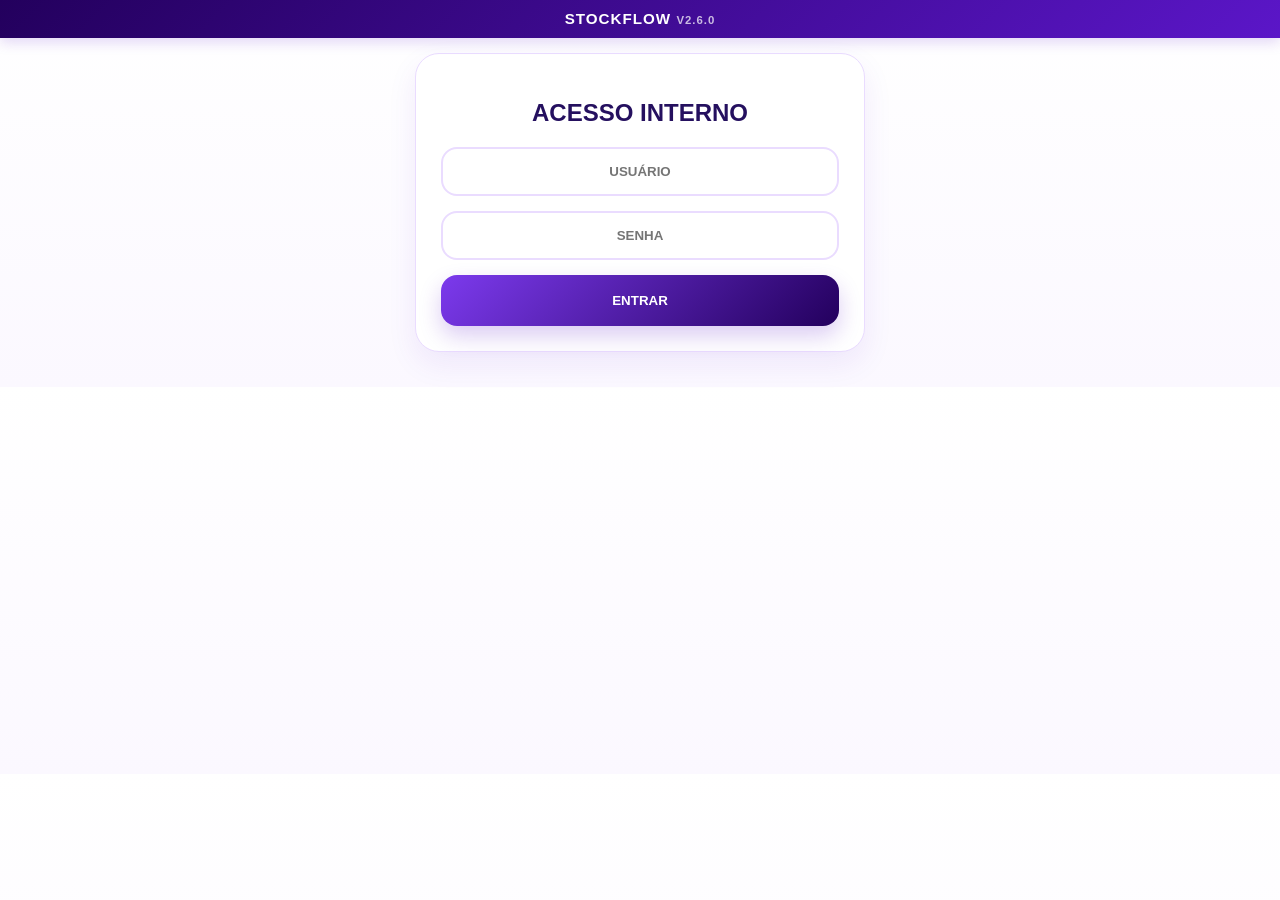
==== index.html @ c16a0c00 "v2.6.0 atualização master box" ====
<!DOCTYPE html>
<html lang="pt-br">
<head>
    <meta charset="UTF-8">
    <meta name="viewport" content="width=device-width, initial-scale=1.0, maximum-scale=1.0, user-scalable=no">
    <title>StockFlow v2.6.0</title>

    <link rel="stylesheet" href="css/main.css">
    <link rel="stylesheet" href="css/components.css">

    <script src="https://www.gstatic.com/firebasejs/9.22.1/firebase-app-compat.js"></script>
    <script src="https://www.gstatic.com/firebasejs/9.22.1/firebase-database-compat.js"></script>
    <script src="https://cdnjs.cloudflare.com/ajax/libs/xlsx/0.18.5/xlsx.full.min.js"></script>
    <script src="https://cdnjs.cloudflare.com/ajax/libs/PapaParse/5.3.0/papaparse.min.js"></script>
    <script src="https://unpkg.com/html5-qrcode"></script>
    <script src="https://cdnjs.cloudflare.com/ajax/libs/qrcodejs/1.0.0/qrcode.min.js"></script>
    <script src="https://www.gstatic.com/firebasejs/9.22.1/firebase-auth-compat.js"></script>
    <script src="https://cdnjs.cloudflare.com/ajax/libs/jspdf/2.5.1/jspdf.umd.min.js"></script>
</head>
<body>
<div id="overlay" class="overlay-hidden">
    <div class="spinner"></div>
    <p style="margin-top:15px; font-weight:900;">CARREGANDO DADOS...</p>
</div>

    <div id="matrixOverlay" style="display: none; position: fixed; inset: 0; background: rgba(0,0,0,0.95); z-index: 10001; padding: 20px; flex-direction: column; color: #00ff41; font-family: monospace; font-size: 0.8em; overflow: hidden;">
        <div style="font-weight: bold; font-size: 1.2em; border-bottom: 1px solid #00ff41; padding-bottom: 5px;">PROCESSANDO BASE...</div>
        <div id="matrixLog" style="flex: 1; overflow-y: hidden; white-space: nowrap; text-shadow: 0 0 5px #00ff41;"></div>
        <div class="matrix-bar-container" style="background: #111; height: 30px; border: 1px solid #00ff41; border-radius: 5px; margin-top: 15px; position: relative;">
            <div id="matrixBar" style="background: #00ff41; height: 100%; width: 0%; transition: width 0.1s;"></div>
            <div id="matrixPercent" style="position: absolute; inset: 0; display: flex; align-items: center; justify-content: center; color: white; font-weight: bold; mix-blend-mode: difference;">0%</div>
        </div>
    </div>

    <div id="modalFoto" onclick="this.style.display='none'" style="position:fixed; inset:0; background:rgba(0,0,0,0.85); z-index:2000; display:none; justify-content:center; align-items:center; padding:20px;">
        <div class="card-internal" onclick="event.stopPropagation()" style="padding:20px; text-align:center; max-width:320px;">
            <img id="imgGrande" src="" style="width:100%; border-radius:10px; margin-bottom:15px;">
            <button class="btn-main" onclick="document.getElementById('modalFoto').style.display='none'">FECHAR</button>
        </div>
    </div>

    <div id="modalQR" onclick="this.style.display='none'" style="position:fixed; inset:0; background:rgba(0,0,0,0.85); z-index:2000; display:none; justify-content:center; align-items:center; padding:20px;">
        <div class="card-internal" onclick="event.stopPropagation()" style="padding:20px; text-align:center; max-width:320px;">
            <h3 id="qrTitle" style="margin-top:0; font-size: 0.9em; color:#1e293b;"></h3>
            <div id="qrcode" style="display:flex; justify-content:center; margin: 15px 0;"></div>
            <p id="qrSku" style="font-weight: 800; font-size: 0.85em; margin-bottom: 20px; color: #e20613; word-break: break-all;"></p>
            <button class="btn-main" onclick="document.getElementById('modalQR').style.display='none'">CONCLUÍDO</button>
        </div>
    </div>

<div class="header stockflow-header">
    <button id="btnVoltarHome" onclick="app.voltarMenu()" class="btn-menu-top" style="display:none;">‹</button>

    <div class="header-info" id="infoHeader" style="display:none;">
        LOJA: <span id="displayLoja"></span>
    </div>

    <div class="stockflow-title">StockFlow <span>v2.6.0</span></div>
</div>

<div id="viewLogin" class="view-container active-view">
    <div class="card-internal">
        <h2 style="color: #2563eb; font-weight: 900; margin-bottom: 20px;">ACESSO INTERNO</h2>

        <input type="text" id="inputUsuario" placeholder="USUÁRIO">
        <input type="password" id="inputSenha" placeholder="SENHA">

        <button class="btn-main" onclick="app.fazerLogin()">ENTRAR</button>
    </div>
</div>

<div id="viewSelecionarLoja" class="view-container">
    <div class="card-internal">
        <h2 style="color: #2563eb; font-weight: 900; margin-bottom: 20px;">SELECIONAR LOJA</h2>

        <input type="number" id="inputLoja" placeholder="Nº DA LOJA">

        <button class="btn-main" onclick="app.confirmarLoja()">ACESSAR SISTEMA</button>
    </div>
</div>

<div id="viewMenu" class="view-container">
    <div class="loja-badge">
        📍 UNIDADE: <span id="labelLojaAtiva">--</span>
        <span class="badge-separator"></span>
        👤 <span id="labelOperador">--</span>
    </div>
<div class="home-grid">

    <div class="home-card small-card" onclick="app.abrirIA()">
        <div class="card-icon"><img src="img/icons/search-check.svg" class="menu-icon"></div>
        <div class="card-text"><h4>Busca Inteligente</h4><p>IA.</p></div>
        <span class="card-arrow">›</span>
    </div>

<div class="home-card small-card" onclick="app.abrirPainel('viewReposicao')">
        <div class="card-icon"><img src="img/icons/package-plus.svg" class="menu-icon"></div>
        <div class="card-text"><h4>Criar Lista de Reposição</h4><p>Crie novas listas de reposição.</p></div>
        <span class="card-arrow">›</span>
    </div>

    <div class="home-card small-card" onclick="app.abrirPainel('viewReman')">
        <div class="card-icon"><img src="img/icons/refresh-ccw-dot.svg" class="menu-icon"></div>
        <div class="card-text"><h4>Conferir Remanejamento</h4><p>Conferir e validar remanejamentos.</p></div>
        <span class="card-arrow">›</span>
    </div>

    <div class="home-card small-card" onclick="app.abrirPainel('viewEstoque')">
        <div class="card-icon"><img src="img/icons/clipboard-list.svg" class="menu-icon"></div>
        <div class="card-text"><h4>Listas de Reposição</h4><p>Visualize e gerencie suas listas.</p></div>
        <span class="card-arrow">›</span>
    </div>

    <div class="home-card small-card" onclick="app.abrirPainel('viewAnalise')">
        <div class="card-icon"><img src="img/icons/triangle-alert.svg" class="menu-icon"></div>
        <div class="card-text"><h4>Não Achei</h4><p>Itens que não foram encontrados.</p></div>
        <span class="card-arrow">›</span>
    </div>

    <div class="home-card small-card" onclick="app.abrirPainel('viewRelatorio')">
        <div class="card-icon"><img src="img/icons/chart-column.svg" class="menu-icon"></div>
        <div class="card-text"><h4>Histórico</h4><p>Acompanhe o histórico de atividades.</p></div>
        <span class="card-arrow">›</span>
    </div>

    <div class="home-card small-card" onclick="app.abrirPainel('viewMenuInventario')">
        <div class="card-icon"><img src="img/icons/target.svg" class="menu-icon"></div>
        <div class="card-text"><h4>Prevenção e perdas</h4><p>Ações e análises para reduzir perdas.</p></div>
        <span class="card-arrow">›</span>
    </div>

    <div class="home-card small-card" onclick="app.abrirPainel('viewUpload')">
        <div class="card-icon"><img src="img/icons/cloud-upload.svg" class="menu-icon"></div>
        <div class="card-text"><h4>Upload Base</h4><p>Envie e atualize bases.</p></div>
        <span class="card-arrow">›</span>
    </div>

    <div class="home-card small-card" onclick="app.abrirPainel('viewMasterBox')">
        <div class="card-icon"><img src="img/icons/archive.svg" class="menu-icon"></div>
        <div class="card-text"><h4>Master Box</h4><p>Criar e consultar caixas.</p></div>
        <span class="card-arrow">›</span>
    </div>


    <div class="home-card small-card" onclick="app.abrirPainel('viewSobre')">
        <div class="card-icon"><img src="img/icons/settings.svg" class="menu-icon"></div>
        <div class="card-text"><h4>Sobre</h4><p>Informações do sistema.</p></div>
        <span class="card-arrow">›</span>
    </div>


</div>

<button class="btn-sair" onclick="app.fazerLogout()">
    🚪 Sair do Sistema
</button>

<div class="footer-copy">
    © StockFlow v2.6.0 • Desenvolvido por Wagner Gomes dos Santos
</div>
        </div>
    </div>

    <div id="viewReposicao" class="view-container">
        <div class="card-internal">
            <button class="btn-main" style="background:#475569; margin-bottom: 15px;" onclick="app.iniciarCamera('readerLoja', 'reposicao')">📸 ABRIR CÂMERA</button>
            <div id="readerLoja" class="reader-box"></div>
            <input type="text" id="inputBip" placeholder="BIPAR SKU OU EAN" onchange="app.biparReposicao(this.value)">
            
            <div id="detalhesProduto" style="display: none; text-align: left; margin-top: 15px;">
                <div style="display: flex; gap: 15px; margin-bottom: 15px; align-items: center;">
                    <img id="prodImg" class="thumb" src="" onclick="app.zoomFoto(this.src)">
                    <div style="flex:1">
                        <div id="prodNome" style="font-weight:900; font-size:0.85em; line-height:1.2;"></div>
                        <div id="prodCor" class="cor-tag"></div>
                        <div id="prodPreco" class="preco-tag"></div>
                    </div>
                </div>
                <div class="grade-grid" id="gradeGridLoja"></div>
                <button class="btn-main" onclick="app.enviarPedidoFaltantes()">ENVIAR PARA ESTOQUE</button>
            </div>
        </div>
    </div>

    <!-- TELA REMAN -->
    <div id="viewReman" class="view-container">
        <!-- Card de Busca Profissional, Menor e Alinhado -->
        <div style="background: white; padding: 12px; border-radius: 16px; box-shadow: 0 4px 15px rgba(0,0,0,0.05); border: 1px solid #e2e8f0; margin-bottom: 20px; width: 100%; max-width: 450px; margin-left: auto; margin-right: auto; box-sizing: border-box;">

            <!-- CAMPO DE BUSCA, CÂMERA E EXPORTAR NA MESMA LINHA -->
            <div style="display: flex; gap: 8px; align-items: center; height: 50px;">
                
                <!-- Campo de digitação com ícone discreto -->
                <div style="flex: 1; position: relative; height: 100%;">
                    <input type="text" id="inputBipReman" placeholder="Bipar Ref ou EAN..." onchange="app.biparReman(this.value)" style="width: 100%; height: 100%; margin: 0; padding: 0 14px 0 40px; border-radius: 10px; border: 2px solid #e2e8f0; font-size: 15px; font-weight: bold; color: #0f172a; box-sizing: border-box; outline: none; transition: 0.2s;">
                    <svg style="position: absolute; left: 12px; top: 50%; transform: translateY(-50%); color: #94a3b8;" width="20" height="20" fill="none" stroke="currentColor" stroke-width="2" viewBox="0 0 24 24"><path d="M4 5v14M8 5v14M12 5v14M16 5v14M20 5v14"></path></svg>
                </div>
                
                <!-- Botão da Câmera (Tamanho exato do input) -->
                <button style="background: #2563eb; color: white; border: none; border-radius: 10px; width: 50px; height: 100%; margin: 0; padding: 0; display: flex; align-items: center; justify-content: center; cursor: pointer; box-shadow: 0 4px 10px rgba(37, 99, 235, 0.3); flex-shrink: 0; box-sizing: border-box;" onclick="document.getElementById('modalScannerReman').style.display='flex'; app.iniciarCamera('readerReman', 'reman')">
                    <svg width="22" height="22" fill="none" stroke="currentColor" stroke-width="2" stroke-linecap="round" stroke-linejoin="round" viewBox="0 0 24 24"><path d="M23 19a2 2 0 0 1-2 2H3a2 2 0 0 1-2-2V8a2 2 0 0 1 2-2h4l2-3h6l2 3h4a2 2 0 0 1 2 2z"></path><circle cx="12" cy="13" r="4"></circle></svg>
                </button>

                <!-- Botão Exportar (Apenas ícone, super discreto) -->
                <button style="background: #f8fafc; color: #475569; border: 1px solid #cbd5e1; border-radius: 10px; width: 50px; height: 100%; margin: 0; padding: 0; display: flex; align-items: center; justify-content: center; cursor: pointer; flex-shrink: 0; box-sizing: border-box; transition: 0.2s;" onclick="app.exportarReman()" title="Exportar Excel">
                    <svg width="20" height="20" fill="none" stroke="currentColor" stroke-width="2" viewBox="0 0 24 24"><path d="M14 2H6a2 2 0 0 0-2 2v16a2 2 0 0 0 2 2h12a2 2 0 0 0 2-2V8z"></path><polyline points="14 2 14 8 20 8"></polyline><line x1="8" y1="13" x2="16" y2="13"></line><line x1="8" y1="17" x2="16" y2="17"></line><polyline points="10 9 9 9 8 9"></polyline></svg>
                </button>
            </div>

            <!-- Modal de Resposta no Topo -->
            <div id="cardBipResultadoTop" style="display:none; margin-top:12px; padding:15px; border-radius:12px; border-left:6px solid #22c55e;">
                <div id="tagFeedbackTop" class="reman-tag"></div>
                <div id="corpoFeedbackTop" style="display:flex; flex-direction:column; gap:8px;"></div>
            </div>
        </div>
        
        <div id="remanListaSincronizada" class="reman-container-lista" style="width: 100%; max-width: 450px; margin: 0 auto; box-sizing: border-box;"></div>
        
        <!-- BOTÃO FLUTUANTE DA CÂMERA -->
        <button onclick="document.getElementById('modalScannerReman').style.display='flex'; app.iniciarCamera('readerReman', 'reman')" 
                style="position: fixed; bottom: 80px; right: 20px; width: 60px; height: 60px; border-radius: 50%; background: #2563eb; border: none; box-shadow: 0 4px 15px rgba(0,0,0,0.3); z-index: 9996; cursor: pointer; display: flex; justify-content: center; align-items: center; transition: 0.2s;">
            <svg width="26" height="26" fill="none" stroke="white" stroke-width="2" stroke-linecap="round" stroke-linejoin="round" viewBox="0 0 24 24"><path d="M23 19a2 2 0 0 1-2 2H3a2 2 0 0 1-2-2V8a2 2 0 0 1 2-2h4l2-3h6l2 3h4a2 2 0 0 1 2 2z"></path><circle cx="12" cy="13" r="4"></circle></svg>
        </button>

        <!-- Pop-up Flutuante da Câmera -->
        <div id="modalScannerReman" style="position:fixed; inset:0; background:rgba(0,0,0,0.9); z-index:9999; display:none; flex-direction:column; justify-content:center; align-items:center;">
            <div style="background:white; padding:15px; border-radius:20px; width:90%; max-width:400px; text-align:center;">
                <h3 style="margin-top:0; color:#0f172a; text-transform:uppercase; display:flex; align-items:center; justify-content:center; gap:8px;">
                    <svg width="20" height="20" fill="none" stroke="currentColor" stroke-width="2"><path d="M23 19a2 2 0 0 1-2 2H3a2 2 0 0 1-2-2V8a2 2 0 0 1 2-2h4l2-3h6l2 3h4a2 2 0 0 1 2 2z"></path><circle cx="12" cy="13" r="4"></circle></svg>
                    Escanear Produto
                </h3>
                <div id="readerReman" style="width: 100%; min-height: 250px; background: #000; border-radius: 12px; overflow: hidden; margin-bottom:15px;"></div>
                <button style="background:#ef4444; color:white; width:100%; padding:14px; border:none; border-radius:12px; font-weight:900; cursor:pointer;" onclick="document.getElementById('modalScannerReman').style.display='none'; document.getElementById('readerReman').innerHTML='';">FECHAR CÂMERA</button>
            </div>
        </div>
    </div>

<div id="viewEstoque" class="view-container">
    <!-- Barra de Progresso -->
    <div id="progressoEstoque" style="width: 100%; max-width: 450px; background: #e2e8f0; border-radius: 10px; height: 24px; margin-bottom: 15px; position: relative; overflow: hidden; display: none;">
        <div id="barFill" style="height: 100%; background: #22c55e; width: 0%; transition: width 0.4s ease;"></div>
        <div id="barTxt" style="position: absolute; inset: 0; display: flex; align-items: center; justify-content: center; font-size: 0.7em; font-weight: 900; color: #1e293b;">0 / 0</div>
    </div>

    <!-- Lista Principal de Separação -->
    <div id="listaPedidos" style="width: 100%; max-width: 450px;"></div>

    <!-- Histórico de Reposição -->
    <div id="histLocalRep" style="width: 100%; max-width: 450px; background: #f0fdf4; border: 2px solid #bbf7d0; border-radius: 22px; padding: 15px; margin-top: 15px; margin-bottom: 90px; display: none; text-align: left;">
        <h4 style="margin: 0 0 12px 0; color: #166534; font-size: 0.85em; font-weight: 900; text-transform: uppercase;">✅ Separados Agora</h4>
        <div id="listaHistLocal" style="display: flex; flex-direction: column; gap: 8px;"></div>
    </div>

    <!-- Botão Fixo de Sincronizar -->
    <div class="footer-action-estoque">
        <button class="btn-main" style="background:#22c55e; margin:0;" onclick="app.finalizarColetaGeral()">
            ✅ SINC COLETA GERAL
        </button>
    </div>
</div>

    <div id="viewAnalise" class="view-container">
        <h3 style="color:#e20613; margin-bottom:15px; text-transform:uppercase; font-weight:900;">Auditoria de Faltas</h3>
        <div id="listaAnalise" style="width: 100%; max-width: 450px;"></div>
    </div>

    <div id="viewRelatorio" class="view-container">
        <div class="card-internal">
            <h3 style="color:#4b5563; margin-bottom:15px; font-weight:900; text-transform:uppercase;">Histórico de Coletas</h3>
            <div id="contHist" style="width:100%; text-align: left;"></div>
        </div>
    </div>

<div id="viewMenuInventario" class="view-container">
    <h3 style="color:#6200ee; margin-bottom:20px; font-weight:900; text-transform:uppercase;">
        Prevenção e Perdas
    </h3>

    <div class="inventario-menu-grid">
        <div class="inventario-card-principal" onclick="app.abrirModoInventario('padrao', '1ª Busca RFID')">
            <div class="inventario-icon">🎯</div>
            <h4>1ª Busca RFID</h4>
            <p>Divergências Mojix</p>
        </div>

        <div class="inventario-card" onclick="app.abrirModoInventario('analista', '2ª Busca')">
            <div class="inventario-icon">📋</div>
            <h4>2ª Busca</h4>
        </div>

        <div class="inventario-card" onclick="app.abrirPainel('viewInventarioRelatorio')">
            <div class="inventario-icon">📊</div>
            <h4>Auditoria</h4>
        </div>
    </div>
</div>

 <div id="viewInventarioApp" class="view-container">
        <select id="filtroCategoria" style="width: auto; max-width: 180px; padding: 4px 8px; border-radius: 10px; border: 1.5px solid #ddd; background: #fff; color: #6200ee; font-weight: 800; margin-bottom: 10px; font-size: 0.65em; align-self: flex-end;" onchange="app.aplicarFiltroCategoriaInv()">
            <option value="TODAS">CATEGORIA</option>
        </select>
        
        <div class="card-internal" id="gestureZoneInv" style="padding:15px; position:relative; overflow:hidden;">
            <div style="display:flex; justify-content:space-between; font-size:0.75em; color:#64748b;"><span id="labelBuscaNome">MODO</span><span id="contadorInv">00 / 00</span></div>
            
            <div style="width:100%; height:260px; background:#fff; border-radius:20px; margin:10px 0; display:flex; align-items:center; justify-content:center; border:1px solid #f1f5f9;">
                <img id="viewImgInv" style="max-height:95%; max-width:95%; object-fit:contain;" src="">
            </div>
            
            <div id="viewNomeInv" style="font-weight:900; color:#6200ee; height:50px; overflow:hidden; font-size:1.1em;">---</div>
            <div style="font-size:0.85em; text-align:left; border-bottom: 2px solid #f1f5f9; padding-bottom: 8px;">SKU: <b id="viewSKUInv">--</b> | EAN: <b id="viewEANInv">--</b> | TAM: <b id="viewTamanhoInv" style="color:#6200ee">--</b></div>
            
            <div class="stats-grid" id="statsAreaInv">
                <div class="stat-box" style="background:#f8f9fd; padding:10px 5px; border-radius:15px; border:1px solid #eef0f7;"><span style="color:#6200ee; font-size:0.6em; font-weight:900;">ESP</span><b id="viewExpInv" style="font-size:1.2em;">0</b></div>
                <div class="stat-box" style="background:#f8f9fd; padding:10px 5px; border-radius:15px; border:1px solid #eef0f7;"><span style="color:#6200ee; font-size:0.6em; font-weight:900;">LIDO</span><b id="viewCountInv" style="font-size:1.2em;">0</b></div>
                <div class="stat-box" style="background:#f8f9fd; padding:10px 5px; border-radius:15px; border:1px solid #eef0f7;"><span style="color:#6200ee; font-size:0.6em; font-weight:900;">DIF</span><b id="viewDifInv" style="font-size:1.2em;">0</b></div>
            </div>
            
            <div style="display:flex; gap:10px;">
                <button class="btn-main" style="background:#202124; flex:1; font-size:0.75em;" onclick="app.gerarQRInv()">🔳 QR SKU</button>
                <button id="btnEspiarInv" class="btn-main" style="background:#475569; flex:1; font-size:0.75em;" onclick="app.espiarMojix()">🔍 ESPIAR</button>
            </div>
            
            <input type="number" id="inputAchadoInv" style="font-size:3em; text-align:center; border:3px solid #6200ee; height:80px; color:#6200ee; font-weight:900; border-radius:25px; margin:10px 0; width:100%; background:#fff;" placeholder="0" oninput="app.salvarContagemRemota()">
            
            <span id="labelProgressoPercent" style="font-size:0.6em; color:#64748b; font-weight:900; display:block;">Progresso: 0%</span>
            <div style="width:100%; background:#eef0f7; border-radius:10px; height:10px; margin:10px 0; overflow:hidden;">
                <div id="progressBarInv" style="height:100%; background:#22c55e; width:0%; transition:0.3s;"></div>
            </div>
            
            <div style="display:flex; gap:12px;">
                <button class="btn-main" style="background:#eef0f7; color:#64748b; flex:1;" onclick="app.navegarInventario(-1)">VOLTAR</button>
                <button class="btn-main" style="background:#6200ee; flex:2;" onclick="app.navegarInventario(1)">PRÓXIMO</button>
            </div>
        </div>

        <div id="listaProgresso" style="width: 100%; max-width: 480px; margin-top: 15px;"></div>
    </div>

    <div id="viewInventarioRelatorio" class="view-container">
        <div class="card-internal">
            <h3 style="color:#6200ee; margin-bottom:15px; text-transform:uppercase; font-weight:900;">Auditoria</h3>
            <div style="display:flex; gap:10px; margin-bottom: 20px;">
                <button class="btn-main" style="background:#6200ee; padding:12px;" onclick="app.gerarHistAuditoria('padrao')">1ª Busca</button>
                <button class="btn-main" style="background:#5f6368; padding:12px;" onclick="app.gerarHistAuditoria('analista')">2ª Busca</button>
            </div>
            <div id="histRelatorioInv" style="max-height:60vh; overflow-y:auto; border:1.5px solid #eee; border-radius:20px; margin-bottom:15px; background:#fff; text-align:left;"></div>
            
<button class="btn-main" style="background:#22c55e;" onclick="app.baixarCSVInventario()">
    Exportar CSV
</button>

<button class="btn-main" style="background:#ef4444; margin-top:20px;" onclick="app.limparColetaInventario('padrao')">
    🗑️ Apagar Coleta 1ª Busca
</button>

<button class="btn-main" style="background:#991b1b; margin-top:10px;" onclick="app.limparColetaInventario('analista')">
    🗑️ Apagar Coleta 2ª Busca
</button>
        </div>
    </div>

<div id="viewUpload" class="view-container">
    <div class="card-internal" style="text-align:left;">

        <h3 style="
            color:#25105f;
            margin-bottom:25px;
            font-weight:900;
            text-transform:uppercase;
            font-size:1.2em;
        ">
            ☁️ Painel de Sincronização
        </h3>

        <!-- REPOSIÇÃO -->
        <div style="margin-bottom:30px;">

            <b style="
                color:#e20613;
                font-size:0.82em;
                text-transform:uppercase;
                display:block;
                margin-bottom:12px;
            ">
                Reposição & Reman
            </b>

            <!-- SAP -->
            <div class="upload-box">

                <label for="fileSAP" class="upload-btn">
                    📁 Selecionar Arquivo SAP
                </label>

                <input
                    type="file"
                    id="fileSAP"
                    accept=".xlsx"
                    hidden
                    onchange="mostrarNomeArquivo(this, 'nomeSAP')"
                >

                <div id="nomeSAP" class="upload-name">
                    Nenhum arquivo selecionado
                </div>

                <button class="btn-main"
                    style="background:#e20613;"
                    onclick="app.processarSAP()">
                    SAP (.xlsx)
                </button>

            </div>

            <!-- REMAN -->
            <div class="upload-box" style="margin-top:18px;">

                <label for="fileReman" class="upload-btn">
                    📁 Selecionar Arquivo REMAN
                </label>

                <input
                    type="file"
                    id="fileReman"
                    accept=".xlsx"
                    hidden
                    onchange="mostrarNomeArquivo(this, 'nomeReman')"
                >

                <div id="nomeReman" class="upload-name">
                    Nenhum arquivo selecionado
                </div>

                <button class="btn-main"
                    style="background:#7c3aed;"
                    onclick="app.processarReman()">
                    REMAN (.xlsx)
                </button>

            </div>

        </div>

        <!-- INVENTÁRIO -->
        <div style="
            border-top:2px dashed #eadcff;
            padding-top:24px;
        ">

            <b style="
                color:#6200ee;
                font-size:0.82em;
                text-transform:uppercase;
                display:block;
                margin-bottom:12px;
            ">
                Inventários RFID
            </b>

            <!-- MOJIX -->
            <div class="upload-box">

                <label for="inMogix" class="upload-btn">
                    📁 Report Mojix (.csv)
                </label>

                <input
                    type="file"
                    id="inMogix"
                    accept=".csv"
                    hidden
                    onchange="mostrarNomeArquivo(this, 'nomeMojix')"
                >

                <div id="nomeMojix" class="upload-name">
                    Nenhum arquivo selecionado
                </div>

            </div>

            <!-- BUSCA -->
            <div class="upload-box" style="margin-top:18px;">

                <label for="inBusca" class="upload-btn">
                    📁 Busca Analista (.xlsx)
                </label>

                <input
                    type="file"
                    id="inBusca"
                    accept=".xlsx"
                    hidden
                    onchange="mostrarNomeArquivo(this, 'nomeBusca')"
                >

                <div id="nomeBusca" class="upload-name">
                    Nenhum arquivo selecionado
                </div>

            </div>

            <button class="btn-main"
                style="
                    background:#6200ee;
                    padding:14px;
                    margin-top:18px;
                "
                onclick="app.processarUploadApp2()">

                SUBIR BASES RFID

            </button>

        </div>
    </div>
</div>

<div id="viewMasterBox" class="view-container">
    <div class="card-internal" style="text-align:left;">
        <h3 style="color:#0f172a; font-weight:900; margin-bottom: 20px; display:flex; align-items:center; gap:8px;">
            <svg width="24" height="24" fill="none" stroke="currentColor" stroke-width="2"><path d="M21 16V8a2 2 0 0 0-1-1.73l-7-4a2 2 0 0 0-2 0l-7 4A2 2 0 0 0 3 8v8a2 2 0 0 0 1 1.73l7 4a2 2 0 0 0 2 0l7-4A2 2 0 0 0 21 16z"></path><polyline points="3.27 6.96 12 12.01 20.73 6.96"></polyline><line x1="12" y1="22.08" x2="12" y2="12"></line></svg>
            PAINEL MASTER BOX
        </h3>

        <!-- Novo Grid de Menu Moderno -->
        <div style="display:grid; grid-template-columns:1fr 1fr; gap:12px; margin-bottom: 20px;">
            <div onclick="app.abrirCriarMasterBox()" style="background:#ffffff; border:1px solid #e2e8f0; border-radius:16px; padding:20px 10px; text-align:center; box-shadow:0 4px 10px rgba(0,0,0,0.02); cursor:pointer; transition:0.2s;">
                <div style="font-size:2.2em; margin-bottom:8px;">📦</div>
                <b style="font-size:0.8em; color:#0f172a;">CRIAR MASTER</b>
            </div>
            <div onclick="app.abrirConsultarMasterBox()" style="background:#ffffff; border:1px solid #e2e8f0; border-radius:16px; padding:20px 10px; text-align:center; box-shadow:0 4px 10px rgba(0,0,0,0.02); cursor:pointer; transition:0.2s;">
                <div style="font-size:2.2em; margin-bottom:8px;">🔍</div>
                <b style="font-size:0.8em; color:#0f172a;">CONSULTAR</b>
            </div>
            <div onclick="app.abrirBuscarItemMasterBox()" style="background:#ffffff; border:1px solid #e2e8f0; border-radius:16px; padding:20px 10px; text-align:center; box-shadow:0 4px 10px rgba(0,0,0,0.02); cursor:pointer; transition:0.2s;">
                <div style="font-size:2.2em; margin-bottom:8px;">🎯</div>
                <b style="font-size:0.8em; color:#0f172a;">BUSCAR ITEM</b>
            </div>
            <div onclick="app.listarHistoricoMasters()" style="background:#ffffff; border:1px solid #e2e8f0; border-radius:16px; padding:20px 10px; text-align:center; box-shadow:0 4px 10px rgba(0,0,0,0.02); cursor:pointer; transition:0.2s;">
                <div style="font-size:2.2em; margin-bottom:8px;">📋</div>
                <b style="font-size:0.8em; color:#0f172a;">HISTÓRICO</b>
            </div>
        </div>

        <!-- Botão para Exportar TODAS AS CAIXAS de uma vez -->
        <button class="btn-main" style="background:#10b981; margin-top:0; border-radius:12px; font-weight:800; display:flex; align-items:center; justify-content:center; gap:8px;" onclick="app.exportarTodasMasters()">
            <svg width="20" height="20" fill="none" stroke="currentColor" stroke-width="2" viewBox="0 0 24 24"><path d="M14 2H6a2 2 0 0 0-2 2v16a2 2 0 0 0 2 2h12a2 2 0 0 0 2-2V8z"></path><polyline points="14 2 14 8 20 8"></polyline><line x1="8" y1="13" x2="16" y2="13"></line><line x1="8" y1="17" x2="16" y2="17"></line><polyline points="10 9 9 9 8 9"></polyline></svg>
            EXPORTAR BASE COMPLETA
        </button>

        <div id="historicoMasters" style="margin-top:20px;"></div>
    </div>
</div>

<div id="viewMasterCriar" class="view-container">
    <div class="card-internal" style="text-align:left;">
        <h3 id="tituloMasterCriar" style="color:#0f172a; font-weight:900; margin-bottom: 20px;">MASTER</h3>

        <div style="display:grid;grid-template-columns:1fr 1fr;gap:10px;margin-bottom:15px;">
            <div class="loja-badge" style="background:#f1f5f9; border-color:#e2e8f0; color:#0f172a;">📦 Itens: <b id="totalItensMaster">0</b></div>
            <div class="loja-badge" style="background:#f1f5f9; border-color:#e2e8f0; color:#0f172a;">🏷️ SKUs: <b id="totalSkusMaster">0</b></div>
        </div>

        <button class="btn-main" style="background:#2563eb;" onclick="app.iniciarCamera('readerMaster','master')">
            📸 INICIAR LEITURA
        </button>

        <div id="readerMaster" class="reader-box"></div>

        <input type="text" id="inputBipMaster" placeholder="Bipar SKU ou EAN">

        <button class="btn-main" onclick="app.biparItemMaster()">
            ADICIONAR ITEM
        </button>

        <div id="listaItensMaster" style="margin-top:15px; margin-bottom:15px;"></div>

        <button id="btnEditarMaster" class="btn-main" style="background:#f59e0b;" onclick="app.editarMasterAtual()">✏️ EDITAR MASTER</button>
        <button id="btnSalvarMaster" class="btn-main" style="background:#22c55e;" onclick="app.salvarMasterAtual()">SALVAR MASTER</button>

        <!-- Três opções de saída -->
        <div style="display:flex; gap:10px; margin-top:15px;">
            <button class="btn-main" style="background:#10b981; margin:0; flex:1; font-size: 11px; padding:12px 5px;" onclick="app.exportarMasterExcel()">📊 EXCEL</button>
            <button class="btn-main" style="background:#0f172a; margin:0; flex:1; font-size: 11px; padding:12px 5px;" onclick="app.imprimirEtiquetaMaster()">🖨️ ETIQUETA</button>
            <button class="btn-main" style="background:#64748b; margin:0; flex:1; font-size: 11px; padding:12px 5px;" onclick="app.exportarPDFMaster()">📄 LISTA</button>
        </div>
    </div>
</div>

<div id="viewMasterConsultar" class="view-container">
    <div class="card-internal" style="text-align:left;">
        <h3 style="color:#25105f;font-weight:900;">CONSULTAR MASTER</h3>

        <button class="btn-main" onclick="app.iniciarCamera('readerMasterConsulta','masterConsulta')">
            📸 LER QR DA MASTER
        </button>

        <div id="readerMasterConsulta" class="reader-box"></div>

        <input type="text" id="inputMasterConsulta" placeholder="BIPAR / DIGITAR CÓDIGO DA MASTER">

        <button class="btn-main" onclick="app.consultarMaster()">
            CONSULTAR MASTER
        </button>

        <div id="resultadoConsultaMaster" style="margin-top:15px;"></div>
    </div>
</div>

<div id="viewMasterBuscar" class="view-container">
    <div class="card-internal" style="text-align:left;">
        <h3 style="color:#25105f;font-weight:900;">BUSCAR ITEM NA MASTER</h3>

        <button class="btn-main" onclick="app.iniciarCamera('readerMasterBusca','masterBusca')">
            📸 LER SKU / EAN
        </button>

        <div id="readerMasterBusca" class="reader-box"></div>

        <input type="text" id="inputBuscaItemMaster" placeholder="BIPAR SKU OU EAN">

        <button class="btn-main" onclick="app.buscarItemNaMaster()">
            BUSCAR ITEM
        </button>

        <div id="resultadoBuscaMaster" style="margin-top:15px;"></div>
    </div>
</div>

<!-- TELA DA IA -->
<div id="viewIA" class="view-container">
    <div class="page-header">
        <h2 style="display: flex; justify-content: center; align-items: center; gap: 10px; margin: 0; color: #25105f;">
            <img src="img/icons/search-check.svg" style="width: 28px; height: 28px;">
            Busca Inteligente
        </h2>
    </div>
    
    <div id="iaConteudo"></div>
</div>

<!-- TELA SOBRE -->
<div id="viewSobre" class="view-container">
    <div class="card-internal" style="text-align:left; line-height:1.7;">

        <h2 style="
            color:#25105f;
            font-size:1.5em;
            margin-bottom:10px;
            font-weight:900;
        ">
            STOCKFLOW
        </h2>
        
    <p style="
        color:#5b5570;
        font-size:0.92em;
        margin-bottom:25px;
    ">
        Plataforma operacional inteligente desenvolvida para otimizar
        processos internos de reposição, inventário RFID,
        remanejamento e prevenção de perdas em ambiente de varejo.
    </p>

    <div class="sobre-bloco">

        <h3>🚀 Objetivo do Sistema</h3>

        <p>
            O STOCKFLOW foi criado com foco em velocidade,
            organização operacional e redução de perdas, permitindo
            que equipes trabalhem de forma mais eficiente no dia a dia
            da loja.
        </p>

        <p>
            O sistema centraliza múltiplos processos operacionais
            em uma única plataforma moderna, responsiva e integrada
            em tempo real com bases SAP, inventários RFID e
            sincronização em nuvem.
        </p>

    </div>

    <div class="sobre-bloco">

        <h3>📦 Principais Funcionalidades</h3>

        <ul class="sobre-lista">
            <li>Reposição inteligente por divergência de estoque</li>
            <li>Separação e conferência de remanejamentos</li>
            <li>Inventário RFID integrado</li>
            <li>Auditoria operacional e histórico em tempo real</li>
            <li>Integração SAP + Mojix</li>
            <li>Controle de itens não encontrados</li>
            <li>Sincronização em nuvem entre lojas</li>
            <li>Controle de usuários e autenticação segura</li>
            <li>Compatibilidade com coletores e leitores de código de barras</li>
            <li>Interface otimizada para dispositivos móveis</li>
        </ul>

    </div>

    <div class="sobre-bloco">

        <h3>⚡ Diferenciais</h3>

        <p>
            Diferente de sistemas operacionais tradicionais,
            o STOCKFLOW foi projetado com foco em
            praticidade operacional real, reduzindo etapas,
            eliminando processos manuais desnecessários e
            acelerando fluxos internos críticos da loja.
        </p>

        <p>
            A interface foi desenvolvida priorizando rapidez,
            acessibilidade e usabilidade em ambiente operacional,
            inclusive em dispositivos móveis e coletores.
        </p>

    </div>

    <div class="sobre-dev">

        <div class="dev-badge">
            👨‍💻 Desenvolvido por
        </div>

        <h3>Wagner Gomes dos Santos</h3>

        <p>
            Desenvolvimento independente focado em automação,
            tecnologia operacional e otimização de processos
            internos para varejo.
        </p>

    </div>

</div>
    </div>

<script>
(function () {
    const style = document.createElement("style");
    style.innerHTML = `
        #toastContainer {
            position: fixed;
            left: 50%;
            bottom: 24px;
            transform: translateX(-50%);
            z-index: 99999;
            width: calc(100% - 32px);
            max-width: 420px;
            display: flex;
            flex-direction: column;
            gap: 10px;
            pointer-events: none;
        }

        .toast-msg {
            background: linear-gradient(135deg, #5b16c8, #23005d);
            color: white;
            padding: 14px 16px;
            border-radius: 18px;
            font-weight: 900;
            font-size: 0.85em;
            text-align: center;
            box-shadow: 0 12px 28px rgba(91, 22, 200, 0.28);
            opacity: 0;
            transform: translateY(20px);
            transition: 0.25s ease;
        }

        .toast-msg.show {
            opacity: 1;
            transform: translateY(0);
        }

        .toast-msg.erro {
            background: linear-gradient(135deg, #ef4444, #991b1b);
        }

        .toast-msg.sucesso {
            background: linear-gradient(135deg, #22c55e, #166534);
        }
    `;
    document.head.appendChild(style);

    const container = document.createElement("div");
    container.id = "toastContainer";
    document.body.appendChild(container);

    window.mostrarAviso = function (mensagem, tipo = "info") {
        const toast = document.createElement("div");
        toast.className = "toast-msg";

        const texto = String(mensagem || "");

        if (
            texto.toLowerCase().includes("erro") ||
            texto.toLowerCase().includes("negado") ||
            texto.toLowerCase().includes("não") ||
            texto.toLowerCase().includes("selecione")
        ) {
            toast.classList.add("erro");
        }

        if (
            texto.toLowerCase().includes("sucesso") ||
            texto.toLowerCase().includes("enviado") ||
            texto.toLowerCase().includes("concluído") ||
            texto.toLowerCase().includes("sincronizada")
        ) {
            toast.classList.add("sucesso");
        }

        toast.innerText = texto;

        container.appendChild(toast);

        setTimeout(() => {
            toast.classList.add("show");
        }, 50);

        setTimeout(() => {
            toast.classList.remove("show");
            setTimeout(() => toast.remove(), 300);
        }, 2800);
    };

    window.alert = function (mensagem) {
        window.mostrarAviso(mensagem);
    };
})();
</script>

<script>
document.addEventListener("DOMContentLoaded", () => {
    function configurarCampoBip(inputId, callback) {
        const input = document.getElementById(inputId);
        if (!input) return;

        input.addEventListener("keydown", (e) => {
            if (e.key === "Enter") {
                e.preventDefault();

                const valor = input.value.trim();
                if (!valor) return;

                callback(valor);

                setTimeout(() => {
                    input.value = "";
                    input.focus();
                }, 80);
            }
        });

        input.addEventListener("change", () => {
            setTimeout(() => {
                input.value = "";
                input.focus();
            }, 80);
        });
    }

    configurarCampoBip("inputBip", (valor) => {
        if (window.app && window.app.biparReposicao) {
            window.app.biparReposicao(valor);
        }
    });

    configurarCampoBip("inputBipReman", (valor) => {
        if (window.app && window.app.biparReman) {
            window.app.biparReman(valor);
        }
    });
});
</script>

<script>
function mostrarNomeArquivo(input, targetId) {
    const alvo = document.getElementById(targetId);
    if (!alvo) return;
    if (input.files.length > 0) {
        alvo.innerText = "📄 " + input.files[0].name;
    } else {
        alvo.innerText = "Nenhum arquivo selecionado";
    }
}
</script>

<script type="module" src="js/main.js"></script>

<script>
let tS = 0;
let tY = 0;
let swipeTravado = false;

document.addEventListener("DOMContentLoaded", () => {
    const gZ = document.getElementById('gestureZoneInv');

    if (gZ) {
        gZ.style.touchAction = "pan-y";

        gZ.addEventListener('touchstart', e => {
            if (e.target.closest('input, button, select')) return;

            tS = e.touches[0].clientX;
            tY = e.touches[0].clientY;
            swipeTravado = false;

            gZ.style.transition = "none";
        }, { passive: true });

        gZ.addEventListener('touchmove', e => {
            if (e.target.closest('input, button, select')) return;

            const dx = e.touches[0].clientX - tS;
            const dy = e.touches[0].clientY - tY;

            if (Math.abs(dx) > 25 && Math.abs(dx) > Math.abs(dy)) {
                swipeTravado = true;
                e.preventDefault();

                gZ.style.transform = `translateX(${dx * 0.18}px)`;
            }
        }, { passive: false });

        gZ.addEventListener('touchend', e => {
            if (e.target.closest('input, button, select')) return;

            const endX = e.changedTouches[0].clientX;
            const diff = endX - tS;

            gZ.style.transition = "transform 0.18s ease-out";
            gZ.style.transform = "translateX(0)";

            if (!swipeTravado) return;

            if (diff < -70) {
                window.app.navegarInventario(1);
            }

            if (diff > 70) {
                window.app.navegarInventario(-1);
            }
        }, { passive: true });
    }
});
</script>
</body>
</html>
---- css/main.css ----
/* css/main.css */

/* Resets Básicos */
body { 
    font-family: 'Segoe UI', Tahoma, Geneva, Verdana, sans-serif; 
    margin: 0; 
    background: #f1f5f9; 
    color: #1e293b; 
}

* { 
    box-sizing: border-box; 
    -webkit-tap-highlight-color: transparent; 
}

/* -------------------------------------------
   CONTROLE DAS TELAS (O SEGREDO DA NAVEGAÇÃO)
-------------------------------------------- */
.view-container { 
    display: none; /* Esconde todas as telas por padrão */
    padding: 15px; 
    flex-direction: column; 
    align-items: center; 
}

.active-view { 
    display: flex !important; /* Mostra apenas a tela com essa classe */
}

/* -------------------------------------------
   ESTILOS GLOBAIS (Header, Botões, Cards)
-------------------------------------------- */
.header { 
    background: #e20613; 
    color: white; 
    padding: 15px; 
    text-align: center; 
    position: sticky; 
    top: 0; 
    z-index: 999; 
    display: flex; 
    align-items: center; 
    justify-content: center; 
    height: 60px; 
    box-shadow: 0 4px 12px rgba(0,0,0,0.1);
}

.btn-menu-top { 
    position: absolute; 
    left: 15px; 
    background: rgba(255,255,255,0.2); 
    color: white; 
    border: none; 
    padding: 8px 12px; 
    border-radius: 8px; 
    font-weight: 800; 
    cursor: pointer; 
}

.card-internal { 
    background: white; 
    padding: 25px; 
    border-radius: 20px; 
    width: 100%; 
    max-width: 450px; 
    box-shadow: 0 4px 10px rgba(0,0,0,0.05); 
    text-align: center; 
    margin-bottom: 20px; 
}

input { 
    width: 100%; 
    padding: 15px; 
    border-radius: 12px; 
    border: 2px solid #eee; 
    margin-bottom: 15px; 
    text-align: center; 
    font-weight: 800; 
}

.btn-main { 
    background: #e20613; 
    color: white; 
    border: none; 
    padding: 18px; 
    border-radius: 15px; 
    width: 100%; 
    font-weight: 800; 
    cursor: pointer; 
    text-transform: uppercase; 
}

/* -------------------------------------------
   MENU GRID E CARDS
-------------------------------------------- */
.home-grid { 
    display: grid; 
    grid-template-columns: 1fr 1fr; 
    gap: 12px; 
    width: 100%; 
    max-width: 450px; 
}

.home-card { 
    background: white; 
    padding: 20px; 
    border-radius: 18px; 
    text-align: center; 
    cursor: pointer; 
    box-shadow: 0 4px 10px rgba(0,0,0,0.05); 
    display: flex;
    flex-direction: column;
    align-items: center;
}

.home-card-large { 
    grid-column: span 2; 
}

.card-icon { 
    font-size: 2em; 
    margin-bottom: 5px; 
}

/* -------------------------------------------
   OVERLAY DE CARREGAMENTO (SPINNER)
-------------------------------------------- */
#overlay { 
    position: fixed; 
    inset: 0; 
    background: rgba(255,255,255,0.95); 
    z-index: 10000; 
    flex-direction: column; 
    justify-content: center; 
    align-items: center; 
}

.overlay-hidden { 
    display: none !important; 
}

.spinner { 
    width: 50px; 
    height: 50px; 
    border: 5px solid #f3f3f3; 
    border-top: 5px solid #6200ee; 
    border-radius: 50%; 
    animation: spin 1s linear infinite; 
}

@keyframes spin { 
    100% { transform: rotate(360deg); } 
}
/* ================================
   TEMA NOVO - AZUL PETRÓLEO
   Cole no FINAL do css/main.css
================================ */

:root {
    --primary: #0f172a;
    --primary-light: #1e293b;
    --accent: #2563eb;
    --accent-soft: #dbeafe;
    --bg: #f8fafc;
    --card: #ffffff;
    --text: #0f172a;
    --muted: #64748b;
    --success: #22c55e;
    --warning: #f59e0b;
    --danger: #ef4444;

    --centauro-red: #2563eb;
    --dark-blue: #0f172a;
}

body {
    background: linear-gradient(180deg, #eef4ff, #f8fafc);
    color: var(--text);
}

/* HEADER */
.header {
    background: linear-gradient(135deg, #0f172a, #1e3a8a);
    box-shadow: 0 6px 18px rgba(15, 23, 42, 0.22);
}

.header h1 {
    letter-spacing: 0.3px;
}

/* BOTÃO MENU / VOLTAR */
.btn-menu-top {
    background: rgba(255,255,255,0.16);
    border: 1px solid rgba(255,255,255,0.25);
    border-radius: 999px;
    padding: 8px 14px;
}

/* CARDS INTERNOS */
.card-internal {
    border-radius: 24px;
    box-shadow: 0 10px 25px rgba(15, 23, 42, 0.08);
    border: 1px solid #e2e8f0;
}

/* INPUTS */
input {
    border: 2px solid #e2e8f0;
    background: #f8fafc;
    color: var(--text);
}

input:focus {
    outline: none;
    border-color: var(--accent);
    background: white;
    box-shadow: 0 0 0 4px rgba(37, 99, 235, 0.12);
}

/* BOTÕES PRINCIPAIS */
.btn-main {
    background: linear-gradient(135deg, #2563eb, #1e40af);
    border-radius: 16px;
    box-shadow: 0 8px 18px rgba(37, 99, 235, 0.25);
    transition: 0.2s ease;
}

.btn-main:active {
    transform: scale(0.97);
}

/* MENU PRINCIPAL */
.home-grid {
    gap: 14px;
}

.home-card {
    border-radius: 24px;
    padding: 22px 14px;
    border: 1px solid #e2e8f0 !important;
    border-left: none !important;
    box-shadow: 0 10px 22px rgba(15, 23, 42, 0.08);
    transition: 0.2s ease;
    position: relative;
    overflow: hidden;
}

.home-card:active {
    transform: scale(0.97);
}

.home-card::before {
    content: "";
    position: absolute;
    top: 0;
    left: 0;
    width: 100%;
    height: 5px;
    background: linear-gradient(90deg, #2563eb, #38bdf8);
}

.home-card h4 {
    margin: 6px 0 0;
    font-size: 0.85em;
    color: #0f172a;
}

.card-icon {
    width: 48px;
    height: 48px;
    border-radius: 16px;
    background: #dbeafe;
    color: #2563eb;
    display: flex;
    align-items: center;
    justify-content: center;
    font-size: 1.7em;
    margin-bottom: 8px;
}

/* CARDS ESCUROS DO MENU */
.home-card[style*="color:white"] h4,
.home-card[style*="color: white"] h4 {
    color: white;
}

.home-card[style*="background:#6200ee"],
.home-card[style*="background:#334155"],
.home-card[style*="background:#475569"] {
    background: linear-gradient(135deg, #0f172a, #1e3a8a) !important;
    color: white !important;
}

.home-card[style*="background:#6200ee"]::before,
.home-card[style*="background:#334155"]::before,
.home-card[style*="background:#475569"]::before {
    background: linear-gradient(90deg, #38bdf8, #2563eb);
}

/* BADGE DA LOJA */
.loja-badge {
    border: 1px solid #bfdbfe !important;
    background: white !important;
    color: #0f172a !important;
    box-shadow: 0 8px 18px rgba(15, 23, 42, 0.06);
}

/* TÍTULOS VERMELHOS DO HTML */
h2,
h3 {
    color: #0f172a !important;
}

/* OVERLAY */
#overlay p {
    color: #2563eb !important;
}

/* SWIPE */
.swipe-container {
    background: #2563eb;
}

.swipe-content {
    border-left-color: #2563eb;
}

/* REMAN MANTÉM ROXO, MAS MAIS MODERNO */
.reman-tag,
.btn-reman-check {
    background: #4f46e5 !important;
}

.reman-card-item {
    border-left-color: #4f46e5;
}

/* INVENTÁRIO / PREVENÇÃO */
#viewMenuInventario h3,
#viewNomeInv,
#viewTamanhoInv {
    color: #2563eb !important;
}

/* BOTÕES COM COR INLINE ANTIGA */
button[style*="background:#7c3aed"],
button[style*="background: #7c3aed"],
button[style*="background:#6200ee"],
button[style*="background: #6200ee"] {
    background: linear-gradient(135deg, #2563eb, #1e40af) !important;
}

/* MOBILE */
@media (max-width: 480px) {
    .home-card {
        padding: 20px 10px;
    }

    .card-icon {
        width: 44px;
        height: 44px;
        font-size: 1.5em;
    }

    .home-card h4 {
        font-size: 0.78em;
    }
}
/* =================================
   AJUSTE DO TOPO / MENU PRINCIPAL
   Remove loja duplicada do cabeçalho
================================= */

/* Esconde "LOJA: 288" do cabeçalho */
.header-info {
    display: none !important;
}

/* Deixa o título centralizado e mais limpo */
.header h1 {
    font-size: 1.25em !important;
    margin: 0 auto !important;
}

/* Deixa o badge de unidade mais discreto */
.loja-badge {
    font-size: 0.85em !important;
    padding: 9px 12px !important;
    border-radius: 18px !important;
}

/* Caso queira esconder também a linha UNIDADE/OPERADOR, descomente abaixo */
/*
.loja-badge {
    display: none !important;
}
*/
/* BOTÃO FIXO DA LISTA DE REPOSIÇÃO */
.footer-action-estoque {
    position: fixed;
    left: 0;
    right: 0;
    bottom: 0;
    background: rgba(255,255,255,0.96);
    padding: 14px 18px;
    border-top: 1px solid #e2e8f0;
    z-index: 900;
    display: flex;
    justify-content: center;
}

.footer-action-estoque .btn-main {
    max-width: 450px;
}

/* MELHORA DO SWIPE */
.swipe-content {
    touch-action: pan-y;
    will-change: transform;
}

/* ================================
   MENU PREMIUM ROXO
================================ */

:root {
    --purple-main: #5b16c8;
    --purple-dark: #24105f;
    --purple-soft: #f5efff;
    --purple-border: #dfccff;
    --purple-text: #25105f;
}

.header {
    background: linear-gradient(135deg, #23005d, #6d19d8) !important;
    height: 88px;
    box-shadow: none;
}

.header h1 {
    font-size: 1.45em !important;
    font-weight: 900;
}

#viewMenu {
    background: linear-gradient(180deg, #ffffff 0%, #fbf8ff 100%);
    border-radius: 34px 34px 0 0;
    margin-top: -8px;
    padding: 26px 18px 18px;
}

.loja-badge {
    background: white !important;
    border: 1.5px solid var(--purple-border) !important;
    color: var(--purple-text) !important;
    border-radius: 18px !important;
    box-shadow: 0 8px 25px rgba(91, 22, 200, 0.08);
    font-size: 0.95em !important;
}

.badge-separator {
    display: inline-block;
    width: 1px;
    height: 22px;
    background: var(--purple-border);
    margin: 0 18px;
    vertical-align: middle;
}

.home-grid {
    max-width: 900px;
    grid-template-columns: repeat(2, 1fr);
    gap: 18px;
}

.home-card {
    min-height: 175px;
    align-items: flex-start;
    text-align: left;
    border-radius: 22px;
    padding: 26px 26px 22px;
    border: 1px solid #eee7ff !important;
    box-shadow: 0 12px 32px rgba(91, 22, 200, 0.08);
    position: relative;
}

.home-card::before {
    display: none;
}

.card-icon {
    width: 72px;
    height: 72px;
    border-radius: 50%;
    background: #f0e4ff;
    color: var(--purple-main);
    font-size: 2.1em;
    margin-bottom: 18px;
}

.card-text h4 {
    color: var(--purple-text);
    font-size: 1.05em;
    margin: 0 0 8px;
}

.card-text p {
    color: #625b7c;
    font-size: 0.9em;
    line-height: 1.35;
    margin: 0;
}

.card-arrow {
    position: absolute;
    right: 26px;
    bottom: 28px;
    color: #8b5cf6;
    font-size: 2.2em;
    font-weight: 300;
}

.small-card {
    min-height: 120px;
    flex-direction: row;
    align-items: center;
    gap: 18px;
}

.small-card .card-icon {
    width: 58px;
    height: 58px;
    font-size: 1.7em;
    margin-bottom: 0;
}

.btn-sair {
    grid-column: span 2;
    background: linear-gradient(135deg, #741ee8, #31046f);
    color: white;
    border: none;
    border-radius: 16px;
    padding: 18px;
    font-size: 1em;
    font-weight: 900;
    box-shadow: 0 12px 28px rgba(91, 22, 200, 0.25);
}

.footer-copy {
    margin-top: 18px;
    color: #9b85c9;
    font-size: 0.8em;
    text-align: center;
}

@media (max-width: 520px) {
    .home-grid {
        grid-template-columns: repeat(2, 1fr);
        gap: 12px;
    }

    .home-card {
        min-height: 160px;
        padding: 20px 16px;
    }

    .card-icon {
        width: 58px;
        height: 58px;
        font-size: 1.7em;
    }

    .card-text h4 {
        font-size: 0.86em;
    }

    .card-text p {
        font-size: 0.75em;
    }

    .card-arrow {
        right: 16px;
        bottom: 18px;
    }
}

/* =====================================================
   TEMA GLOBAL ROXO PREMIUM - ULTRA CHECK HUB
   Cole no FINAL do css/main.css
===================================================== */

:root {
    --uh-primary: #5b16c8;
    --uh-primary-dark: #23005d;
    --uh-primary-2: #7c3aed;
    --uh-bg: #fbf8ff;
    --uh-card: #ffffff;
    --uh-border: #eadcff;
    --uh-soft: #f2e9ff;
    --uh-text: #25105f;
    --uh-muted: #6b6380;
    --uh-success: #22c55e;
    --uh-warning: #f59e0b;
    --uh-danger: #ef4444;

    --centauro-red: #5b16c8;
    --dark-blue: #25105f;
    --accent: #7c3aed;
}

body {
    background: linear-gradient(180deg, #ffffff 0%, var(--uh-bg) 100%) !important;
    color: var(--uh-text) !important;
    overflow-x: hidden;
    -webkit-overflow-scrolling: touch;
}

/* HEADER GLOBAL */
.header {
    background: linear-gradient(135deg, var(--uh-primary-dark), var(--uh-primary)) !important;
    color: white !important;
    box-shadow: 0 10px 28px rgba(91, 22, 200, 0.22) !important;
}

.header h1 {
    color: white !important;
    font-weight: 900 !important;
}

.btn-menu-top {
    background: rgba(255,255,255,0.18) !important;
    border: 1px solid rgba(255,255,255,0.28) !important;
    color: white !important;
    border-radius: 999px !important;
}

/* TELAS */
.view-container {
    background: transparent !important;
}

/* CARDS GERAIS */
.card-internal,
.reman-card-item,
.swipe-content {
    background: var(--uh-card) !important;
    border: 1px solid var(--uh-border) !important;
    border-radius: 24px !important;
    box-shadow: 0 12px 30px rgba(91, 22, 200, 0.08) !important;
}

/* TÍTULOS */
h2, h3, h4 {
    color: var(--uh-text) !important;
}

/* INPUTS E SELECTS */
input,
select {
    background: white !important;
    border: 2px solid var(--uh-border) !important;
    color: var(--uh-text) !important;
    border-radius: 16px !important;
}

input:focus,
select:focus {
    outline: none !important;
    border-color: var(--uh-primary) !important;
    box-shadow: 0 0 0 4px rgba(91, 22, 200, 0.12) !important;
}

/* BOTÕES */
.btn-main {
    background: linear-gradient(135deg, var(--uh-primary-2), var(--uh-primary-dark)) !important;
    color: white !important;
    border-radius: 16px !important;
    box-shadow: 0 10px 22px rgba(91, 22, 200, 0.22) !important;
    transition: transform 0.15s ease, box-shadow 0.15s ease !important;
}

.btn-main:active,
.home-card:active {
    transform: scale(0.98);
}

/* BADGES */
.loja-badge {
    background: white !important;
    color: var(--uh-text) !important;
    border: 1.5px solid var(--uh-border) !important;
    border-radius: 18px !important;
    box-shadow: 0 8px 25px rgba(91, 22, 200, 0.08) !important;
}

/* MENU */
.home-card {
    background: white !important;
    color: var(--uh-text) !important;
    border: 1px solid var(--uh-border) !important;
    border-left: none !important;
    border-radius: 22px !important;
    box-shadow: 0 12px 32px rgba(91, 22, 200, 0.08) !important;
}

.card-icon {
    background: var(--uh-soft) !important;
    color: var(--uh-primary) !important;
}

/* REPOSIÇÃO / ESTOQUE */
.swipe-container {
    background: var(--uh-danger) !important;
    border-radius: 22px !important;
}

.swipe-content {
    border-left: 6px solid var(--uh-primary) !important;
}

.swipe-action {
    background: var(--uh-danger) !important;
}

.tam-row,
.reman-grade-linha,
.grade-btn {
    background: #fcfaff !important;
    border: 2px solid var(--uh-border) !important;
    color: var(--uh-text) !important;
    border-radius: 16px !important;
}

.tam-row.coletado,
.marcado-separado {
    background: #f0fdf4 !important;
    border-color: var(--uh-success) !important;
    color: #166534 !important;
}

/* QR */
.btn-qr-direct,
.btn-reman-check {
    background: var(--uh-primary) !important;
    color: white !important;
}

/* TAGS */
.reman-tag {
    background: linear-gradient(135deg, var(--uh-primary-2), var(--uh-primary-dark)) !important;
    color: white !important;
}

.cor-tag,
.saldo-txt {
    color: var(--uh-muted) !important;
}

.preco-tag {
    background: var(--uh-primary-dark) !important;
    color: white !important;
}

/* HISTÓRICO */
#contHist > div,
#histRelatorioInv,
#listaAnalise > div,
#listaPedidos > div {
    border-radius: 22px !important;
}

/* INVENTÁRIO */
#gestureZoneInv {
    border-radius: 28px !important;
}

#viewNomeInv,
#viewTamanhoInv,
#viewSKUInv {
    color: var(--uh-primary) !important;
}

#progressBarInv,
#barFill {
    background: linear-gradient(90deg, var(--uh-primary), var(--uh-primary-2)) !important;
}

/* UPLOAD */
#viewUpload .card-internal {
    background: white !important;
}

/* MODAIS */
#modalFoto .card-internal,
#modalQR .card-internal {
    border-radius: 24px !important;
    border: 1px solid var(--uh-border) !important;
}

/* LOADING */
.spinner {
    border-top-color: var(--uh-primary) !important;
}

#overlay p {
    color: var(--uh-primary) !important;
}

/* BOTÃO FIXO DE SINC */
.footer-action-estoque {
    background: rgba(255,255,255,0.96) !important;
    border-top: 1px solid var(--uh-border) !important;
}

/* MOBILE */
@media (max-width: 520px) {
    .card-internal {
        padding: 20px !important;
    }

    .btn-main {
        padding: 16px !important;
        font-size: 0.85em !important;
    }

    input,
    select {
        padding: 14px !important;
    }

    .home-card {
        border-radius: 20px !important;
    }
}

/* STATUS REMAN */
.reman-alerta {
    background: linear-gradient(135deg, #f97316, #ea580c) !important;
    color: white !important;
    border: none !important;
    box-shadow: 0 8px 22px rgba(249,115,22,0.25);
}

.reman-normal {
    background: linear-gradient(135deg, #7c3aed, #23005d) !important;
    color: white !important;
}

#tagFeedbackTop.reman-laranja {
    background: linear-gradient(135deg, #f97316, #c2410c) !important;
    color: #ffffff !important;
    box-shadow: 0 10px 24px rgba(249,115,22,0.35) !important;
    border: none !important;
}

/* CARD ESCURO - PRIMEIRA BUSCA */
.home-card.card-dark,
.menu-card-dark {
    background: linear-gradient(135deg, #23005d, #233b8f) !important;
    color: white !important;
}

.home-card.card-dark h3,
.home-card.card-dark h4,
.home-card.card-dark p,
.menu-card-dark h3,
.menu-card-dark h4,
.menu-card-dark p {
    color: white !important;
}

.home-card.card-dark .card-icon,
.menu-card-dark .card-icon {
    background: rgba(255,255,255,0.12) !important;
    color: white !important;
}

/* AJUSTE CARD 1ª BUSCA RFID */
.inventario-card-destaque {
    background: linear-gradient(135deg, #23005d, #233b8f) !important;
    color: white !important;
    border: none !important;
    min-height: 170px !important;
    display: flex !important;
    align-items: flex-start !important;
    justify-content: center !important;
}

.inventario-card-destaque h4,
.inventario-card-destaque p {
    color: white !important;
}

.inventario-card-destaque p {
    font-size: 0.75em;
    opacity: 0.9;
    margin: 6px 0 0;
}

.inventario-card-destaque .card-icon {
    background: rgba(255,255,255,0.16) !important;
    color: white !important;
}

/* MENU INVENTÁRIO ISOLADO */
.inventario-menu-grid {
    width: 100%;
    max-width: 900px;
    display: grid;
    grid-template-columns: 1fr 1fr;
    gap: 18px;
}

.inventario-card-principal {
    grid-column: span 2;
    background: linear-gradient(135deg, #23005d, #233b8f);
    color: white;
    border-radius: 24px;
    padding: 28px;
    min-height: 170px;
    box-shadow: 0 14px 32px rgba(91, 22, 200, 0.18);
    cursor: pointer;
}

.inventario-card-principal h4,
.inventario-card-principal p {
    color: white !important;
    margin: 0;
}

.inventario-card-principal p {
    margin-top: 8px;
    opacity: 0.9;
    font-size: 0.85em;
}

.inventario-card,
.inventario-card-principal {
    display: flex;
    flex-direction: column;
    align-items: flex-start;
    justify-content: center;
}

.inventario-card {
    background: white;
    color: #25105f;
    border: 1px solid #eadcff;
    border-radius: 22px;
    padding: 24px;
    min-height: 150px;
    box-shadow: 0 12px 32px rgba(91, 22, 200, 0.08);
    cursor: pointer;
}

.inventario-card h4 {
    color: #25105f !important;
    margin: 12px 0 0;
}

.inventario-icon {
    width: 62px;
    height: 62px;
    border-radius: 50%;
    background: #f2e9ff;
    display: flex;
    align-items: center;
    justify-content: center;
    font-size: 1.8em;
    margin-bottom: 12px;
}

.inventario-card-principal .inventario-icon {
    background: rgba(255,255,255,0.16);
}

@media (max-width: 520px) {
    .inventario-menu-grid {
        grid-template-columns: 1fr 1fr;
        gap: 12px;
    }

    .inventario-card-principal {
        min-height: 150px;
        padding: 22px;
    }

    .inventario-card {
        min-height: 135px;
        padding: 18px;
    }

    .inventario-icon {
        width: 54px;
        height: 54px;
        font-size: 1.5em;
    }
}

/* =========================================
   UPLOAD MODERNO
========================================= */

.upload-box {
    width: 100%;
    background: white;
    border: 2px solid #eadcff;
    border-radius: 22px;
    padding: 18px;
    display: flex;
    flex-direction: column;
    gap: 12px;
    box-shadow: 0 10px 28px rgba(91,22,200,0.06);
}

.upload-btn {
    background: linear-gradient(135deg, #7c3aed, #23005d);
    color: white;
    border-radius: 16px;
    padding: 14px;
    font-weight: 900;
    text-align: center;
    cursor: pointer;
    transition: 0.15s ease;
}

.upload-btn:active {
    transform: scale(0.98);
}

.upload-name {
    background: #faf7ff;
    border: 1px solid #eadcff;
    border-radius: 14px;
    padding: 12px;
    font-size: 0.8em;
    color: #25105f;
    word-break: break-word;
    text-align: center;
}

/* =========================================
   SOBRE
========================================= */

.sobre-bloco {
    margin-bottom: 28px;
}

.sobre-bloco h3 {
    color: #5b16c8;
    margin-bottom: 12px;
    font-size: 1.05em;
}

.sobre-bloco p {
    color: #5b5570;
    font-size: 0.9em;
    margin-bottom: 14px;
}

.sobre-lista {
    padding-left: 18px;
    color: #5b5570;
    font-size: 0.9em;
}

.sobre-lista li {
    margin-bottom: 10px;
}

.sobre-dev {
    margin-top: 35px;
    padding: 24px;
    border-radius: 24px;
    background: linear-gradient(135deg, #23005d, #5b16c8);
    color: white;
    box-shadow: 0 14px 32px rgba(91,22,200,0.22);
}

.sobre-dev h3 {
    color: white;
    margin: 12px 0 8px;
}

.sobre-dev p {
    color: rgba(255,255,255,0.88);
    font-size: 0.88em;
}

.dev-badge {
    display: inline-block;
    background: rgba(255,255,255,0.16);
    padding: 8px 14px;
    border-radius: 999px;
    font-size: 0.75em;
    font-weight: 900;
}

/* ================================
   STOCKFLOW v2.4.1 - HEADER FINO
================================ */

.stockflow-header {
    height: 38px !important;
    min-height: 38px !important;
    padding: 0 10px !important;
    display: flex !important;
    align-items: center !important;
    justify-content: space-between !important;
    background: linear-gradient(135deg, #23005d, #5b16c8) !important;
    box-shadow: 0 4px 14px rgba(91,22,200,0.18) !important;
}

.stockflow-header .btn-menu-top {
    position: static !important;
    display: none;
    width: 34px !important;
    height: 28px !important;
    padding: 0 !important;
    border-radius: 10px !important;
    font-size: 1.4em !important;
    line-height: 1 !important;
    background: rgba(255,255,255,0.16) !important;
    color: white !important;
    border: 1px solid rgba(255,255,255,0.25) !important;
}

.stockflow-header .header-info {
    font-size: 0.68em !important;
    color: rgba(255,255,255,0.9) !important;
    font-weight: 800 !important;
}

.stockflow-title {
    position: absolute;
    left: 50%;
    transform: translateX(-50%);
    text-align: center;
    line-height: 1.1;

    color: white;
    font-size: 0.95em;
    font-weight: 900;
    letter-spacing: 1px;
    text-transform: uppercase;
}

.stockflow-title span {
    opacity: 0.72;
    font-size: 0.75em;
}

.card-icon{
    width:64px !important;
    height:64px !important;
    min-width:64px !important;
    border-radius:18px !important;
    background:#f3e8ff !important;
    display:flex !important;
    align-items:center !important;
    justify-content:center !important;
    flex-shrink:0 !important;
}

.menu-icon{
    width:36px !important;
    height:36px !important;
    object-fit:contain !important;
    display:block !important;
}

#viewMasterBox,
#viewMasterBox * {
    pointer-events: auto !important;
}

#historicoMasters {
    pointer-events: auto !important;
}

.home-card,
.btn-main {
    touch-action: manipulation;
}

/* =========================================
   NOVAS CLASSES DE ARRASTE (SWIPE DUPLO)
========================================= */
.swipe-container {
    background: #e2e8f0 !important; /* Fundo base */
    position: relative;
    overflow: hidden;
    border-radius: 24px !important;
}

/* Fundo da Esquerda e Direita que aparecem atrás do card */
.swipe-action-dir, .swipe-action-esq {
    position: absolute;
    top: 0;
    bottom: 0;
    display: flex;
    align-items: center;
    color: white;
    font-weight: 900;
    font-size: 0.85em;
    padding: 0 25px;
    z-index: 0;
}

.swipe-action-esq {
    right: 0;
    background: var(--uh-danger);
    justify-content: flex-end;
    width: 50%;
}

.swipe-action-dir {
    left: 0;
    background: var(--uh-success);
    justify-content: flex-start;
    width: 50%;
}

.swipe-content {
    position: relative;
    z-index: 1;
    transition: transform 0.2s ease;
}

/* Estilo do item dentro do Histórico na tela */
.hist-local-item {
    background: white;
    border-radius: 14px;
    padding: 12px;
    font-size: 0.75em;
    color: var(--uh-text);
    box-shadow: 0 4px 10px rgba(0,0,0,0.04);
    border-left: 5px solid var(--uh-success);
}

/* Correção do Menu StockFlow */
.home-card {
    position: relative;
    display: flex;
    flex-direction: column;
    justify-content: flex-start;
    padding: 15px;
    background: white;
    border-radius: 18px;
    box-shadow: 0 4px 10px rgba(0,0,0,0.03);
    border: 1px solid #f1f5f9;
    min-height: 130px; /* Mantém todos com a mesma altura */
    box-sizing: border-box;
}

.card-icon {
    width: 40px;
    height: 40px;
    background: #f4f0ff;
    border-radius: 10px;
    display: flex;
    align-items: center;
    justify-content: center;
    margin-bottom: 8px;
}

.menu-icon {
    width: 22px;
    height: 22px;
}

.card-text h4 {
    margin: 0 0 4px 0;
    font-size: 0.85em;
    color: #25105f;
    line-height: 1.2;
    padding-right: 15px; /* Libera espaço para a seta não encavalar */
}

.card-text p {
    margin: 0;
    font-size: 0.7em;
    color: #64748b;
    line-height: 1.3;
    padding-right: 15px; /* Libera espaço para a seta não encavalar */
}

.card-arrow {
    position: absolute;
    bottom: 15px;
    right: 15px;
    color: #6200ee;
    font-size: 1.5em;
    line-height: 1;
    font-weight: bold;
}
---- css/components.css ----
/* css/components.css */

/* -------------------------------------------
   LEITOR DE CÂMERA
-------------------------------------------- */
.reader-box { 
    width: 100%; 
    min-height: 150px; 
    border-radius: 15px; 
    overflow: hidden; 
    margin-bottom: 10px; 
    border: 4px solid #1e293b; 
    display: none; 
}

/* -------------------------------------------
   CARDS DE PRODUTO E GRADE (REPOSIÇÃO)
-------------------------------------------- */
.grade-grid { 
    display: grid; 
    grid-template-columns: repeat(2, 1fr); 
    gap: 10px; 
    margin-top: 15px; 
}

.grade-btn {
    background: #f8fafc; 
    border: 2px solid #e2e8f0; 
    padding: 12px 5px; 
    border-radius: 15px; 
    font-weight: 800; 
    text-align: center; 
    cursor: pointer;
    font-size: 0.8em;
}

.saldo-txt {
    font-size: 0.85em;
    color: #64748b;
}

/* -------------------------------------------
   ELEMENTOS DO REMAN
-------------------------------------------- */
.reman-tag { 
    background: #7c3aed; 
    color: white; 
    padding: 15px; 
    border-radius: 15px; 
    font-weight: 900; 
    text-align: center; 
    margin-bottom: 15px; 
    font-size: 0.9em; 
}

.reman-card-item { 
    background: white; 
    border-radius: 20px; 
    padding: 15px; 
    margin-bottom: 12px; 
    border-left: 6px solid #7c3aed; 
    box-shadow: 0 4px 10px rgba(0,0,0,0.05); 
    display: flex; 
    flex-direction: column; 
    gap: 10px; 
}

.item-separado-completo { 
    border-left-color: #22c55e !important; 
    opacity: 0.6; 
}

.reman-grade-linha { 
    display: flex; 
    align-items: center; 
    justify-content: space-between; 
    background: #f8fafc; 
    border: 2px solid #e2e8f0; 
    border-radius: 12px; 
    padding: 8px 12px; 
    font-size: 0.8em; 
    font-weight: 800; 
}

.marcado-separado { 
    border-color: #22c55e !important; 
    background: #f0fdf4 !important; 
    color: #22c55e; 
    text-decoration: line-through; 
}

.btn-reman-action { 
    border: none; 
    padding: 6px 12px; 
    border-radius: 8px; 
    font-weight: 800; 
    cursor: pointer; 
    font-size: 0.8em; 
}

.btn-reman-check { background: #7c3aed; color: white; }
.check-ok { background: #22c55e !important; }

/* -------------------------------------------
   SWIPE DE ESTOQUE (APP 1)
-------------------------------------------- */
.swipe-container { 
    position: relative; 
    width: 100%; 
    overflow: hidden; 
    margin-bottom: 12px; 
    border-radius: 15px; 
    background: #ef4444; 
}

.swipe-content { 
    background: white; 
    padding: 15px; 
    display: flex; 
    flex-direction: column; 
    border-left: 6px solid #e20613; 
    position: relative; 
    z-index: 2; 
    transition: transform 0.2s ease-out; 
}

.swipe-action { 
    position: absolute; 
    right: 0; 
    top: 0; 
    bottom: 0; 
    width: 100px; 
    display: flex; 
    align-items: center; 
    justify-content: center; 
    color: white; 
    font-weight: 900; 
    font-size: 0.7em; 
    text-align: center; 
    padding: 10px; 
    z-index: 1; 
}

.thumb { 
    width: 85px; 
    height: 85px; 
    object-fit: contain; 
    background: white; 
    border-radius: 12px; 
    border: 1px solid #eee; 
}

.tam-row { 
    display: flex; 
    align-items: stretch; 
    background: #f8fafc; 
    border: 2px solid #e2e8f0; 
    border-radius: 15px; 
    overflow: hidden; 
}

.tam-btn-est { 
    flex: 1; 
    font-weight: 800; 
    text-align: center; 
    font-size: 0.75em; 
    padding: 12px 5px; 
    cursor: pointer; 
    display: flex; 
    align-items: center; 
    justify-content: center; 
}

.btn-qr-direct { 
    background: #e20610; 
    border: none; 
    padding: 0 10px; 
    cursor: pointer; 
    color: #fff; 
    font-size: 1.1em; 
    display: flex; 
    align-items: center; 
}

/* -------------------------------------------
   ESTATÍSTICAS MOJIX (APP 2)
-------------------------------------------- */
.stats-grid { 
    display: grid; 
    grid-template-columns: 1fr 1fr 1fr; 
    gap: 8px; 
    margin: 10px 0; 
}

.stat-box { 
    background: #f8f9fd; 
    padding: 10px 5px; 
    border-radius: 15px; 
    border: 1px solid #eef0f7; 
}

.stat-box span { 
    display: block; 
    color: #6200ee; 
    font-weight: 900; 
    text-transform: uppercase; 
    margin-bottom: 3px; 
    font-size: 0.6em; 
}

.stat-box b { font-size: 1.2em; }
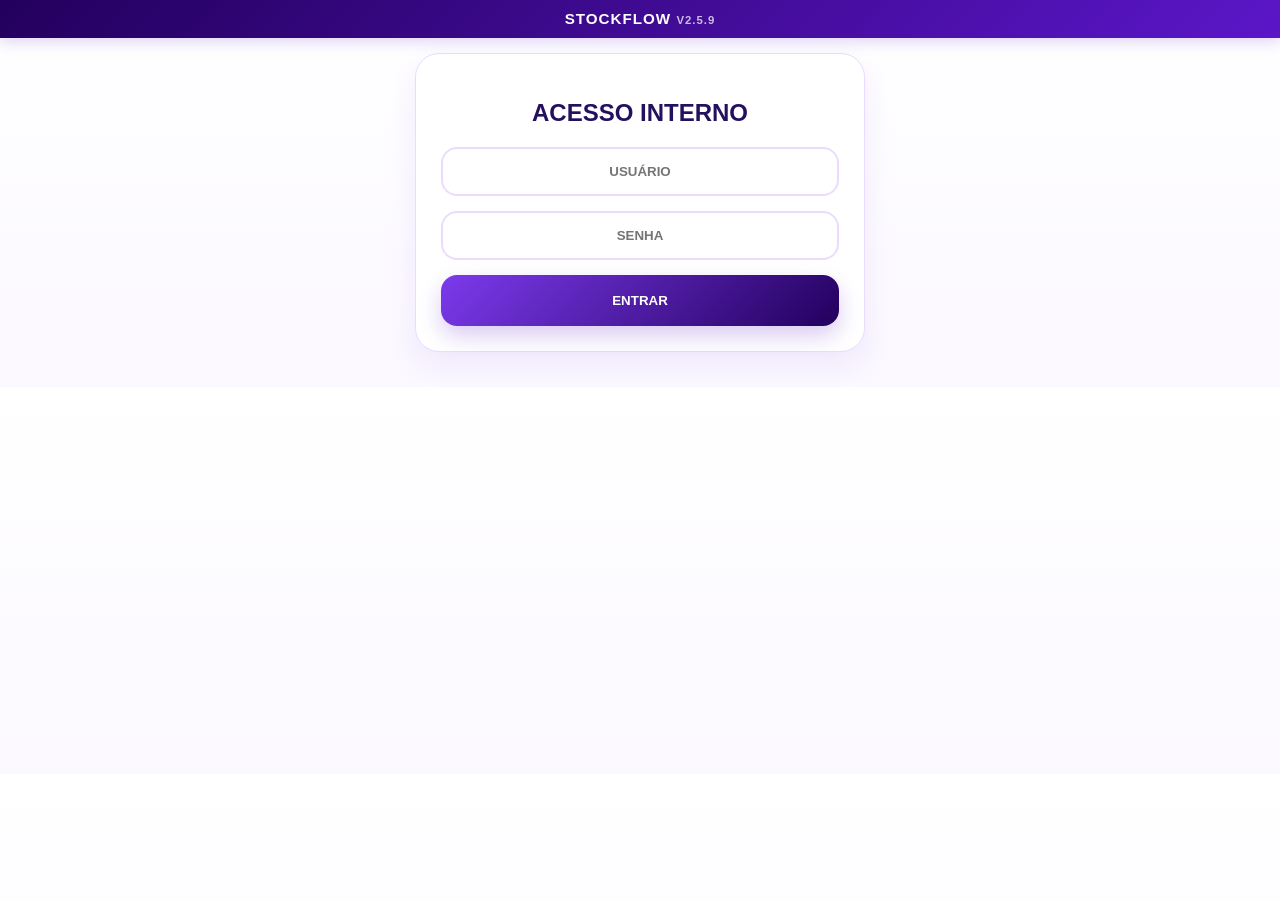
==== commit 4b09e549: "nova versao v2.5.9 adicionando o novo modulo de reman" ====
--- a/index.html
+++ b/index.html
@@ -3,7 +3,7 @@
 <head>
     <meta charset="UTF-8">
     <meta name="viewport" content="width=device-width, initial-scale=1.0, maximum-scale=1.0, user-scalable=no">
-    <title>StockFlow v2.6.0</title>
+    <title>StockFlow v2.5.9</title>
 
     <link rel="stylesheet" href="css/main.css">
     <link rel="stylesheet" href="css/components.css">
@@ -55,7 +55,7 @@
         LOJA: <span id="displayLoja"></span>
     </div>
 
-    <div class="stockflow-title">StockFlow <span>v2.6.0</span></div>
+    <div class="stockflow-title">StockFlow <span>v2.5.9</span></div>
 </div>
 
 <div id="viewLogin" class="view-container active-view">
@@ -93,7 +93,7 @@
         <span class="card-arrow">›</span>
     </div>
 
-<div class="home-card small-card" onclick="app.abrirPainel('viewReposicao')">
+    <div class="home-card small-card" onclick="app.abrirPainel('viewReposicao')">
         <div class="card-icon"><img src="img/icons/package-plus.svg" class="menu-icon"></div>
         <div class="card-text"><h4>Criar Lista de Reposição</h4><p>Crie novas listas de reposição.</p></div>
         <span class="card-arrow">›</span>
@@ -101,7 +101,7 @@
 
     <div class="home-card small-card" onclick="app.abrirPainel('viewReman')">
         <div class="card-icon"><img src="img/icons/refresh-ccw-dot.svg" class="menu-icon"></div>
-        <div class="card-text"><h4>Conferir Remanejamento</h4><p>Conferir e validar remanejamentos.</p></div>
+        <div class="card-text"><h4>Remanejamento</h4><p>Conferir e criar listas.</p></div>
         <span class="card-arrow">›</span>
     </div>
 
@@ -141,14 +141,12 @@
         <span class="card-arrow">›</span>
     </div>
 
-
     <div class="home-card small-card" onclick="app.abrirPainel('viewSobre')">
         <div class="card-icon"><img src="img/icons/settings.svg" class="menu-icon"></div>
         <div class="card-text"><h4>Sobre</h4><p>Informações do sistema.</p></div>
         <span class="card-arrow">›</span>
     </div>
 
-
 </div>
 
 <button class="btn-sair" onclick="app.fazerLogout()">
@@ -156,7 +154,7 @@
 </button>
 
 <div class="footer-copy">
-    © StockFlow v2.6.0 • Desenvolvido por Wagner Gomes dos Santos
+    © StockFlow v2.5.9 • Desenvolvido por Wagner Gomes dos Santos
 </div>
         </div>
     </div>
@@ -182,47 +180,136 @@
         </div>
     </div>
 
-    <!-- TELA REMAN -->
+    <!-- TELA REMAN (HUB E SUBMENUS) -->
     <div id="viewReman" class="view-container">
-        <!-- Card de Busca Profissional, Menor e Alinhado -->
-        <div style="background: white; padding: 12px; border-radius: 16px; box-shadow: 0 4px 15px rgba(0,0,0,0.05); border: 1px solid #e2e8f0; margin-bottom: 20px; width: 100%; max-width: 450px; margin-left: auto; margin-right: auto; box-sizing: border-box;">
-
-            <!-- CAMPO DE BUSCA, CÂMERA E EXPORTAR NA MESMA LINHA -->
-            <div style="display: flex; gap: 8px; align-items: center; height: 50px;">
-                
-                <!-- Campo de digitação com ícone discreto -->
-                <div style="flex: 1; position: relative; height: 100%;">
-                    <input type="text" id="inputBipReman" placeholder="Bipar Ref ou EAN..." onchange="app.biparReman(this.value)" style="width: 100%; height: 100%; margin: 0; padding: 0 14px 0 40px; border-radius: 10px; border: 2px solid #e2e8f0; font-size: 15px; font-weight: bold; color: #0f172a; box-sizing: border-box; outline: none; transition: 0.2s;">
-                    <svg style="position: absolute; left: 12px; top: 50%; transform: translateY(-50%); color: #94a3b8;" width="20" height="20" fill="none" stroke="currentColor" stroke-width="2" viewBox="0 0 24 24"><path d="M4 5v14M8 5v14M12 5v14M16 5v14M20 5v14"></path></svg>
-                </div>
-                
-                <!-- Botão da Câmera (Tamanho exato do input) -->
-                <button style="background: #2563eb; color: white; border: none; border-radius: 10px; width: 50px; height: 100%; margin: 0; padding: 0; display: flex; align-items: center; justify-content: center; cursor: pointer; box-shadow: 0 4px 10px rgba(37, 99, 235, 0.3); flex-shrink: 0; box-sizing: border-box;" onclick="document.getElementById('modalScannerReman').style.display='flex'; app.iniciarCamera('readerReman', 'reman')">
-                    <svg width="22" height="22" fill="none" stroke="currentColor" stroke-width="2" stroke-linecap="round" stroke-linejoin="round" viewBox="0 0 24 24"><path d="M23 19a2 2 0 0 1-2 2H3a2 2 0 0 1-2-2V8a2 2 0 0 1 2-2h4l2-3h6l2 3h4a2 2 0 0 1 2 2z"></path><circle cx="12" cy="13" r="4"></circle></svg>
-                </button>
-
-                <!-- Botão Exportar (Apenas ícone, super discreto) -->
-                <button style="background: #f8fafc; color: #475569; border: 1px solid #cbd5e1; border-radius: 10px; width: 50px; height: 100%; margin: 0; padding: 0; display: flex; align-items: center; justify-content: center; cursor: pointer; flex-shrink: 0; box-sizing: border-box; transition: 0.2s;" onclick="app.exportarReman()" title="Exportar Excel">
-                    <svg width="20" height="20" fill="none" stroke="currentColor" stroke-width="2" viewBox="0 0 24 24"><path d="M14 2H6a2 2 0 0 0-2 2v16a2 2 0 0 0 2 2h12a2 2 0 0 0 2-2V8z"></path><polyline points="14 2 14 8 20 8"></polyline><line x1="8" y1="13" x2="16" y2="13"></line><line x1="8" y1="17" x2="16" y2="17"></line><polyline points="10 9 9 9 8 9"></polyline></svg>
-                </button>
-            </div>
-
-            <!-- Modal de Resposta no Topo -->
-            <div id="cardBipResultadoTop" style="display:none; margin-top:12px; padding:15px; border-radius:12px; border-left:6px solid #22c55e;">
-                <div id="tagFeedbackTop" class="reman-tag"></div>
-                <div id="corpoFeedbackTop" style="display:flex; flex-direction:column; gap:8px;"></div>
-            </div>
-        </div>
-        
-        <div id="remanListaSincronizada" class="reman-container-lista" style="width: 100%; max-width: 450px; margin: 0 auto; box-sizing: border-box;"></div>
-        
-        <!-- BOTÃO FLUTUANTE DA CÂMERA -->
-        <button onclick="document.getElementById('modalScannerReman').style.display='flex'; app.iniciarCamera('readerReman', 'reman')" 
-                style="position: fixed; bottom: 80px; right: 20px; width: 60px; height: 60px; border-radius: 50%; background: #2563eb; border: none; box-shadow: 0 4px 15px rgba(0,0,0,0.3); z-index: 9996; cursor: pointer; display: flex; justify-content: center; align-items: center; transition: 0.2s;">
-            <svg width="26" height="26" fill="none" stroke="white" stroke-width="2" stroke-linecap="round" stroke-linejoin="round" viewBox="0 0 24 24"><path d="M23 19a2 2 0 0 1-2 2H3a2 2 0 0 1-2-2V8a2 2 0 0 1 2-2h4l2-3h6l2 3h4a2 2 0 0 1 2 2z"></path><circle cx="12" cy="13" r="4"></circle></svg>
-        </button>
-
-        <!-- Pop-up Flutuante da Câmera -->
+
+<!-- 1. HUB (MENU PRINCIPAL) -->
+        <div id="remanMenuPrincipal" class="card-internal" style="text-align:center;">
+            <h3 style="color:#0f172a; font-weight:900; margin-bottom: 20px; display:flex; align-items:center; justify-content:center; gap:8px;">
+                <svg width="24" height="24" fill="none" stroke="currentColor" stroke-width="2"><path d="M21 16V8a2 2 0 0 0-1-1.73l-7-4a2 2 0 0 0-2 0l-7 4A2 2 0 0 0 3 8v8a2 2 0 0 0 1 1.73l7 4a2 2 0 0 0 2 0l7-4A2 2 0 0 0 21 16z"></path><polyline points="3.27 6.96 12 12.01 20.73 6.96"></polyline><line x1="12" y1="22.08" x2="12" y2="12"></line></svg>
+                REMANEJAMENTO
+            </h3>
+
+            <div style="display:grid; grid-template-columns:1fr; gap:12px;">
+                <!-- Botão 1 -->
+                <div onclick="app.abrirSubTelaReman('conferir')" style="background:#ffffff; border:1px solid #e2e8f0; border-radius:16px; padding:20px; text-align:left; box-shadow:0 4px 10px rgba(0,0,0,0.02); cursor:pointer; display:flex; align-items:center; gap:15px; transition:0.2s;">
+                    <div style="width:40px; text-align:center; flex-shrink:0;">
+                        <img src="img/icons/clipboard-check.svg" style="width:34px; height:34px;">
+                    </div>
+                    <div style="flex:1;">
+                        <b style="font-size:1.1em; color:#0f172a;">1. Remanejamentos Recebidos</b>
+                        <p style="margin:4px 0 0 0; font-size:0.85em; color:#64748b; line-height:1.4;">Consultar a lista de produtos que a loja precisa separar e enviar.</p>
+                    </div>
+                </div>
+
+                <!-- Botão 2 -->
+                <div onclick="app.abrirSubTelaReman('bipar_possivel')" style="background:#ffffff; border:1px solid #e2e8f0; border-radius:16px; padding:20px; text-align:left; box-shadow:0 4px 10px rgba(0,0,0,0.02); cursor:pointer; display:flex; align-items:center; gap:15px; transition:0.2s;">
+                    <div style="width:40px; text-align:center; flex-shrink:0;">
+                        <img src="img/icons/scan-barcode.svg" style="width:34px; height:34px;">
+                    </div>
+                    <div style="flex:1;">
+                        <b style="font-size:1.1em; color:#0f172a;">2. Mapeamento de Produtos</b>
+                        <p style="margin:4px 0 0 0; font-size:0.85em; color:#64748b; line-height:1.4;">Bipar os produtos disponíveis no estoque para identificar possíveis remanejamentos.</p>
+                    </div>
+                </div>
+
+                <!-- Botão 3 -->
+                <div onclick="app.abrirSubTelaReman('lista_possivel')" style="background:#ffffff; border:1px solid #e2e8f0; border-radius:16px; padding:20px; text-align:left; box-shadow:0 4px 10px rgba(0,0,0,0.02); cursor:pointer; display:flex; align-items:center; gap:15px; transition:0.2s;">
+                    <div style="width:40px; text-align:center; flex-shrink:0;">
+                        <img src="img/icons/file-check.svg" style="width:34px; height:34px;">
+                    </div>
+                    <div style="flex:1;">
+                        <b style="font-size:1.1em; color:#0f172a;">3. Solicitações de Remanejamento</b>
+                        <p style="margin:4px 0 0 0; font-size:0.85em; color:#64748b; line-height:1.4;">Visualizar os produtos bipados, montar a solicitação e exportar a lista para análise e aprovação.</p>
+                    </div>
+                </div>
+            </div>
+        </div>
+
+        <!-- 2. CONFERIR MATRIZ (Subtela 1) -->
+        <div id="remanTelaConferir" style="display:none;">
+            <div style="background: white; padding: 12px; border-radius: 16px; box-shadow: 0 4px 15px rgba(0,0,0,0.05); border: 1px solid #e2e8f0; margin-bottom: 20px; width: 100%; max-width: 450px; margin-left: auto; margin-right: auto; box-sizing: border-box;">
+                <div style="display: flex; gap: 8px; align-items: center; height: 50px;">
+                    <div style="flex: 1; position: relative; height: 100%;">
+                        <input type="text" id="inputBipReman" placeholder="Bipar Ref ou EAN..." onchange="app.biparReman(this.value)" style="width: 100%; height: 100%; margin: 0; padding: 0 14px 0 40px; border-radius: 10px; border: 2px solid #e2e8f0; font-size: 15px; font-weight: bold; color: #0f172a; box-sizing: border-box; outline: none; transition: 0.2s;">
+                        <svg style="position: absolute; left: 12px; top: 50%; transform: translateY(-50%); color: #94a3b8;" width="20" height="20" fill="none" stroke="currentColor" stroke-width="2" viewBox="0 0 24 24"><path d="M4 5v14M8 5v14M12 5v14M16 5v14M20 5v14"></path></svg>
+                    </div>
+                    <button style="background: #2563eb; color: white; border: none; border-radius: 10px; width: 50px; height: 100%; margin: 0; padding: 0; display: flex; align-items: center; justify-content: center; cursor: pointer; box-shadow: 0 4px 10px rgba(37, 99, 235, 0.3);" onclick="document.getElementById('modalScannerReman').style.display='flex'; app.iniciarCamera('readerReman', 'reman')">
+                        <svg width="22" height="22" fill="none" stroke="currentColor" stroke-width="2" stroke-linecap="round" stroke-linejoin="round" viewBox="0 0 24 24"><path d="M23 19a2 2 0 0 1-2 2H3a2 2 0 0 1-2-2V8a2 2 0 0 1 2-2h4l2-3h6l2 3h4a2 2 0 0 1 2 2z"></path><circle cx="12" cy="13" r="4"></circle></svg>
+                    </button>
+                    <button style="background: #f8fafc; color: #475569; border: 1px solid #cbd5e1; border-radius: 10px; width: 50px; height: 100%; margin: 0; padding: 0; display: flex; align-items: center; justify-content: center; cursor: pointer; transition: 0.2s;" onclick="app.exportarReman()" title="Exportar Excel">
+                        <svg width="20" height="20" fill="none" stroke="currentColor" stroke-width="2" viewBox="0 0 24 24"><path d="M14 2H6a2 2 0 0 0-2 2v16a2 2 0 0 0 2 2h12a2 2 0 0 0 2-2V8z"></path><polyline points="14 2 14 8 20 8"></polyline><line x1="8" y1="13" x2="16" y2="13"></line><line x1="8" y1="17" x2="16" y2="17"></line><polyline points="10 9 9 9 8 9"></polyline></svg>
+                    </button>
+                </div>
+                <div id="cardBipResultadoTop" style="display:none; margin-top:12px; padding:15px; border-radius:12px; border-left:6px solid #22c55e;">
+                    <div id="tagFeedbackTop" class="reman-tag"></div>
+                    <div id="corpoFeedbackTop" style="display:flex; flex-direction:column; gap:8px;"></div>
+                </div>
+            </div>
+            
+            <div id="remanListaSincronizada" class="reman-container-lista" style="width: 100%; max-width: 450px; margin: 0 auto; box-sizing: border-box;"></div>
+            
+            <button onclick="document.getElementById('modalScannerReman').style.display='flex'; app.iniciarCamera('readerReman', 'reman')" 
+                    style="position: fixed; bottom: 80px; right: 20px; width: 60px; height: 60px; border-radius: 50%; background: #2563eb; border: none; box-shadow: 0 4px 15px rgba(0,0,0,0.3); z-index: 9996; cursor: pointer; display: flex; justify-content: center; align-items: center; transition: 0.2s;">
+                <svg width="26" height="26" fill="none" stroke="white" stroke-width="2" stroke-linecap="round" stroke-linejoin="round" viewBox="0 0 24 24"><path d="M23 19a2 2 0 0 1-2 2H3a2 2 0 0 1-2-2V8a2 2 0 0 1 2-2h4l2-3h6l2 3h4a2 2 0 0 1 2 2z"></path><circle cx="12" cy="13" r="4"></circle></svg>
+            </button>
+        </div>
+
+        <!-- 3. BIPAR POSSÍVEL REMAN (Subtela 2) -->
+        <div id="remanTelaPossivelBipar" style="display:none;">
+            <!-- Dashboard de Quantidades -->
+            <div style="display:grid; grid-template-columns:1fr 1fr; gap:10px; margin-bottom:15px;">
+                <div style="background:#f1f5f9; border:1px solid #e2e8f0; padding:12px; border-radius:12px; text-align:center;">
+                    <span style="font-size:11px; color:#64748b; font-weight:800; text-transform:uppercase;">Modelos Salvos</span><br>
+                    <b id="lblTotalSkusPossivel" style="font-size:24px; color:#7c3aed;">0</b>
+                </div>
+                <div style="background:#f1f5f9; border:1px solid #e2e8f0; padding:12px; border-radius:12px; text-align:center;">
+                    <span style="font-size:11px; color:#64748b; font-weight:800; text-transform:uppercase;">Peças Totais</span><br>
+                    <b id="lblTotalItensPossivel" style="font-size:24px; color:#7c3aed;">0</b>
+                </div>
+            </div>
+
+            <!-- Área de Scan -->
+            <div style="background: white; padding: 15px; border-radius: 16px; box-shadow: 0 4px 15px rgba(0,0,0,0.05); border: 1px solid #e2e8f0; margin-bottom: 20px;">
+                <h4 style="color:#0f172a; margin-top:0; margin-bottom:15px; font-weight:900;">Bipar Produto</h4>
+                <div style="display: flex; gap: 8px; align-items: center; height: 50px; margin-bottom: 15px;">
+                    <div style="flex: 1; position: relative; height: 100%;">
+                        <input type="text" id="inputBipPossivelReman" placeholder="Bipar Ref ou EAN..." onchange="app.biparPossivelReman(this.value)" style="width: 100%; height: 100%; margin: 0; padding: 0 14px 0 40px; border-radius: 10px; border: 2px solid #e2e8f0; font-size: 15px; font-weight: bold; color: #0f172a; box-sizing: border-box; outline: none; transition: 0.2s;">
+                        <svg style="position: absolute; left: 12px; top: 50%; transform: translateY(-50%); color: #94a3b8;" width="20" height="20" fill="none" stroke="currentColor" stroke-width="2" viewBox="0 0 24 24"><path d="M4 5v14M8 5v14M12 5v14M16 5v14M20 5v14"></path></svg>
+                    </div>
+                    <button style="background: #7c3aed; color: white; border: none; border-radius: 10px; width: 50px; height: 100%; margin: 0; display: flex; align-items: center; justify-content: center; cursor: pointer; box-shadow: 0 4px 10px rgba(124, 58, 237, 0.3);" onclick="document.getElementById('modalScannerReman').style.display='flex'; app.iniciarCamera('readerReman', 'possivel_reman')">
+                        <svg width="22" height="22" fill="none" stroke="currentColor" stroke-width="2" stroke-linecap="round" stroke-linejoin="round" viewBox="0 0 24 24"><path d="M23 19a2 2 0 0 1-2 2H3a2 2 0 0 1-2-2V8a2 2 0 0 1 2-2h4l2-3h6l2 3h4a2 2 0 0 1 2 2z"></path><circle cx="12" cy="13" r="4"></circle></svg>
+                    </button>
+                </div>
+                <div style="display:flex; align-items:center; gap:8px; background:#f8fafc; padding:10px 15px; border-radius:10px; border:1px solid #e2e8f0;">
+                    <input type="checkbox" id="chkRemanAuto" style="width:18px; height:18px; accent-color:#7c3aed; cursor:pointer;">
+                    <label for="chkRemanAuto" style="font-size:13px; font-weight:800; color:#475569; cursor:pointer;">
+                        Modo Automático <span style="font-weight:normal; font-size:11px;">(Adiciona direto)</span>
+                    </label>
+                </div>
+            </div>
+
+            <div id="resultadoPossivelReman"></div>
+            
+            <button onclick="document.getElementById('modalScannerReman').style.display='flex'; app.iniciarCamera('readerReman', 'possivel_reman')" 
+                    style="position: fixed; bottom: 80px; right: 20px; width: 60px; height: 60px; border-radius: 50%; background: #7c3aed; border: none; box-shadow: 0 4px 15px rgba(0,0,0,0.3); z-index: 9996; cursor: pointer; display: flex; justify-content: center; align-items: center; transition: 0.2s;">
+                <svg width="26" height="26" fill="none" stroke="white" stroke-width="2" stroke-linecap="round" stroke-linejoin="round" viewBox="0 0 24 24"><path d="M23 19a2 2 0 0 1-2 2H3a2 2 0 0 1-2-2V8a2 2 0 0 1 2-2h4l2-3h6l2 3h4a2 2 0 0 1 2 2z"></path><circle cx="12" cy="13" r="4"></circle></svg>
+            </button>
+        </div>
+
+        <!-- 4. LISTA POSSÍVEL REMAN (Subtela 3) -->
+        <div id="remanTelaPossivelLista" style="display:none;">
+            <!-- Botão de exportar FIXO NO TOPO -->
+            <button class="btn-main" style="background:#10b981; margin-bottom:20px; display:flex; align-items:center; justify-content:center; gap:8px;" onclick="app.exportarPossivelReman()">
+                <svg width="20" height="20" fill="none" stroke="currentColor" stroke-width="2" viewBox="0 0 24 24"><path d="M14 2H6a2 2 0 0 0-2 2v16a2 2 0 0 0 2 2h12a2 2 0 0 0 2-2V8z"></path><polyline points="14 2 14 8 20 8"></polyline><line x1="8" y1="13" x2="16" y2="13"></line><line x1="8" y1="17" x2="16" y2="17"></line><polyline points="10 9 9 9 8 9"></polyline></svg>
+                EXPORTAR LISTA DE SUGESTÕES
+            </button>
+
+            <!-- Lista que pode crescer infinitamente para baixo -->
+            <div id="listaCompletaPossivelReman" style="padding-bottom:80px;"></div>
+        </div>
+
+        <!-- Pop-up Flutuante da Câmera (Compartilhado) -->
         <div id="modalScannerReman" style="position:fixed; inset:0; background:rgba(0,0,0,0.9); z-index:9999; display:none; flex-direction:column; justify-content:center; align-items:center;">
             <div style="background:white; padding:15px; border-radius:20px; width:90%; max-width:400px; text-align:center;">
                 <h3 style="margin-top:0; color:#0f172a; text-transform:uppercase; display:flex; align-items:center; justify-content:center; gap:8px;">
@@ -236,22 +323,15 @@
     </div>
 
 <div id="viewEstoque" class="view-container">
-    <!-- Barra de Progresso -->
     <div id="progressoEstoque" style="width: 100%; max-width: 450px; background: #e2e8f0; border-radius: 10px; height: 24px; margin-bottom: 15px; position: relative; overflow: hidden; display: none;">
         <div id="barFill" style="height: 100%; background: #22c55e; width: 0%; transition: width 0.4s ease;"></div>
         <div id="barTxt" style="position: absolute; inset: 0; display: flex; align-items: center; justify-content: center; font-size: 0.7em; font-weight: 900; color: #1e293b;">0 / 0</div>
     </div>
-
-    <!-- Lista Principal de Separação -->
     <div id="listaPedidos" style="width: 100%; max-width: 450px;"></div>
-
-    <!-- Histórico de Reposição -->
     <div id="histLocalRep" style="width: 100%; max-width: 450px; background: #f0fdf4; border: 2px solid #bbf7d0; border-radius: 22px; padding: 15px; margin-top: 15px; margin-bottom: 90px; display: none; text-align: left;">
         <h4 style="margin: 0 0 12px 0; color: #166534; font-size: 0.85em; font-weight: 900; text-transform: uppercase;">✅ Separados Agora</h4>
         <div id="listaHistLocal" style="display: flex; flex-direction: column; gap: 8px;"></div>
     </div>
-
-    <!-- Botão Fixo de Sincronizar -->
     <div class="footer-action-estoque">
         <button class="btn-main" style="background:#22c55e; margin:0;" onclick="app.finalizarColetaGeral()">
             ✅ SINC COLETA GERAL
@@ -275,19 +355,16 @@
     <h3 style="color:#6200ee; margin-bottom:20px; font-weight:900; text-transform:uppercase;">
         Prevenção e Perdas
     </h3>
-
     <div class="inventario-menu-grid">
         <div class="inventario-card-principal" onclick="app.abrirModoInventario('padrao', '1ª Busca RFID')">
             <div class="inventario-icon">🎯</div>
             <h4>1ª Busca RFID</h4>
             <p>Divergências Mojix</p>
         </div>
-
         <div class="inventario-card" onclick="app.abrirModoInventario('analista', '2ª Busca')">
             <div class="inventario-icon">📋</div>
             <h4>2ª Busca</h4>
         </div>
-
         <div class="inventario-card" onclick="app.abrirPainel('viewInventarioRelatorio')">
             <div class="inventario-icon">📊</div>
             <h4>Auditoria</h4>
@@ -388,130 +465,42 @@
 
             <!-- SAP -->
             <div class="upload-box">
-
-                <label for="fileSAP" class="upload-btn">
-                    📁 Selecionar Arquivo SAP
-                </label>
-
-                <input
-                    type="file"
-                    id="fileSAP"
-                    accept=".xlsx"
-                    hidden
-                    onchange="mostrarNomeArquivo(this, 'nomeSAP')"
-                >
-
-                <div id="nomeSAP" class="upload-name">
-                    Nenhum arquivo selecionado
-                </div>
-
-                <button class="btn-main"
-                    style="background:#e20613;"
-                    onclick="app.processarSAP()">
-                    SAP (.xlsx)
-                </button>
-
+                <label for="fileSAP" class="upload-btn">📁 Selecionar Arquivo SAP</label>
+                <input type="file" id="fileSAP" accept=".xlsx" hidden onchange="mostrarNomeArquivo(this, 'nomeSAP')">
+                <div id="nomeSAP" class="upload-name">Nenhum arquivo selecionado</div>
+                <button class="btn-main" style="background:#e20613;" onclick="app.processarSAP()">SAP (.xlsx)</button>
             </div>
 
             <!-- REMAN -->
             <div class="upload-box" style="margin-top:18px;">
-
-                <label for="fileReman" class="upload-btn">
-                    📁 Selecionar Arquivo REMAN
-                </label>
-
-                <input
-                    type="file"
-                    id="fileReman"
-                    accept=".xlsx"
-                    hidden
-                    onchange="mostrarNomeArquivo(this, 'nomeReman')"
-                >
-
-                <div id="nomeReman" class="upload-name">
-                    Nenhum arquivo selecionado
-                </div>
-
-                <button class="btn-main"
-                    style="background:#7c3aed;"
-                    onclick="app.processarReman()">
-                    REMAN (.xlsx)
-                </button>
-
+                <label for="fileReman" class="upload-btn">📁 Selecionar Arquivo REMAN</label>
+                <input type="file" id="fileReman" accept=".xlsx" hidden onchange="mostrarNomeArquivo(this, 'nomeReman')">
+                <div id="nomeReman" class="upload-name">Nenhum arquivo selecionado</div>
+                <button class="btn-main" style="background:#7c3aed;" onclick="app.processarReman()">REMAN (.xlsx)</button>
             </div>
 
         </div>
 
         <!-- INVENTÁRIO -->
-        <div style="
-            border-top:2px dashed #eadcff;
-            padding-top:24px;
-        ">
-
-            <b style="
-                color:#6200ee;
-                font-size:0.82em;
-                text-transform:uppercase;
-                display:block;
-                margin-bottom:12px;
-            ">
-                Inventários RFID
-            </b>
+        <div style="border-top:2px dashed #eadcff; padding-top:24px;">
+
+            <b style="color:#6200ee; font-size:0.82em; text-transform:uppercase; display:block; margin-bottom:12px;">Inventários RFID</b>
 
             <!-- MOJIX -->
             <div class="upload-box">
-
-                <label for="inMogix" class="upload-btn">
-                    📁 Report Mojix (.csv)
-                </label>
-
-                <input
-                    type="file"
-                    id="inMogix"
-                    accept=".csv"
-                    hidden
-                    onchange="mostrarNomeArquivo(this, 'nomeMojix')"
-                >
-
-                <div id="nomeMojix" class="upload-name">
-                    Nenhum arquivo selecionado
-                </div>
-
+                <label for="inMogix" class="upload-btn">📁 Report Mojix (.csv)</label>
+                <input type="file" id="inMogix" accept=".csv" hidden onchange="mostrarNomeArquivo(this, 'nomeMojix')">
+                <div id="nomeMojix" class="upload-name">Nenhum arquivo selecionado</div>
             </div>
 
             <!-- BUSCA -->
             <div class="upload-box" style="margin-top:18px;">
-
-                <label for="inBusca" class="upload-btn">
-                    📁 Busca Analista (.xlsx)
-                </label>
-
-                <input
-                    type="file"
-                    id="inBusca"
-                    accept=".xlsx"
-                    hidden
-                    onchange="mostrarNomeArquivo(this, 'nomeBusca')"
-                >
-
-                <div id="nomeBusca" class="upload-name">
-                    Nenhum arquivo selecionado
-                </div>
-
-            </div>
-
-            <button class="btn-main"
-                style="
-                    background:#6200ee;
-                    padding:14px;
-                    margin-top:18px;
-                "
-                onclick="app.processarUploadApp2()">
-
-                SUBIR BASES RFID
-
-            </button>
-
+                <label for="inBusca" class="upload-btn">📁 Busca Analista (.xlsx)</label>
+                <input type="file" id="inBusca" accept=".xlsx" hidden onchange="mostrarNomeArquivo(this, 'nomeBusca')">
+                <div id="nomeBusca" class="upload-name">Nenhum arquivo selecionado</div>
+            </div>
+
+            <button class="btn-main" style="background:#6200ee; padding:14px; margin-top:18px;" onclick="app.processarUploadApp2()">SUBIR BASES RFID</button>
         </div>
     </div>
 </div>
@@ -543,7 +532,6 @@
             </div>
         </div>
 
-        <!-- Botão para Exportar TODAS AS CAIXAS de uma vez -->
         <button class="btn-main" style="background:#10b981; margin-top:0; border-radius:12px; font-weight:800; display:flex; align-items:center; justify-content:center; gap:8px;" onclick="app.exportarTodasMasters()">
             <svg width="20" height="20" fill="none" stroke="currentColor" stroke-width="2" viewBox="0 0 24 24"><path d="M14 2H6a2 2 0 0 0-2 2v16a2 2 0 0 0 2 2h12a2 2 0 0 0 2-2V8z"></path><polyline points="14 2 14 8 20 8"></polyline><line x1="8" y1="13" x2="16" y2="13"></line><line x1="8" y1="17" x2="16" y2="17"></line><polyline points="10 9 9 9 8 9"></polyline></svg>
             EXPORTAR BASE COMPLETA
@@ -579,7 +567,6 @@
         <button id="btnEditarMaster" class="btn-main" style="background:#f59e0b;" onclick="app.editarMasterAtual()">✏️ EDITAR MASTER</button>
         <button id="btnSalvarMaster" class="btn-main" style="background:#22c55e;" onclick="app.salvarMasterAtual()">SALVAR MASTER</button>
 
-        <!-- Três opções de saída -->
         <div style="display:flex; gap:10px; margin-top:15px;">
             <button class="btn-main" style="background:#10b981; margin:0; flex:1; font-size: 11px; padding:12px 5px;" onclick="app.exportarMasterExcel()">📊 EXCEL</button>
             <button class="btn-main" style="background:#0f172a; margin:0; flex:1; font-size: 11px; padding:12px 5px;" onclick="app.imprimirEtiquetaMaster()">🖨️ ETIQUETA</button>
@@ -591,19 +578,10 @@
 <div id="viewMasterConsultar" class="view-container">
     <div class="card-internal" style="text-align:left;">
         <h3 style="color:#25105f;font-weight:900;">CONSULTAR MASTER</h3>
-
-        <button class="btn-main" onclick="app.iniciarCamera('readerMasterConsulta','masterConsulta')">
-            📸 LER QR DA MASTER
-        </button>
-
+        <button class="btn-main" onclick="app.iniciarCamera('readerMasterConsulta','masterConsulta')">📸 LER QR DA MASTER</button>
         <div id="readerMasterConsulta" class="reader-box"></div>
-
         <input type="text" id="inputMasterConsulta" placeholder="BIPAR / DIGITAR CÓDIGO DA MASTER">
-
-        <button class="btn-main" onclick="app.consultarMaster()">
-            CONSULTAR MASTER
-        </button>
-
+        <button class="btn-main" onclick="app.consultarMaster()">CONSULTAR MASTER</button>
         <div id="resultadoConsultaMaster" style="margin-top:15px;"></div>
     </div>
 </div>
@@ -611,19 +589,10 @@
 <div id="viewMasterBuscar" class="view-container">
     <div class="card-internal" style="text-align:left;">
         <h3 style="color:#25105f;font-weight:900;">BUSCAR ITEM NA MASTER</h3>
-
-        <button class="btn-main" onclick="app.iniciarCamera('readerMasterBusca','masterBusca')">
-            📸 LER SKU / EAN
-        </button>
-
+        <button class="btn-main" onclick="app.iniciarCamera('readerMasterBusca','masterBusca')">📸 LER SKU / EAN</button>
         <div id="readerMasterBusca" class="reader-box"></div>
-
         <input type="text" id="inputBuscaItemMaster" placeholder="BIPAR SKU OU EAN">
-
-        <button class="btn-main" onclick="app.buscarItemNaMaster()">
-            BUSCAR ITEM
-        </button>
-
+        <button class="btn-main" onclick="app.buscarItemNaMaster()">BUSCAR ITEM</button>
         <div id="resultadoBuscaMaster" style="margin-top:15px;"></div>
     </div>
 </div>
@@ -636,155 +605,50 @@
             Busca Inteligente
         </h2>
     </div>
-    
     <div id="iaConteudo"></div>
 </div>
 
 <!-- TELA SOBRE -->
 <div id="viewSobre" class="view-container">
     <div class="card-internal" style="text-align:left; line-height:1.7;">
-
-        <h2 style="
-            color:#25105f;
-            font-size:1.5em;
-            margin-bottom:10px;
-            font-weight:900;
-        ">
-            STOCKFLOW
-        </h2>
-        
-    <p style="
-        color:#5b5570;
-        font-size:0.92em;
-        margin-bottom:25px;
-    ">
-        Plataforma operacional inteligente desenvolvida para otimizar
-        processos internos de reposição, inventário RFID,
-        remanejamento e prevenção de perdas em ambiente de varejo.
-    </p>
-
-    <div class="sobre-bloco">
-
-        <h3>🚀 Objetivo do Sistema</h3>
-
-        <p>
-            O STOCKFLOW foi criado com foco em velocidade,
-            organização operacional e redução de perdas, permitindo
-            que equipes trabalhem de forma mais eficiente no dia a dia
-            da loja.
+        <h2 style="color:#25105f; font-size:1.5em; margin-bottom:10px; font-weight:900;">STOCKFLOW</h2>
+        <p style="color:#5b5570; font-size:0.92em; margin-bottom:25px;">
+            Plataforma operacional inteligente desenvolvida para otimizar processos internos de reposição, inventário RFID, remanejamento e prevenção de perdas em ambiente de varejo.
         </p>
-
-        <p>
-            O sistema centraliza múltiplos processos operacionais
-            em uma única plataforma moderna, responsiva e integrada
-            em tempo real com bases SAP, inventários RFID e
-            sincronização em nuvem.
-        </p>
-
-    </div>
-
-    <div class="sobre-bloco">
-
-        <h3>📦 Principais Funcionalidades</h3>
-
-        <ul class="sobre-lista">
-            <li>Reposição inteligente por divergência de estoque</li>
-            <li>Separação e conferência de remanejamentos</li>
-            <li>Inventário RFID integrado</li>
-            <li>Auditoria operacional e histórico em tempo real</li>
-            <li>Integração SAP + Mojix</li>
-            <li>Controle de itens não encontrados</li>
-            <li>Sincronização em nuvem entre lojas</li>
-            <li>Controle de usuários e autenticação segura</li>
-            <li>Compatibilidade com coletores e leitores de código de barras</li>
-            <li>Interface otimizada para dispositivos móveis</li>
-        </ul>
-
-    </div>
-
-    <div class="sobre-bloco">
-
-        <h3>⚡ Diferenciais</h3>
-
-        <p>
-            Diferente de sistemas operacionais tradicionais,
-            o STOCKFLOW foi projetado com foco em
-            praticidade operacional real, reduzindo etapas,
-            eliminando processos manuais desnecessários e
-            acelerando fluxos internos críticos da loja.
-        </p>
-
-        <p>
-            A interface foi desenvolvida priorizando rapidez,
-            acessibilidade e usabilidade em ambiente operacional,
-            inclusive em dispositivos móveis e coletores.
-        </p>
-
-    </div>
-
-    <div class="sobre-dev">
-
-        <div class="dev-badge">
-            👨‍💻 Desenvolvido por
-        </div>
-
-        <h3>Wagner Gomes dos Santos</h3>
-
-        <p>
-            Desenvolvimento independente focado em automação,
-            tecnologia operacional e otimização de processos
-            internos para varejo.
-        </p>
-
-    </div>
-
-</div>
-    </div>
+        <div class="sobre-bloco">
+            <h3>🚀 Objetivo do Sistema</h3>
+            <p>O STOCKFLOW foi criado com foco em velocidade, organização operacional e redução de perdas, permitindo que equipes trabalhem de forma mais eficiente no dia a dia da loja.</p>
+        </div>
+        <div class="sobre-bloco">
+            <h3>📦 Principais Funcionalidades</h3>
+            <ul class="sobre-lista">
+                <li>Reposição inteligente por divergência de estoque</li>
+                <li>Separação e conferência de remanejamentos</li>
+                <li>Inventário RFID integrado</li>
+                <li>Auditoria operacional e histórico em tempo real</li>
+                <li>Integração SAP + Mojix</li>
+                <li>Controle de itens não encontrados</li>
+                <li>Sincronização em nuvem entre lojas</li>
+                <li>Controle de usuários e autenticação segura</li>
+                <li>Compatibilidade com coletores e leitores de código de barras</li>
+            </ul>
+        </div>
+        <div class="sobre-dev">
+            <div class="dev-badge">👨‍💻 Desenvolvido por</div>
+            <h3>Wagner Gomes dos Santos</h3>
+        </div>
+    </div>
+</div>
 
 <script>
 (function () {
     const style = document.createElement("style");
     style.innerHTML = `
-        #toastContainer {
-            position: fixed;
-            left: 50%;
-            bottom: 24px;
-            transform: translateX(-50%);
-            z-index: 99999;
-            width: calc(100% - 32px);
-            max-width: 420px;
-            display: flex;
-            flex-direction: column;
-            gap: 10px;
-            pointer-events: none;
-        }
-
-        .toast-msg {
-            background: linear-gradient(135deg, #5b16c8, #23005d);
-            color: white;
-            padding: 14px 16px;
-            border-radius: 18px;
-            font-weight: 900;
-            font-size: 0.85em;
-            text-align: center;
-            box-shadow: 0 12px 28px rgba(91, 22, 200, 0.28);
-            opacity: 0;
-            transform: translateY(20px);
-            transition: 0.25s ease;
-        }
-
-        .toast-msg.show {
-            opacity: 1;
-            transform: translateY(0);
-        }
-
-        .toast-msg.erro {
-            background: linear-gradient(135deg, #ef4444, #991b1b);
-        }
-
-        .toast-msg.sucesso {
-            background: linear-gradient(135deg, #22c55e, #166534);
-        }
+        #toastContainer { position: fixed; left: 50%; bottom: 24px; transform: translateX(-50%); z-index: 99999; width: calc(100% - 32px); max-width: 420px; display: flex; flex-direction: column; gap: 10px; pointer-events: none; }
+        .toast-msg { background: linear-gradient(135deg, #5b16c8, #23005d); color: white; padding: 14px 16px; border-radius: 18px; font-weight: 900; font-size: 0.85em; text-align: center; box-shadow: 0 12px 28px rgba(91, 22, 200, 0.28); opacity: 0; transform: translateY(20px); transition: 0.25s ease; }
+        .toast-msg.show { opacity: 1; transform: translateY(0); }
+        .toast-msg.erro { background: linear-gradient(135deg, #ef4444, #991b1b); }
+        .toast-msg.sucesso { background: linear-gradient(135deg, #22c55e, #166534); }
     `;
     document.head.appendChild(style);
 
@@ -795,44 +659,26 @@
     window.mostrarAviso = function (mensagem, tipo = "info") {
         const toast = document.createElement("div");
         toast.className = "toast-msg";
-
         const texto = String(mensagem || "");
 
-        if (
-            texto.toLowerCase().includes("erro") ||
-            texto.toLowerCase().includes("negado") ||
-            texto.toLowerCase().includes("não") ||
-            texto.toLowerCase().includes("selecione")
-        ) {
+        if (texto.toLowerCase().includes("erro") || texto.toLowerCase().includes("negado") || texto.toLowerCase().includes("não") || texto.toLowerCase().includes("selecione")) {
             toast.classList.add("erro");
         }
-
-        if (
-            texto.toLowerCase().includes("sucesso") ||
-            texto.toLowerCase().includes("enviado") ||
-            texto.toLowerCase().includes("concluído") ||
-            texto.toLowerCase().includes("sincronizada")
-        ) {
+        if (texto.toLowerCase().includes("sucesso") || texto.toLowerCase().includes("enviado") || texto.toLowerCase().includes("concluído") || texto.toLowerCase().includes("sincronizada")) {
             toast.classList.add("sucesso");
         }
 
         toast.innerText = texto;
-
         container.appendChild(toast);
 
-        setTimeout(() => {
-            toast.classList.add("show");
-        }, 50);
-
+        setTimeout(() => toast.classList.add("show"), 50);
         setTimeout(() => {
             toast.classList.remove("show");
             setTimeout(() => toast.remove(), 300);
         }, 2800);
     };
 
-    window.alert = function (mensagem) {
-        window.mostrarAviso(mensagem);
-    };
+    window.alert = function (mensagem) { window.mostrarAviso(mensagem); };
 })();
 </script>
 
@@ -845,38 +691,21 @@
         input.addEventListener("keydown", (e) => {
             if (e.key === "Enter") {
                 e.preventDefault();
-
                 const valor = input.value.trim();
                 if (!valor) return;
-
                 callback(valor);
-
-                setTimeout(() => {
-                    input.value = "";
-                    input.focus();
-                }, 80);
+                setTimeout(() => { input.value = ""; input.focus(); }, 80);
             }
         });
 
         input.addEventListener("change", () => {
-            setTimeout(() => {
-                input.value = "";
-                input.focus();
-            }, 80);
+            setTimeout(() => { input.value = ""; input.focus(); }, 80);
         });
     }
 
-    configurarCampoBip("inputBip", (valor) => {
-        if (window.app && window.app.biparReposicao) {
-            window.app.biparReposicao(valor);
-        }
-    });
-
-    configurarCampoBip("inputBipReman", (valor) => {
-        if (window.app && window.app.biparReman) {
-            window.app.biparReman(valor);
-        }
-    });
+    configurarCampoBip("inputBip", (valor) => { if (window.app && window.app.biparReposicao) window.app.biparReposicao(valor); });
+    configurarCampoBip("inputBipReman", (valor) => { if (window.app && window.app.biparReman) window.app.biparReman(valor); });
+    configurarCampoBip("inputBipPossivelReman", (valor) => { if (window.app && window.app.biparPossivelReman) window.app.biparPossivelReman(valor); });
 });
 </script>
 
@@ -884,11 +713,8 @@
 function mostrarNomeArquivo(input, targetId) {
     const alvo = document.getElementById(targetId);
     if (!alvo) return;
-    if (input.files.length > 0) {
-        alvo.innerText = "📄 " + input.files[0].name;
-    } else {
-        alvo.innerText = "Nenhum arquivo selecionado";
-    }
+    if (input.files.length > 0) alvo.innerText = "📄 " + input.files[0].name;
+    else alvo.innerText = "Nenhum arquivo selecionado";
 }
 </script>
 
@@ -904,49 +730,34 @@
 
     if (gZ) {
         gZ.style.touchAction = "pan-y";
-
         gZ.addEventListener('touchstart', e => {
             if (e.target.closest('input, button, select')) return;
-
             tS = e.touches[0].clientX;
             tY = e.touches[0].clientY;
             swipeTravado = false;
-
             gZ.style.transition = "none";
         }, { passive: true });
 
         gZ.addEventListener('touchmove', e => {
             if (e.target.closest('input, button, select')) return;
-
             const dx = e.touches[0].clientX - tS;
             const dy = e.touches[0].clientY - tY;
-
             if (Math.abs(dx) > 25 && Math.abs(dx) > Math.abs(dy)) {
                 swipeTravado = true;
                 e.preventDefault();
-
                 gZ.style.transform = `translateX(${dx * 0.18}px)`;
             }
         }, { passive: false });
 
         gZ.addEventListener('touchend', e => {
             if (e.target.closest('input, button, select')) return;
-
             const endX = e.changedTouches[0].clientX;
             const diff = endX - tS;
-
             gZ.style.transition = "transform 0.18s ease-out";
             gZ.style.transform = "translateX(0)";
-
             if (!swipeTravado) return;
-
-            if (diff < -70) {
-                window.app.navegarInventario(1);
-            }
-
-            if (diff > 70) {
-                window.app.navegarInventario(-1);
-            }
+            if (diff < -70) window.app.navegarInventario(1);
+            if (diff > 70) window.app.navegarInventario(-1);
         }, { passive: true });
     }
 });
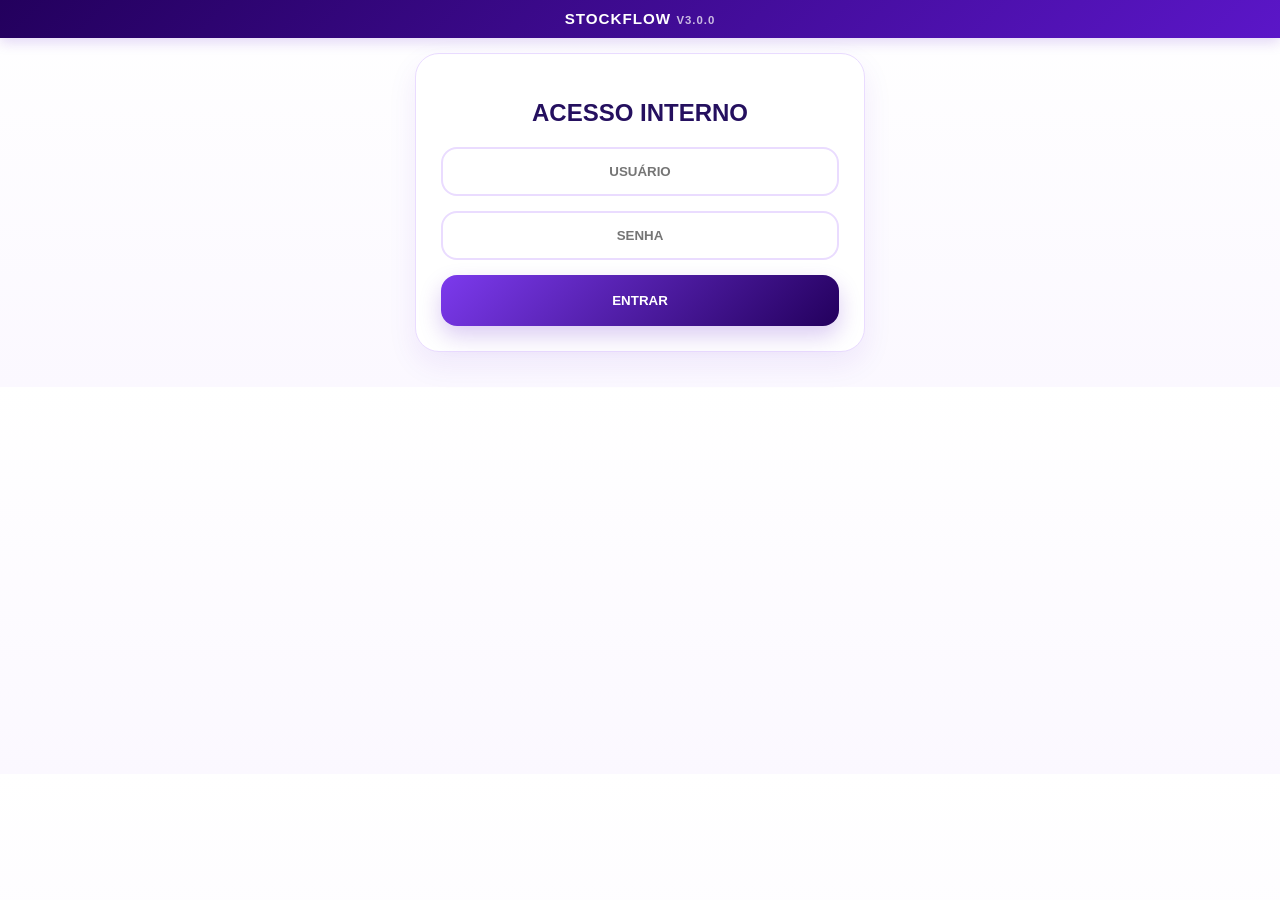
==== commit 34a1fcaf: "v3.0.0 melhorias gerais" ====
--- a/index.html
+++ b/index.html
@@ -3,7 +3,7 @@
 <head>
     <meta charset="UTF-8">
     <meta name="viewport" content="width=device-width, initial-scale=1.0, maximum-scale=1.0, user-scalable=no">
-    <title>StockFlow v2.5.9</title>
+    <title>StockFlow v3.0.0</title>
 
     <link rel="stylesheet" href="css/main.css">
     <link rel="stylesheet" href="css/components.css">
@@ -55,7 +55,7 @@
         LOJA: <span id="displayLoja"></span>
     </div>
 
-    <div class="stockflow-title">StockFlow <span>v2.5.9</span></div>
+    <div class="stockflow-title">StockFlow <span>v3.0.0</span></div>
 </div>
 
 <div id="viewLogin" class="view-container active-view">
@@ -154,7 +154,7 @@
 </button>
 
 <div class="footer-copy">
-    © StockFlow v2.5.9 • Desenvolvido por Wagner Gomes dos Santos
+    © StockFlow v3.0.0 • Desenvolvido por Wagner Gomes dos Santos
 </div>
         </div>
     </div>
@@ -372,68 +372,565 @@
     </div>
 </div>
 
- <div id="viewInventarioApp" class="view-container">
-        <select id="filtroCategoria" style="width: auto; max-width: 180px; padding: 4px 8px; border-radius: 10px; border: 1.5px solid #ddd; background: #fff; color: #6200ee; font-weight: 800; margin-bottom: 10px; font-size: 0.65em; align-self: flex-end;" onchange="app.aplicarFiltroCategoriaInv()">
-            <option value="TODAS">CATEGORIA</option>
-        </select>
+<div id="viewInventarioApp" class="view-container">
+    <style>
+        /* =========================================
+           LAYOUT MODERNO - APP INVENTÁRIO
+           ========================================= */
+        .inv-modern-container { 
+            max-width: 900px; 
+            margin: 0 auto; 
+            width: 100%; 
+            padding: 15px; 
+            box-sizing: border-box; 
+        }
         
-        <div class="card-internal" id="gestureZoneInv" style="padding:15px; position:relative; overflow:hidden;">
-            <div style="display:flex; justify-content:space-between; font-size:0.75em; color:#64748b;"><span id="labelBuscaNome">MODO</span><span id="contadorInv">00 / 00</span></div>
+        /* Filtros */
+        .inv-filters-row { 
+            display: flex; 
+            gap: 15px; 
+            margin-bottom: 20px; 
+            flex-wrap: wrap; 
+        }
+        .inv-filters-row select { 
+            flex: 1; 
+            min-width: 200px; 
+            padding: 14px 15px; 
+            border-radius: 10px; 
+            border: 1px solid #d8b4fe; 
+            background: #fff; 
+            color: #4c1d95; 
+            font-weight: 800; 
+            font-size: 14px; 
+            box-shadow: 0 4px 6px rgba(0,0,0,0.02); 
+            outline: none;
+            transition: border-color 0.2s;
+        }
+        .inv-filters-row select:focus { border-color: #7c3aed; }
+
+        /* Card Principal */
+        .inv-card-modern { 
+            background: #fff; 
+            border-radius: 16px; 
+            padding: 25px 30px; 
+            box-shadow: 0 10px 40px rgba(91,33,182,0.08); 
+            border: 1px solid #f3e8ff; 
+            margin-bottom: 25px; 
+        }
+
+        /* Cabeçalho do Card */
+        .inv-card-header { 
+            display: flex; 
+            justify-content: space-between; 
+            align-items: center; 
+            margin-bottom: 25px; 
+            border-bottom: 1px solid #f3e8ff; 
+            padding-bottom: 15px; 
+        }
+        .inv-badge-busca { 
+            background: #f3e8ff; 
+            color: #5b21b6; 
+            padding: 6px 14px; 
+            border-radius: 20px; 
+            font-size: 13px; 
+            font-weight: 800; 
+            display: inline-flex; 
+            align-items: center; 
+            gap: 8px; 
+        }
+        .inv-contador { font-size: 18px; color: #475569; font-weight: 900; }
+
+        /* Dados do Produto (Responsivo) */
+        .inv-product-split { 
+            display: flex; 
+            flex-direction: column; 
+            gap: 25px; 
+            margin-bottom: 35px; 
+        }
+        @media (min-width: 768px) { 
+            .inv-product-split { flex-direction: row; align-items: stretch; } 
+        }
+
+        /* Imagem e Funcionalidade de Zoom */
+        .inv-product-img-wrapper { 
+            flex-shrink: 0; 
+            width: 100%; 
+            max-width: 240px; 
+            margin: 0 auto; 
+            cursor: pointer; 
+            transition: transform 0.2s; 
+            position: relative; 
+            display: flex;
+            align-items: center;
+            justify-content: center;
+            background: #f8fafc;
+            border-radius: 12px;
+            border: 1px solid #e2e8f0;
+        }
+        .inv-product-img-wrapper:hover { transform: scale(1.03); box-shadow: 0 10px 20px rgba(0,0,0,0.05); }
+        .inv-product-img-wrapper::after { 
+            content: '🔍 Ampliar'; 
+            position: absolute; 
+            bottom: 12px; 
+            right: 12px; 
+            background: rgba(46, 16, 101, 0.85); 
+            color: white; 
+            font-size: 11px; 
+            padding: 6px 10px; 
+            border-radius: 8px; 
+            font-weight: bold; 
+            pointer-events: none; 
+        }
+        .inv-produto-img { 
+            width: 100%; 
+            height: auto; 
+            aspect-ratio: 4/5; 
+            object-fit: contain; 
+            border-radius: 12px; 
+        }
+
+        /* Informações Textuais */
+        .inv-product-info { 
+            flex: 1; 
+            display: flex; 
+            flex-direction: column; 
+            justify-content: center; 
+        }
+        .inv-produto-titulo { font-size: 24px; font-weight: 900; color: #2e1065; margin: 0 0 8px 0; line-height: 1.2; }
+        .inv-produto-cor { font-size: 14px; color: #64748b; font-weight: 800; text-transform: uppercase; margin: 0 0 20px 0; }
+        
+        .inv-specs-grid { 
+            display: grid; 
+            grid-template-columns: 1fr; 
+            gap: 12px; 
+            background: #f8fafc; 
+            padding: 20px; 
+            border-radius: 12px; 
+            border: 1px solid #f1f5f9; 
+        }
+        @media (min-width: 500px) { .inv-specs-grid { grid-template-columns: 1fr 1fr; } }
+        
+        .inv-spec-item { font-size: 14px; color: #64748b; }
+        .inv-spec-item b { color: #1e293b; }
+        .inv-spec-tam { 
+            grid-column: 1 / -1; 
+            font-size: 18px; 
+            color: #4c1d95; 
+            font-weight: 900; 
+            margin-top: 5px; 
+            padding-top: 15px; 
+            border-top: 1px solid #e2e8f0; 
+        }
+
+        /* Indicadores (ESP, LIDO, DIF) */
+        .inv-stats-modern { 
+            display: grid; 
+            grid-template-columns: repeat(3, 1fr); 
+            gap: 15px; 
+            margin-bottom: 35px; 
+        }
+        .inv-stat-box { 
+            background: #f8fafc; 
+            border: 1px solid #e2e8f0; 
+            border-radius: 12px; 
+            padding: 18px 10px; 
+            text-align: center; 
+        }
+        .inv-stat-label { font-size: 12px; font-weight: 900; color: #64748b; margin-bottom: 8px; text-transform: uppercase; }
+        .inv-stat-valor { font-size: 32px; font-weight: 900; color: #0f172a; }
+        
+        .inv-stat-box.dif-negativa { background: #fef2f2; border-color: #fca5a5; }
+        .inv-stat-box.dif-negativa .inv-stat-valor { color: #dc2626; }
+        .inv-stat-box.dif-negativa .inv-stat-label { color: #b91c1c; }
+        
+        .inv-stat-box.dif-positiva { background: #eff6ff; border-color: #93c5fd; }
+        .inv-stat-box.dif-positiva .inv-stat-valor { color: #2563eb; }
+        .inv-stat-box.dif-positiva .inv-stat-label { color: #1d4ed8; }
+
+        /* Área de Digitação e QR */
+        .inv-action-area { 
+            display: flex; 
+            align-items: stretch; 
+            gap: 20px; 
+            background: #f8fafc; 
+            padding: 25px; 
+            border-radius: 16px; 
+            border: 1px solid #e2e8f0; 
+            margin-bottom: 30px; 
+        }
+        .inv-btn-qr-modern { 
+            background: #fff; 
+            color: #5b21b6; 
+            border: 2px solid #ddd6fe; 
+            border-radius: 12px; 
+            padding: 0 20px; 
+            display: flex; 
+            flex-direction: column; 
+            justify-content: center;
+            align-items: center; 
+            gap: 8px; 
+            cursor: pointer; 
+            transition: all 0.2s; 
+            font-weight: 900; 
+            font-size: 12px; 
+        }
+        .inv-btn-qr-modern:hover { background: #f3e8ff; border-color: #a855f7; transform: translateY(-2px); }
+        .inv-btn-qr-modern svg { width: 28px; height: 28px; stroke: #5b21b6; }
+        
+        .inv-input-group { 
+            flex: 1; 
+            display: flex; 
+            flex-direction: column; 
+            align-items: center; 
+        }
+        .inv-input-label { 
+            font-size: 14px; 
+            color: #475569; 
+            font-weight: 900; 
+            margin-bottom: 12px; 
+            text-transform: uppercase; 
+            letter-spacing: 0.5px; 
+        }
+        .inv-input-number { 
+            width: 100%; 
+            max-width: 350px; 
+            text-align: center; 
+            font-size: 64px; 
+            font-weight: 900; 
+            color: #2e1065; 
+            background: #fff; 
+            border: 2px solid #cbd5e1; 
+            border-radius: 16px; 
+            padding: 10px; 
+            outline: none; 
+            transition: all 0.2s; 
+            box-shadow: inset 0 2px 8px rgba(0,0,0,0.03); 
+        }
+        .inv-input-number:focus { border-color: #8b5cf6; box-shadow: 0 0 0 4px rgba(139, 92, 246, 0.15); }
+        .inv-input-number::-webkit-inner-spin-button, .inv-input-number::-webkit-outer-spin-button { -webkit-appearance: none; margin: 0; }
+        .inv-input-number[type=number] { -moz-appearance: textfield; }
+
+        /* Barra de Progresso */
+        .inv-progress-modern { margin-bottom: 35px; }
+        .inv-progress-text { 
+            font-size: 14px; 
+            font-weight: 900; 
+            color: #64748b; 
+            margin-bottom: 12px; 
+            display: flex; 
+            justify-content: space-between; 
+        }
+        .inv-progress-track { height: 8px; background: #e2e8f0; border-radius: 10px; overflow: hidden; }
+        .inv-progress-fill { height: 100%; background: linear-gradient(90deg, #7c3aed, #3b82f6); width: 0%; border-radius: 10px; transition: width 0.4s ease; }
+
+        /* Navegação Inferior */
+        .inv-footer-nav { display: flex; gap: 20px; }
+        .inv-btn-secondary { 
+            flex: 1; 
+            background: #fff; 
+            border: 2px solid #cbd5e1; 
+            color: #475569; 
+            padding: 20px; 
+            border-radius: 14px; 
+            font-weight: 900; 
+            font-size: 16px; 
+            cursor: pointer; 
+            transition: all 0.2s; 
+        }
+        .inv-btn-secondary:hover { background: #f1f5f9; color: #1e293b; border-color: #94a3b8; }
+        .inv-btn-primary { 
+            flex: 2; 
+            background: linear-gradient(135deg, #7c3aed, #3b82f6); 
+            border: none; 
+            color: white; 
+            padding: 20px; 
+            border-radius: 14px; 
+            font-weight: 900; 
+            font-size: 16px; 
+            cursor: pointer; 
+            transition: all 0.2s; 
+            box-shadow: 0 6px 20px rgba(124, 58, 237, 0.25); 
+        }
+        .inv-btn-primary:hover { transform: translateY(-2px); box-shadow: 0 8px 25px rgba(124, 58, 237, 0.4); }
+
+        /* MODAL DE ZOOM DA IMAGEM */
+        .inv-modal-zoom { 
+            display: none; 
+            position: fixed; 
+            top: 0; left: 0; 
+            width: 100vw; height: 100vh; 
+            background: rgba(15, 23, 42, 0.92); 
+            z-index: 10000; 
+            justify-content: center; 
+            align-items: center; 
+            flex-direction: column; 
+            backdrop-filter: blur(4px); 
+        }
+        .inv-modal-zoom.active { display: flex; }
+        .inv-modal-close { 
+            position: absolute; 
+            top: 25px; 
+            right: 35px; 
+            color: white; 
+            font-size: 45px; 
+            cursor: pointer; 
+            font-weight: 300; 
+            line-height: 1; 
+            padding: 10px; 
+            z-index: 10001; 
+            transition: color 0.2s;
+        }
+        .inv-modal-close:hover { color: #d8b4fe; }
+        .inv-modal-content { 
+            max-width: 90vw; 
+            max-height: 85vh; 
+            object-fit: contain; 
+            border-radius: 16px; 
+            box-shadow: 0 20px 60px rgba(0,0,0,0.6); 
+        }
+        .inv-modal-hint { 
+            color: rgba(255,255,255,0.7); 
+            margin-top: 20px; 
+            font-size: 14px; 
+            font-weight: 600; 
+            letter-spacing: 0.5px;
+        }
+    </style>
+
+    <div class="inv-modern-container">
+        
+        <!-- Filtros Superiores -->
+        <div class="inv-filters-row">
+            <select id="filtroCategoria" onchange="app.aplicarFiltrosInventario()">
+                <option value="TODAS">TODAS AS CATEGORIAS</option>
+            </select>
+            <select id="filtroDivergencia" onchange="app.aplicarFiltrosInventario()">
+                <option value="TODOS">📦 TODOS OS ITENS</option>
+                <option value="SOBRAS">📈 APENAS SOBRAS (Lido > Esperado)</option>
+                <option value="FALTAS">📉 APENAS FALTAS (Lido < Esperado)</option>
+            </select>
+        </div>
+
+        <!-- Card Principal (Com suporte a gestos swipe) -->
+        <div id="gestureZoneInv" class="inv-card-modern">
             
-            <div style="width:100%; height:260px; background:#fff; border-radius:20px; margin:10px 0; display:flex; align-items:center; justify-content:center; border:1px solid #f1f5f9;">
-                <img id="viewImgInv" style="max-height:95%; max-width:95%; object-fit:contain;" src="">
-            </div>
+            <!-- Cabeçalho -->
+            <div class="inv-card-header">
+                <div class="inv-badge-busca">
+                    <span style="letter-spacing: -1px;">|||||</span> <span id="labelBuscaNome">1ª Busca RFID</span>
+                </div>
+                <div class="inv-contador" id="contadorInv">01 / 252</div>
+            </div>
+
+            <!-- Dados do Produto (Imagem clicável e Textos) -->
+            <div class="inv-product-split">
+                <div class="inv-product-img-wrapper" onclick="abrirZoomInventario()">
+                    <img id="viewImgInv" src="" class="inv-produto-img" alt="Foto do Produto">
+                </div>
+                
+                <div class="inv-product-info">
+                    <h3 id="viewNomeInv" class="inv-produto-titulo">NOME DO PRODUTO</h3>
+                    <p id="viewCorInv" class="inv-produto-cor">COR DO PRODUTO</p>
+                    
+                    <div class="inv-specs-grid">
+                        <div class="inv-spec-item"><b>SKU:</b> <span id="viewSKUInv">---</span></div>
+                        <div class="inv-spec-item"><b>EAN:</b> <span id="viewEANInv">---</span></div>
+                        <div class="inv-spec-tam">TAM: <span id="viewTamanhoInv">---</span></div>
+                    </div>
+                </div>
+            </div>
+
+            <!-- Indicadores Estatísticos -->
+            <div id="statsAreaInv" class="inv-stats-modern">
+                <div class="inv-stat-box">
+                    <div class="inv-stat-label">📦 ESP</div>
+                    <div id="viewExpInv" class="inv-stat-valor">0</div>
+                </div>
+                <div class="inv-stat-box">
+                    <div class="inv-stat-label">||||| LIDO</div>
+                    <div id="viewCountInv" class="inv-stat-valor">0</div>
+                </div>
+                <div class="inv-stat-box" id="boxDifInv">
+                    <div class="inv-stat-label" id="labelDifInv">⚠️ DIF</div>
+                    <div id="viewDifInv" class="inv-stat-valor">0</div>
+                </div>
+            </div>
+
+            <!-- Ações: Botão QR (Discreto) e Campo de Digitação (Destaque) -->
+            <div class="inv-action-area">
+                <button class="inv-btn-qr-modern" onclick="app.gerarQRInv()">
+                    <svg viewBox="0 0 24 24" fill="none" stroke="currentColor" stroke-width="2" stroke-linecap="round" stroke-linejoin="round">
+                        <path d="M4 4h4v4H4z"></path>
+                        <path d="M4 16h4v4H4z"></path>
+                        <path d="M16 4h4v4h-4z"></path>
+                        <path d="M12 16v4"></path>
+                        <path d="M16 16v4"></path>
+                        <path d="M16 20h4"></path>
+                        <path d="M12 12v.01"></path>
+                    </svg>
+                    QR SKU
+                </button>
+                
+                <div class="inv-input-group">
+                    <span class="inv-input-label">Quantidade Encontrada</span>
+                    <input type="number" id="inputAchadoInv" class="inv-input-number" placeholder="0" onchange="app.salvarContagemRemota()">
+                </div>
+            </div>
+
+            <!-- Progresso -->
+            <div class="inv-progress-modern">
+                <div class="inv-progress-text">
+                    <span>Progresso da Conferência</span>
+                    <span id="labelProgressoPercent">0% (0/0)</span>
+                </div>
+                <div class="inv-progress-track">
+                    <div id="progressBarInv" class="inv-progress-fill"></div>
+                </div>
+            </div>
+
+            <!-- Navegação -->
+            <div class="inv-footer-nav">
+                <button class="inv-btn-secondary" onclick="app.navegarInventario(-1)">← VOLTAR</button>
+                <button class="inv-btn-primary" onclick="app.navegarInventario(1)">PRÓXIMO →</button>
+            </div>
+        </div>
+
+        <!-- Lista de Progresso Inferior (Preservada) -->
+        <div id="listaProgresso" style="padding-bottom: 80px;"></div>
+    </div>
+
+    <!-- ESTRUTURA DO MODAL DE ZOOM -->
+    <div id="modalZoomImgInv" class="inv-modal-zoom" onclick="fecharZoomInventario()">
+        <span class="inv-modal-close" onclick="fecharZoomInventario()">&times;</span>
+        <img id="imgZoomTargetInv" src="" class="inv-modal-content" onclick="event.stopPropagation()">
+        <div class="inv-modal-hint">Toque fora da imagem ou pressione ESC para fechar</div>
+    </div>
+
+    <!-- SCRIPT DO MODAL DE ZOOM -->
+    <script>
+        function abrirZoomInventario() {
+            const imgSrc = document.getElementById('viewImgInv').src;
+            if(imgSrc && !imgSrc.endsWith('undefined.jpg')) {
+                // Tenta puxar a imagem em alta resolução (768x768) do CDN da Centauro
+                const highResSrc = imgSrc.replace('100x100', '768x768').replace('400x400', '768x768');
+                document.getElementById('imgZoomTargetInv').src = highResSrc;
+                document.getElementById('modalZoomImgInv').classList.add('active');
+            }
+        }
+        
+        function fecharZoomInventario() {
+            document.getElementById('modalZoomImgInv').classList.remove('active');
+            // Limpa a src para não piscar a foto anterior no próximo clique
+            setTimeout(() => { document.getElementById('imgZoomTargetInv').src = ''; }, 200);
+        }
+
+        // Fecha o modal ao apertar a tecla ESC
+        document.addEventListener('keydown', function(e) {
+            if (e.key === 'Escape' && document.getElementById('modalZoomImgInv').classList.contains('active')) {
+                fecharZoomInventario();
+            }
+        });
+    </script>
+</div>
+
+<div id="viewInventarioRelatorio" class="view-container">
+        <h2 style="color: #0f172a; font-weight: 900; margin-bottom: 20px; text-transform: uppercase;">AUDITORIA DE INVENTÁRIO</h2>
+
+        <!-- BARRA SUPERIOR DE MÉTRICAS (Limpa, apenas o Total) -->
+        <div class="audit-metrics-bar" style="justify-content: flex-start;">
+            <div>
+                <span class="audit-label">Total de itens auditados</span>
+                <b id="auditTotalItens" style="font-size:18px; color:#2563eb;">0</b>
+            </div>
+        </div>
+
+        <!-- GRID DE 2 COLUNAS -->
+        <div class="audit-desktop-grid-2-cols">
             
-            <div id="viewNomeInv" style="font-weight:900; color:#6200ee; height:50px; overflow:hidden; font-size:1.1em;">---</div>
-            <div style="font-size:0.85em; text-align:left; border-bottom: 2px solid #f1f5f9; padding-bottom: 8px;">SKU: <b id="viewSKUInv">--</b> | EAN: <b id="viewEANInv">--</b> | TAM: <b id="viewTamanhoInv" style="color:#6200ee">--</b></div>
-            
-            <div class="stats-grid" id="statsAreaInv">
-                <div class="stat-box" style="background:#f8f9fd; padding:10px 5px; border-radius:15px; border:1px solid #eef0f7;"><span style="color:#6200ee; font-size:0.6em; font-weight:900;">ESP</span><b id="viewExpInv" style="font-size:1.2em;">0</b></div>
-                <div class="stat-box" style="background:#f8f9fd; padding:10px 5px; border-radius:15px; border:1px solid #eef0f7;"><span style="color:#6200ee; font-size:0.6em; font-weight:900;">LIDO</span><b id="viewCountInv" style="font-size:1.2em;">0</b></div>
-                <div class="stat-box" style="background:#f8f9fd; padding:10px 5px; border-radius:15px; border:1px solid #eef0f7;"><span style="color:#6200ee; font-size:0.6em; font-weight:900;">DIF</span><b id="viewDifInv" style="font-size:1.2em;">0</b></div>
-            </div>
-            
-            <div style="display:flex; gap:10px;">
-                <button class="btn-main" style="background:#202124; flex:1; font-size:0.75em;" onclick="app.gerarQRInv()">🔳 QR SKU</button>
-                <button id="btnEspiarInv" class="btn-main" style="background:#475569; flex:1; font-size:0.75em;" onclick="app.espiarMojix()">🔍 ESPIAR</button>
-            </div>
-            
-            <input type="number" id="inputAchadoInv" style="font-size:3em; text-align:center; border:3px solid #6200ee; height:80px; color:#6200ee; font-weight:900; border-radius:25px; margin:10px 0; width:100%; background:#fff;" placeholder="0" oninput="app.salvarContagemRemota()">
-            
-            <span id="labelProgressoPercent" style="font-size:0.6em; color:#64748b; font-weight:900; display:block;">Progresso: 0%</span>
-            <div style="width:100%; background:#eef0f7; border-radius:10px; height:10px; margin:10px 0; overflow:hidden;">
-                <div id="progressBarInv" style="height:100%; background:#22c55e; width:0%; transition:0.3s;"></div>
-            </div>
-            
-            <div style="display:flex; gap:12px;">
-                <button class="btn-main" style="background:#eef0f7; color:#64748b; flex:1;" onclick="app.navegarInventario(-1)">VOLTAR</button>
-                <button class="btn-main" style="background:#6200ee; flex:2;" onclick="app.navegarInventario(1)">PRÓXIMO</button>
-            </div>
-        </div>
-
-        <div id="listaProgresso" style="width: 100%; max-width: 480px; margin-top: 15px;"></div>
-    </div>
-
-    <div id="viewInventarioRelatorio" class="view-container">
-        <div class="card-internal">
-            <h3 style="color:#6200ee; margin-bottom:15px; text-transform:uppercase; font-weight:900;">Auditoria</h3>
-            <div style="display:flex; gap:10px; margin-bottom: 20px;">
-                <button class="btn-main" style="background:#6200ee; padding:12px;" onclick="app.gerarHistAuditoria('padrao')">1ª Busca</button>
-                <button class="btn-main" style="background:#5f6368; padding:12px;" onclick="app.gerarHistAuditoria('analista')">2ª Busca</button>
-            </div>
-            <div id="histRelatorioInv" style="max-height:60vh; overflow-y:auto; border:1.5px solid #eee; border-radius:20px; margin-bottom:15px; background:#fff; text-align:left;"></div>
-            
-<button class="btn-main" style="background:#22c55e;" onclick="app.baixarCSVInventario()">
-    Exportar CSV
-</button>
-
-<button class="btn-main" style="background:#ef4444; margin-top:20px;" onclick="app.limparColetaInventario('padrao')">
-    🗑️ Apagar Coleta 1ª Busca
-</button>
-
-<button class="btn-main" style="background:#991b1b; margin-top:10px;" onclick="app.limparColetaInventario('analista')">
-    🗑️ Apagar Coleta 2ª Busca
-</button>
+            <!-- COLUNA 1: FILTROS E CONTROLES -->
+            <div class="audit-card-panel">
+                <div style="display:flex; gap:10px; margin-bottom: 20px;">
+                    <button id="btnAuditoriaBusca1" class="btn-main" style="background:#2563eb; flex:1; margin:0; padding:12px; font-size:12px;" onclick="app.gerarHistAuditoria('padrao')">1ª BUSCA</button>
+                    <button id="btnAuditoriaBusca2" class="btn-main" style="background:#475569; flex:1; margin:0; padding:12px; font-size:12px;" onclick="app.gerarHistAuditoria('analista')">2ª BUSCA</button>
+                </div>
+
+<div class="audit-filter-group">
+    <label>Filtro de Status</label>
+    <select id="filtroStatusAudit" onchange="app.filtrarTabelaAuditoria()">
+        <option value="TODOS">Todos</option>
+        <option value="OK">Ok</option>
+        <option value="DIVERGENTE">Divergente</option>
+        <option value="SOBRAS">⚠️ Sobras (Lido > Esperado)</option>
+        <option value="NAO_LOCALIZADO">Não Localizado</option>
+        <option value="PENDENTE">Pendente</option>
+    </select>
+</div>
+                
+                <div class="audit-filter-group">
+                    <label>Buscar Produto</label>
+                    <input type="text" id="inputBuscaAuditoria" placeholder="Digite SKU ou Nome..." onkeyup="app.filtrarTabelaAuditoria()">
+                </div>
+
+                <div style="margin-top: 40px; display:flex; flex-direction:column; gap:10px;">
+                    <button class="btn-main" style="background:#2563eb; margin:0; font-size:12px; padding:14px;" onclick="app.baixarCSVInventario()">EXPORTAR CSV</button>
+                    <button class="btn-main" style="background:#f1f5f9; color:#475569; margin:0; font-size:11px; padding:14px; border: 1px solid #cbd5e1; font-weight:bold;" onclick="app.limparColetaInventario('padrao')">🗑️ APAGAR COLETA 1ª BUSCA</button>
+                    <button class="btn-main" style="background:#f1f5f9; color:#475569; margin:0; font-size:11px; padding:14px; border: 1px solid #cbd5e1; font-weight:bold;" onclick="app.limparColetaInventario('analista')">🗑️ APAGAR COLETA 2ª BUSCA</button>
+                </div>
+            </div>
+
+            <!-- COLUNA 2: A TABELA CLICÁVEL NO CENTRO -->
+            <div class="audit-card-panel" style="padding:0; overflow:hidden;">
+                <div style="overflow-x: auto; width: 100%; max-height: 65vh; overflow-y: auto;">
+                    <table class="audit-table">
+                        <thead style="position: sticky; top: 0; z-index: 10; background-color: #f8fafc; box-shadow: 0 2px 4px rgba(0,0,0,0.05);">
+                            <tr>
+                                <th style="width: 60px;">FOTO</th>
+                                <th>EAN / SKU</th>
+                                <th>DESCRIÇÃO</th>
+                                <th style="text-align:center;">
+                                    QUANTIDADES<br>
+                                    <span style="font-size:0.85em; font-weight:normal; color:#64748b;">EXP    Lido    Localizado</span>
+                                </th>
+                                <th>OPERADOR /<br>DATA-HORA</th>
+                                <th>STATUS</th>
+                            </tr>
+                        </thead>
+                        <tbody id="histRelatorioInvTabela">
+                            <!-- JS preenche aqui -->
+                        </tbody>
+                    </table>
+                </div>
+            </div>
+
+        </div>
+
+        <!-- MODAL (POP-UP) DE EDIÇÃO DO ITEM -->
+        <div id="modalEdicaoAuditoria" style="position:fixed; inset:0; background:rgba(0,0,0,0.85); z-index:9999; display:none; justify-content:center; align-items:center;">
+            <div style="background:white; padding:25px; border-radius:20px; width:90%; max-width:400px; text-align:center; box-shadow: 0 10px 25px rgba(0,0,0,0.2);">
+                <h3 style="margin-top:0; color:#0f172a; text-transform:uppercase; font-size:16px;">Editar Contagem</h3>
+                
+                <div style="display:flex; gap:15px; margin: 20px 0; text-align:left; background:#f8fafc; padding:15px; border-radius:12px; border:1px solid #e2e8f0;">
+                    <img id="modalEditImg" src="" style="width:70px; height:70px; object-fit:contain; border-radius:8px; background:white; border:1px solid #cbd5e1;">
+                    <div>
+                        <b id="modalEditNome" style="color:#0f172a; font-size:14px; line-height:1.2;"></b>
+                        <div style="color:#64748b; font-size:12px; margin-top:4px;">SKU: <span id="modalEditSku" style="color:#2563eb; font-weight:bold;"></span></div>
+                       <div style="color:#64748b; font-size:12px;" id="modalEditTamEan">TAM: -- | EAN: ---</div>
+                    </div>
+                </div>
+
+                <div style="display:flex; justify-content:space-around; margin-bottom:20px; color:#64748b; font-size:12px;">
+                    <div>Esperado (Mojix)<br><b id="modalEditExp" style="font-size:18px; color:#0f172a;"></b></div>
+                    <div>Lido (RFID)<br><b id="modalEditLido" style="font-size:18px; color:#0f172a;"></b></div>
+                </div>
+
+                <label style="display:block; text-align:left; font-size:12px; font-weight:bold; color:#0f172a; margin-bottom:5px;">Nova Quantidade Localizada:</label>
+                <input type="number" id="modalEditNovaQtd" style="width:100%; padding:15px; font-size:24px; font-weight:900; text-align:center; border:2px solid #2563eb; border-radius:12px; color:#2563eb; outline:none; margin-bottom:20px;" placeholder="0">
+
+                <div style="display:flex; gap:10px;">
+                    <button style="background:#f1f5f9; color:#475569; border:none; padding:14px; flex:1; border-radius:10px; font-weight:bold; cursor:pointer;" onclick="app.fecharModalAuditoria()">CANCELAR</button>
+                    <button style="background:#22c55e; color:white; border:none; padding:14px; flex:2; border-radius:10px; font-weight:bold; cursor:pointer;" onclick="app.salvarEdicaoAuditoria()">SALVAR QUANTIDADE</button>
+                </div>
+            </div>
         </div>
     </div>
 
--- a/css/main.css
+++ b/css/main.css
@@ -1294,4 +1294,280 @@
     font-size: 1.5em;
     line-height: 1;
     font-weight: bold;
+}
+
+/* Layout Desktop - Auditoria de Inventário (2 Colunas) */
+@media (min-width: 1024px) {
+    .audit-desktop-grid-2-cols {
+        display: grid;
+        grid-template-columns: 280px 1fr; /* Esquerda (Menu Fixo) | Direita (Tabela Fluida) */
+        gap: 20px;
+        align-items: start;
+    }
+}
+@media (max-width: 1023px) {
+    .audit-desktop-grid-2-cols { display: flex; flex-direction: column; gap: 20px; }
+}
+
+.audit-table tr { cursor: pointer; transition: background 0.2s; }
+.audit-table tr:hover { background-color: #f1f5f9; }
+
+.audit-table th {
+    position: sticky;
+    top: 0;
+    background-color: #f8fafc; /* Fundo sólido impede a sobreposição da rolagem */
+    padding: 12px 15px;
+    font-size: 11px;
+    color: #0f172a;
+    font-weight: 900;
+    border-bottom: 2px solid #e2e8f0;
+    white-space: nowrap;
+    z-index: 10;
+}
+
+/* =========================================
+   NOVO VISUAL - APP INVENTÁRIO (CARDS)
+========================================= */
+.inv-card-principal {
+    background: #ffffff;
+    border-radius: 20px;
+    padding: 20px;
+    box-shadow: 0 8px 25px rgba(0,0,0,0.05);
+    margin-bottom: 20px;
+}
+
+.inv-card-header {
+    display: flex;
+    justify-content: space-between;
+    align-items: center;
+    margin-bottom: 20px;
+}
+
+.inv-badge-busca {
+    background: #f3e8ff;
+    color: #5b21b6;
+    padding: 6px 12px;
+    border-radius: 20px;
+    font-size: 11px;
+    font-weight: 900;
+    display: flex;
+    align-items: center;
+    gap: 8px;
+}
+
+.inv-contador {
+    font-size: 13px;
+    color: #475569;
+    font-weight: 800;
+}
+
+.inv-produto-container {
+    display: flex;
+    gap: 15px;
+    margin-bottom: 20px;
+}
+
+.inv-produto-img {
+    width: 100px;
+    height: 120px;
+    object-fit: contain;
+    border-radius: 12px;
+    border: 1px solid #f1f5f9;
+    background: #f8fafc;
+}
+
+.inv-produto-dados {
+    flex: 1;
+    display: flex;
+    flex-direction: column;
+}
+
+.inv-produto-titulo {
+    margin: 0 0 5px 0;
+    font-size: 15px;
+    font-weight: 900;
+    color: #1e1b4b;
+    line-height: 1.2;
+}
+
+.inv-produto-cor {
+    margin: 0;
+    font-size: 11px;
+    color: #94a3b8;
+    font-weight: 700;
+    text-transform: uppercase;
+}
+
+.inv-divisor {
+    border: 0;
+    height: 1px;
+    background: #e2e8f0;
+    margin: 10px 0;
+}
+
+.inv-produto-specs p {
+    margin: 0 0 5px 0;
+    font-size: 12px;
+    color: #64748b;
+}
+
+.inv-stats-grid {
+    display: grid;
+    grid-template-columns: 1fr 1fr 1fr;
+    gap: 10px;
+    margin-bottom: 20px;
+}
+
+.inv-stat-box {
+    background: #f8fafc;
+    border: 1.5px solid #f1f5f9;
+    border-radius: 12px;
+    padding: 12px 5px;
+    text-align: center;
+}
+
+.inv-stat-label {
+    font-size: 10px;
+    font-weight: 900;
+    color: #64748b;
+    margin-bottom: 5px;
+}
+
+.inv-stat-valor {
+    font-size: 22px;
+    font-weight: 900;
+    color: #1e1b4b;
+}
+
+/* Cores Dinâmicas para a Diferença */
+.inv-stat-box.dif-negativa { background: #fef2f2; border-color: #fee2e2; }
+.inv-stat-box.dif-negativa .inv-stat-valor { color: #ef4444; }
+.inv-stat-box.dif-negativa .inv-stat-label { color: #dc2626; }
+
+.inv-stat-box.dif-positiva { background: #eff6ff; border-color: #dbeafe; }
+.inv-stat-box.dif-positiva .inv-stat-valor { color: #2563eb; }
+.inv-stat-box.dif-positiva .inv-stat-label { color: #1d4ed8; }
+
+.inv-controle-container {
+    display: flex;
+    align-items: center;
+    gap: 15px;
+    background: #f8fafc;
+    padding: 20px 15px;
+    border-radius: 16px;
+    margin-bottom: 20px;
+}
+
+.inv-btn-qr {
+    background: #5b21b6;
+    color: white;
+    border: none;
+    border-radius: 12px;
+    padding: 10px;
+    width: 65px;
+    font-size: 9px;
+    font-weight: 900;
+    cursor: pointer;
+    box-shadow: 0 4px 10px rgba(91,33,182,0.25);
+}
+
+.inv-input-wrapper {
+    flex: 1;
+    display: flex;
+    justify-content: center;
+    align-items: center;
+    gap: 15px;
+    position: relative;
+}
+
+.inv-label-qtd {
+    font-size: 11px;
+    color: #64748b;
+    font-weight: 800;
+    position: absolute;
+    top: -18px;
+}
+
+.inv-btn-circle {
+    width: 40px;
+    height: 40px;
+    border-radius: 50%;
+    border: none;
+    background: #e2e8f0;
+    color: #475569;
+    font-size: 20px;
+    font-weight: bold;
+    cursor: pointer;
+    display: flex;
+    align-items: center;
+    justify-content: center;
+    transition: background 0.2s;
+}
+.inv-btn-circle:active { background: #cbd5e1; }
+
+.inv-input-qtd {
+    width: 70px;
+    text-align: center;
+    font-size: 32px;
+    font-weight: 900;
+    color: #1e1b4b;
+    background: transparent;
+    border: none;
+    outline: none;
+}
+
+.inv-progresso-container {
+    margin-bottom: 5px;
+}
+
+.inv-progresso-texto {
+    font-size: 11px;
+    font-weight: 800;
+    color: #64748b;
+    margin-bottom: 8px;
+}
+
+.inv-progresso-bar-bg {
+    height: 8px;
+    background: #e2e8f0;
+    border-radius: 10px;
+    overflow: hidden;
+}
+
+.inv-progresso-bar-fill {
+    height: 100%;
+    background: #5b21b6;
+    width: 0%;
+    border-radius: 10px;
+    transition: width 0.3s;
+}
+
+.inv-nav-buttons {
+    display: flex;
+    gap: 15px;
+}
+
+.inv-btn-voltar {
+    flex: 1;
+    background: transparent;
+    border: 2px solid #cbd5e1;
+    color: #475569;
+    padding: 15px;
+    border-radius: 12px;
+    font-weight: 900;
+    font-size: 12px;
+    cursor: pointer;
+}
+
+.inv-btn-proximo {
+    flex: 1;
+    background: linear-gradient(135deg, #7e22ce, #3b82f6);
+    border: none;
+    color: white;
+    padding: 15px;
+    border-radius: 12px;
+    font-weight: 900;
+    font-size: 12px;
+    cursor: pointer;
+    box-shadow: 0 4px 15px rgba(126,34,206,0.3);
 }
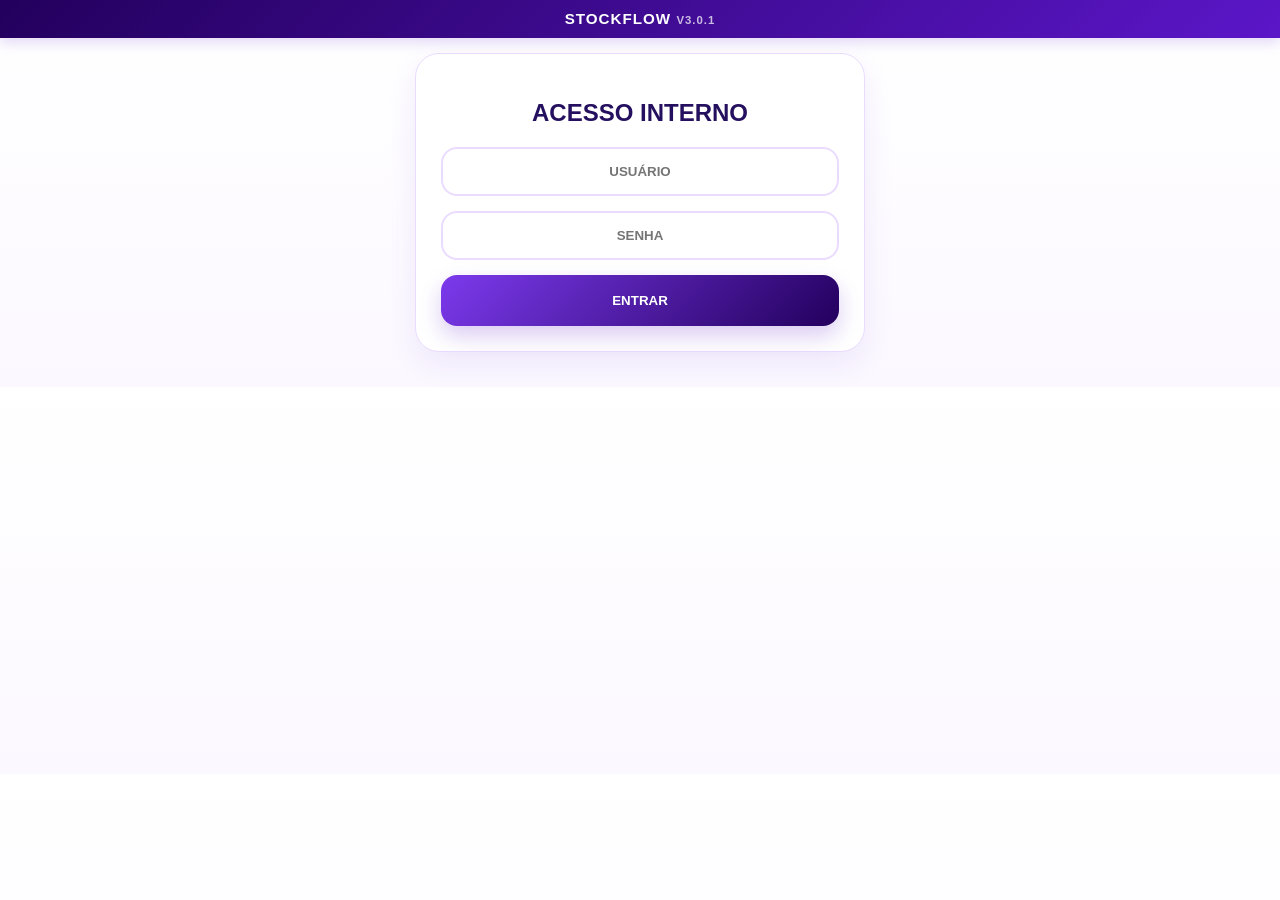
==== commit d4678184: "v3.0.1 adicição de filtro ao reman" ====
--- a/index.html
+++ b/index.html
@@ -3,7 +3,7 @@
 <head>
     <meta charset="UTF-8">
     <meta name="viewport" content="width=device-width, initial-scale=1.0, maximum-scale=1.0, user-scalable=no">
-    <title>StockFlow v3.0.0</title>
+    <title>StockFlow v3.0.1</title>
 
     <link rel="stylesheet" href="css/main.css">
     <link rel="stylesheet" href="css/components.css">
@@ -32,21 +32,61 @@
         </div>
     </div>
 
-    <div id="modalFoto" onclick="this.style.display='none'" style="position:fixed; inset:0; background:rgba(0,0,0,0.85); z-index:2000; display:none; justify-content:center; align-items:center; padding:20px;">
-        <div class="card-internal" onclick="event.stopPropagation()" style="padding:20px; text-align:center; max-width:320px;">
-            <img id="imgGrande" src="" style="width:100%; border-radius:10px; margin-bottom:15px;">
-            <button class="btn-main" onclick="document.getElementById('modalFoto').style.display='none'">FECHAR</button>
-        </div>
-    </div>
-
-    <div id="modalQR" onclick="this.style.display='none'" style="position:fixed; inset:0; background:rgba(0,0,0,0.85); z-index:2000; display:none; justify-content:center; align-items:center; padding:20px;">
-        <div class="card-internal" onclick="event.stopPropagation()" style="padding:20px; text-align:center; max-width:320px;">
-            <h3 id="qrTitle" style="margin-top:0; font-size: 0.9em; color:#1e293b;"></h3>
-            <div id="qrcode" style="display:flex; justify-content:center; margin: 15px 0;"></div>
-            <p id="qrSku" style="font-weight: 800; font-size: 0.85em; margin-bottom: 20px; color: #e20613; word-break: break-all;"></p>
-            <button class="btn-main" onclick="document.getElementById('modalQR').style.display='none'">CONCLUÍDO</button>
-        </div>
-    </div>
+<!-- MODAL UNIVERSAL PARA FOTOS AMPLIADAS -->
+<div id="modalFoto" class="modal-moderno" onclick="fecharModal(event, 'modalFoto')" style="display: none;">
+    <!-- Botão Fechar Topo Direito -->
+    <button class="modal-btn-fechar" onclick="document.getElementById('modalFoto').style.display='none'">
+        <svg viewBox="0 0 24 24" width="28" height="28" stroke="currentColor" stroke-width="2" fill="none" stroke-linecap="round" stroke-linejoin="round"><line x1="18" y1="6" x2="6" y2="18"></line><line x1="6" y1="6" x2="18" y2="18"></line></svg>
+    </button>
+    
+    <!-- Conteúdo Centralizado -->
+    <div class="modal-conteudo-wrapper">
+        <img id="imgGrande" src="" alt="Imagem Ampliada">
+    </div>
+    
+    <!-- Mensagem de Rodapé -->
+    <p class="modal-dica">Toque fora da imagem ou pressione ESC para fechar</p>
+</div>
+
+<!-- MODAL UNIVERSAL PARA QR CODE / CÓDIGO DE BARRAS -->
+<div id="modalQR" class="modal-moderno" onclick="fecharModal(event, 'modalQR')" style="display: none;">
+    <!-- Botão Fechar Topo Direito -->
+    <button class="modal-btn-fechar" onclick="document.getElementById('modalQR').style.display='none'">
+        <svg viewBox="0 0 24 24" width="28" height="28" stroke="currentColor" stroke-width="2" fill="none" stroke-linecap="round" stroke-linejoin="round"><line x1="18" y1="6" x2="6" y2="18"></line><line x1="6" y1="6" x2="18" y2="18"></line></svg>
+    </button>
+    
+    <!-- Conteúdo Centralizado -->
+    <div class="modal-conteudo-wrapper qr-wrapper">
+        <div id="qrcode"></div>
+        <div class="qr-info">
+            <h3 id="qrTitle">PROCURAR ITEM</h3>
+            <p id="qrSku">SKU</p>
+        </div>
+    </div>
+    
+    <!-- Mensagem de Rodapé -->
+    <p class="modal-dica">Toque fora da caixa ou pressione ESC para fechar</p>
+</div>
+
+<!-- SCRIPT PARA FECHAR AO CLICAR FORA OU NO ESC (Cole logo a seguir aos modais) -->
+<script>
+    function fecharModal(event, id) {
+        // Se o clique for exatamente no fundo (e não na imagem/qrcode), fecha.
+        if (event.target.id === id) {
+            document.getElementById(id).style.display = 'none';
+        }
+    }
+
+    // Ouve a tecla ESC para fechar qualquer modal moderno aberto
+    document.addEventListener('keydown', function(event) {
+        if (event.key === "Escape") {
+            const modais = document.querySelectorAll('.modal-moderno');
+            modais.forEach(modal => {
+                modal.style.display = 'none';
+            });
+        }
+    });
+</script>
 
 <div class="header stockflow-header">
     <button id="btnVoltarHome" onclick="app.voltarMenu()" class="btn-menu-top" style="display:none;">‹</button>
@@ -55,7 +95,7 @@
         LOJA: <span id="displayLoja"></span>
     </div>
 
-    <div class="stockflow-title">StockFlow <span>v3.0.0</span></div>
+    <div class="stockflow-title">StockFlow <span>v3.0.1</span></div>
 </div>
 
 <div id="viewLogin" class="view-container active-view">
@@ -154,7 +194,7 @@
 </button>
 
 <div class="footer-copy">
-    © StockFlow v3.0.0 • Desenvolvido por Wagner Gomes dos Santos
+    © StockFlow v3.0.1 • Desenvolvido por Wagner Gomes dos Santos
 </div>
         </div>
     </div>
@@ -179,148 +219,187 @@
             </div>
         </div>
     </div>
-
-    <!-- TELA REMAN (HUB E SUBMENUS) -->
+  
     <div id="viewReman" class="view-container">
 
-<!-- 1. HUB (MENU PRINCIPAL) -->
-        <div id="remanMenuPrincipal" class="card-internal" style="text-align:center;">
-            <h3 style="color:#0f172a; font-weight:900; margin-bottom: 20px; display:flex; align-items:center; justify-content:center; gap:8px;">
-                <svg width="24" height="24" fill="none" stroke="currentColor" stroke-width="2"><path d="M21 16V8a2 2 0 0 0-1-1.73l-7-4a2 2 0 0 0-2 0l-7 4A2 2 0 0 0 3 8v8a2 2 0 0 0 1 1.73l7 4a2 2 0 0 0 2 0l7-4A2 2 0 0 0 21 16z"></path><polyline points="3.27 6.96 12 12.01 20.73 6.96"></polyline><line x1="12" y1="22.08" x2="12" y2="12"></line></svg>
-                REMANEJAMENTO
+    <!-- 1. HUB (MENU PRINCIPAL) -->
+    <div id="remanMenuPrincipal" class="card-internal" style="text-align:center;">
+        <h3 style="color:#0f172a; font-weight:900; margin-bottom: 20px; display:flex; align-items:center; justify-content:center; gap:8px;">
+            <svg width="24" height="24" fill="none" stroke="currentColor" stroke-width="2"><path d="M21 16V8a2 2 0 0 0-1-1.73l-7-4a2 2 0 0 0-2 0l-7 4A2 2 0 0 0 3 8v8a2 2 0 0 0 1 1.73l7 4a2 2 0 0 0 2 0l7-4A2 2 0 0 0 21 16z"></path><polyline points="3.27 6.96 12 12.01 20.73 6.96"></polyline><line x1="12" y1="22.08" x2="12" y2="12"></line></svg>
+            REMANEJAMENTO
+        </h3>
+
+        <div style="display:grid; grid-template-columns:1fr; gap:12px;">
+            <!-- Botão 1 -->
+            <div onclick="app.abrirSubTelaReman('conferir')" style="background:#ffffff; border:1px solid #e2e8f0; border-radius:16px; padding:20px; text-align:left; box-shadow:0 4px 10px rgba(0,0,0,0.02); cursor:pointer; display:flex; align-items:center; gap:15px; transition:0.2s;">
+                <div style="width:40px; text-align:center; flex-shrink:0;">
+                    <img src="img/icons/clipboard-check.svg" style="width:34px; height:34px;">
+                </div>
+                <div style="flex:1;">
+                    <b style="font-size:1.1em; color:#0f172a;">1. Remanejamentos Recebidos</b>
+                    <p style="margin:4px 0 0 0; font-size:0.85em; color:#64748b; line-height:1.4;">Consultar a lista de produtos que a loja precisa separar e enviar.</p>
+                </div>
+            </div>
+
+            <!-- Botão 2 -->
+            <div onclick="app.abrirSubTelaReman('bipar_possivel')" style="background:#ffffff; border:1px solid #e2e8f0; border-radius:16px; padding:20px; text-align:left; box-shadow:0 4px 10px rgba(0,0,0,0.02); cursor:pointer; display:flex; align-items:center; gap:15px; transition:0.2s;">
+                <div style="width:40px; text-align:center; flex-shrink:0;">
+                    <img src="img/icons/scan-barcode.svg" style="width:34px; height:34px;">
+                </div>
+                <div style="flex:1;">
+                    <b style="font-size:1.1em; color:#0f172a;">2. Mapeamento de Produtos</b>
+                    <p style="margin:4px 0 0 0; font-size:0.85em; color:#64748b; line-height:1.4;">Bipar os produtos disponíveis no estoque para identificar possíveis remanejamentos.</p>
+                </div>
+            </div>
+
+            <!-- Botão 3 -->
+            <div onclick="app.abrirSubTelaReman('lista_possivel')" style="background:#ffffff; border:1px solid #e2e8f0; border-radius:16px; padding:20px; text-align:left; box-shadow:0 4px 10px rgba(0,0,0,0.02); cursor:pointer; display:flex; align-items:center; gap:15px; transition:0.2s;">
+                <div style="width:40px; text-align:center; flex-shrink:0;">
+                    <img src="img/icons/file-check.svg" style="width:34px; height:34px;">
+                </div>
+                <div style="flex:1;">
+                    <b style="font-size:1.1em; color:#0f172a;">3. Solicitações de Remanejamento</b>
+                    <p style="margin:4px 0 0 0; font-size:0.85em; color:#64748b; line-height:1.4;">Visualizar os produtos bipados, montar a solicitação e exportar a lista para análise e aprovação.</p>
+                </div>
+            </div>
+        </div>
+    </div>
+
+    <!-- 2. CONFERIR MATRIZ (Subtela 1 - Lista de Separação) -->
+    <div id="remanTelaConferir" style="display:none; width: 100%;">
+        
+        <!-- Barra de Bipagem + Câmera + Excel -->
+        <div style="background: white; padding: 12px; border-radius: 16px; box-shadow: 0 4px 15px rgba(0,0,0,0.05); border: 1px solid #e2e8f0; margin-bottom: 12px; width: 100%; max-width: 450px; margin-left: auto; margin-right: auto; box-sizing: border-box;">
+            <div style="display: flex; gap: 8px; align-items: center; height: 50px;">
+                <div style="flex: 1; position: relative; height: 100%;">
+                    <input type="text" id="inputBipReman" placeholder="Bipar Ref ou EAN..." onchange="app.biparReman(this.value)" style="width: 100%; height: 100%; margin: 0; padding: 0 14px 0 40px; border-radius: 10px; border: 2px solid #e2e8f0; font-size: 15px; font-weight: bold; color: #0f172a; box-sizing: border-box; outline: none; transition: 0.2s;">
+                    <svg style="position: absolute; left: 12px; top: 50%; transform: translateY(-50%); color: #94a3b8;" width="20" height="20" fill="none" stroke="currentColor" stroke-width="2" viewBox="0 0 24 24"><path d="M4 5v14M8 5v14M12 5v14M16 5v14M20 5v14"></path></svg>
+                </div>
+                <button style="background: #2563eb; color: white; border: none; border-radius: 10px; width: 50px; height: 100%; margin: 0; padding: 0; display: flex; align-items: center; justify-content: center; cursor: pointer; box-shadow: 0 4px 10px rgba(37, 99, 235, 0.3);" onclick="document.getElementById('modalScannerReman').style.display='flex'; app.iniciarCamera('readerReman', 'reman')">
+                    <svg width="22" height="22" fill="none" stroke="currentColor" stroke-width="2" stroke-linecap="round" stroke-linejoin="round" viewBox="0 0 24 24"><path d="M23 19a2 2 0 0 1-2 2H3a2 2 0 0 1-2-2V8a2 2 0 0 1 2-2h4l2-3h6l2 3h4a2 2 0 0 1 2 2z"></path><circle cx="12" cy="13" r="4"></circle></svg>
+                </button>
+                <button style="background: #f8fafc; color: #475569; border: 1px solid #cbd5e1; border-radius: 10px; width: 50px; height: 100%; margin: 0; padding: 0; display: flex; align-items: center; justify-content: center; cursor: pointer; transition: 0.2s;" onclick="app.exportarReman()" title="Exportar Excel">
+                    <svg width="20" height="20" fill="none" stroke="currentColor" stroke-width="2" viewBox="0 0 24 24"><path d="M14 2H6a2 2 0 0 0-2 2v16a2 2 0 0 0 2 2h12a2 2 0 0 0 2-2V8z"></path><polyline points="14 2 14 8 20 8"></polyline><line x1="8" y1="13" x2="16" y2="13"></line><line x1="8" y1="17" x2="16" y2="17"></line><polyline points="10 9 9 9 8 9"></polyline></svg>
+                </button>
+            </div>
+            <div id="cardBipResultadoTop" style="display:none; margin-top:12px; padding:15px; border-radius:12px; border-left:6px solid #22c55e;">
+                <div id="tagFeedbackTop" class="reman-tag"></div>
+                <div id="corpoFeedbackTop" style="display:flex; flex-direction:column; gap:8px;"></div>
+            </div>
+        </div>
+
+        <!-- NOVO PAINEL DE FILTROS E ORDENAÇÃO DO REMANEJAMENTO -->
+        <div class="reman-filtros-wrapper" style="width: 100%; max-width: 450px; margin: 0 auto 15px auto; box-sizing: border-box;">
+            <div class="reman-filtros-grid">
+                <!-- 1. Filtro de Categoria -->
+                <select id="filtroCatReman" onchange="app.aplicarFiltrosReman()">
+                    <option value="TODAS">📂 CATEGORIA: TODAS</option>
+                </select>
+
+                <!-- 2. Filtro de Marca -->
+                <select id="filtroMarcaReman" onchange="app.aplicarFiltrosReman()">
+                    <option value="TODAS">🏷️ MARCA: TODAS</option>
+                </select>
+
+                <!-- 3. Filtro de Tamanho -->
+                <select id="filtroTamReman" onchange="app.aplicarFiltrosReman()">
+                    <option value="TODOS">📏 TAMANHO: TODOS</option>
+                </select>
+
+                <!-- 4. Ordenação / Modo de Exibição -->
+                <select id="ordemReman" onchange="app.aplicarFiltrosReman()">
+                    <option value="NAO_COLETADOS">⏳ NÃO COLETADOS 1º</option>
+                    <option value="COLETADOS">✅ COLETADOS 1º</option>
+                    <option value="MAIOR_QTD">📦 MAIOR QTD</option>
+                    <option value="MENOR_QTD">📉 MENOR QTD</option>
+                    <option value="TAMANHO_ASC">🔢 TAMANHO (34,35 / P,M,G)</option>
+                    <option value="AZ">🔤 NOME (A - Z)</option>
+                </select>
+            </div>
+
+            <!-- Resumo + Botão Limpar -->
+            <div class="reman-filtros-status">
+                <span id="contadorFiltroReman">Exibindo todos os itens</span>
+                <button type="button" class="btn-limpar-filtros-reman" onclick="app.limparFiltrosReman()">Limpar Filtros</button>
+            </div>
+        </div>
+        
+        <!-- Lista de Separação do Reman -->
+        <div id="remanListaSincronizada" class="reman-container-lista" style="width: 100%; max-width: 450px; margin: 0 auto; box-sizing: border-box;"></div>
+        
+        <button onclick="document.getElementById('modalScannerReman').style.display='flex'; app.iniciarCamera('readerReman', 'reman')" 
+                style="position: fixed; bottom: 80px; right: 20px; width: 60px; height: 60px; border-radius: 50%; background: #2563eb; border: none; box-shadow: 0 4px 15px rgba(0,0,0,0.3); z-index: 9996; cursor: pointer; display: flex; justify-content: center; align-items: center; transition: 0.2s;">
+            <svg width="26" height="26" fill="none" stroke="white" stroke-width="2" stroke-linecap="round" stroke-linejoin="round" viewBox="0 0 24 24"><path d="M23 19a2 2 0 0 1-2 2H3a2 2 0 0 1-2-2V8a2 2 0 0 1 2-2h4l2-3h6l2 3h4a2 2 0 0 1 2 2z"></path><circle cx="12" cy="13" r="4"></circle></svg>
+        </button>
+    </div>
+
+    <!-- 3. BIPAR POSSÍVEL REMAN (Subtela 2) -->
+    <div id="remanTelaPossivelBipar" style="display:none;">
+        <!-- Dashboard de Quantidades -->
+        <div style="display:grid; grid-template-columns:1fr 1fr; gap:10px; margin-bottom:15px;">
+            <div style="background:#f1f5f9; border:1px solid #e2e8f0; padding:12px; border-radius:12px; text-align:center;">
+                <span style="font-size:11px; color:#64748b; font-weight:800; text-transform:uppercase;">Modelos Salvos</span><br>
+                <b id="lblTotalSkusPossivel" style="font-size:24px; color:#7c3aed;">0</b>
+            </div>
+            <div style="background:#f1f5f9; border:1px solid #e2e8f0; padding:12px; border-radius:12px; text-align:center;">
+                <span style="font-size:11px; color:#64748b; font-weight:800; text-transform:uppercase;">Peças Totais</span><br>
+                <b id="lblTotalItensPossivel" style="font-size:24px; color:#7c3aed;">0</b>
+            </div>
+        </div>
+
+        <!-- Área de Scan -->
+        <div style="background: white; padding: 15px; border-radius: 16px; box-shadow: 0 4px 15px rgba(0,0,0,0.05); border: 1px solid #e2e8f0; margin-bottom: 20px;">
+            <h4 style="color:#0f172a; margin-top:0; margin-bottom:15px; font-weight:900;">Bipar Produto</h4>
+            <div style="display: flex; gap: 8px; align-items: center; height: 50px; margin-bottom: 15px;">
+                <div style="flex: 1; position: relative; height: 100%;">
+                    <input type="text" id="inputBipPossivelReman" placeholder="Bipar Ref ou EAN..." onchange="app.biparPossivelReman(this.value)" style="width: 100%; height: 100%; margin: 0; padding: 0 14px 0 40px; border-radius: 10px; border: 2px solid #e2e8f0; font-size: 15px; font-weight: bold; color: #0f172a; box-sizing: border-box; outline: none; transition: 0.2s;">
+                    <svg style="position: absolute; left: 12px; top: 50%; transform: translateY(-50%); color: #94a3b8;" width="20" height="20" fill="none" stroke="currentColor" stroke-width="2" viewBox="0 0 24 24"><path d="M4 5v14M8 5v14M12 5v14M16 5v14M20 5v14"></path></svg>
+                </div>
+                <button style="background: #7c3aed; color: white; border: none; border-radius: 10px; width: 50px; height: 100%; margin: 0; display: flex; align-items: center; justify-content: center; cursor: pointer; box-shadow: 0 4px 10px rgba(124, 58, 237, 0.3);" onclick="document.getElementById('modalScannerReman').style.display='flex'; app.iniciarCamera('readerReman', 'possivel_reman')">
+                    <svg width="22" height="22" fill="none" stroke="currentColor" stroke-width="2" stroke-linecap="round" stroke-linejoin="round" viewBox="0 0 24 24"><path d="M23 19a2 2 0 0 1-2 2H3a2 2 0 0 1-2-2V8a2 2 0 0 1 2-2h4l2-3h6l2 3h4a2 2 0 0 1 2 2z"></path><circle cx="12" cy="13" r="4"></circle></svg>
+                </button>
+            </div>
+            <div style="display:flex; align-items:center; gap:8px; background:#f8fafc; padding:10px 15px; border-radius:10px; border:1px solid #e2e8f0;">
+                <input type="checkbox" id="chkRemanAuto" style="width:18px; height:18px; accent-color:#7c3aed; cursor:pointer;">
+                <label for="chkRemanAuto" style="font-size:13px; font-weight:800; color:#475569; cursor:pointer;">
+                    Modo Automático <span style="font-weight:normal; font-size:11px;">(Adiciona direto)</span>
+                </label>
+            </div>
+        </div>
+
+        <div id="resultadoPossivelReman"></div>
+        
+        <button onclick="document.getElementById('modalScannerReman').style.display='flex'; app.iniciarCamera('readerReman', 'possivel_reman')" 
+                style="position: fixed; bottom: 80px; right: 20px; width: 60px; height: 60px; border-radius: 50%; background: #7c3aed; border: none; box-shadow: 0 4px 15px rgba(0,0,0,0.3); z-index: 9996; cursor: pointer; display: flex; justify-content: center; align-items: center; transition: 0.2s;">
+            <svg width="26" height="26" fill="none" stroke="white" stroke-width="2" stroke-linecap="round" stroke-linejoin="round" viewBox="0 0 24 24"><path d="M23 19a2 2 0 0 1-2 2H3a2 2 0 0 1-2-2V8a2 2 0 0 1 2-2h4l2-3h6l2 3h4a2 2 0 0 1 2 2z"></path><circle cx="12" cy="13" r="4"></circle></svg>
+        </button>
+    </div>
+
+    <!-- 4. LISTA POSSÍVEL REMAN (Subtela 3) -->
+    <div id="remanTelaPossivelLista" style="display:none;">
+        <!-- Botão de exportar FIXO NO TOPO -->
+        <button class="btn-main" style="background:#10b981; margin-bottom:20px; display:flex; align-items:center; justify-content:center; gap:8px;" onclick="app.exportarPossivelReman()">
+            <svg width="20" height="20" fill="none" stroke="currentColor" stroke-width="2" viewBox="0 0 24 24"><path d="M14 2H6a2 2 0 0 0-2 2v16a2 2 0 0 0 2 2h12a2 2 0 0 0 2-2V8z"></path><polyline points="14 2 14 8 20 8"></polyline><line x1="8" y1="13" x2="16" y2="13"></line><line x1="8" y1="17" x2="16" y2="17"></line><polyline points="10 9 9 9 8 9"></polyline></svg>
+            EXPORTAR LISTA DE SUGESTÕES
+        </button>
+
+        <!-- Lista que pode crescer infinitamente para baixo -->
+        <div id="listaCompletaPossivelReman" style="padding-bottom:80px;"></div>
+    </div>
+
+    <!-- Pop-up Flutuante da Câmera (Compartilhado) -->
+    <div id="modalScannerReman" style="position:fixed; inset:0; background:rgba(0,0,0,0.9); z-index:9999; display:none; flex-direction:column; justify-content:center; align-items:center;">
+        <div style="background:white; padding:15px; border-radius:20px; width:90%; max-width:400px; text-align:center;">
+            <h3 style="margin-top:0; color:#0f172a; text-transform:uppercase; display:flex; align-items:center; justify-content:center; gap:8px;">
+                <svg width="20" height="20" fill="none" stroke="currentColor" stroke-width="2"><path d="M23 19a2 2 0 0 1-2 2H3a2 2 0 0 1-2-2V8a2 2 0 0 1 2-2h4l2-3h6l2 3h4a2 2 0 0 1 2 2z"></path><circle cx="12" cy="13" r="4"></circle></svg>
+                Escanear Produto
             </h3>
-
-            <div style="display:grid; grid-template-columns:1fr; gap:12px;">
-                <!-- Botão 1 -->
-                <div onclick="app.abrirSubTelaReman('conferir')" style="background:#ffffff; border:1px solid #e2e8f0; border-radius:16px; padding:20px; text-align:left; box-shadow:0 4px 10px rgba(0,0,0,0.02); cursor:pointer; display:flex; align-items:center; gap:15px; transition:0.2s;">
-                    <div style="width:40px; text-align:center; flex-shrink:0;">
-                        <img src="img/icons/clipboard-check.svg" style="width:34px; height:34px;">
-                    </div>
-                    <div style="flex:1;">
-                        <b style="font-size:1.1em; color:#0f172a;">1. Remanejamentos Recebidos</b>
-                        <p style="margin:4px 0 0 0; font-size:0.85em; color:#64748b; line-height:1.4;">Consultar a lista de produtos que a loja precisa separar e enviar.</p>
-                    </div>
-                </div>
-
-                <!-- Botão 2 -->
-                <div onclick="app.abrirSubTelaReman('bipar_possivel')" style="background:#ffffff; border:1px solid #e2e8f0; border-radius:16px; padding:20px; text-align:left; box-shadow:0 4px 10px rgba(0,0,0,0.02); cursor:pointer; display:flex; align-items:center; gap:15px; transition:0.2s;">
-                    <div style="width:40px; text-align:center; flex-shrink:0;">
-                        <img src="img/icons/scan-barcode.svg" style="width:34px; height:34px;">
-                    </div>
-                    <div style="flex:1;">
-                        <b style="font-size:1.1em; color:#0f172a;">2. Mapeamento de Produtos</b>
-                        <p style="margin:4px 0 0 0; font-size:0.85em; color:#64748b; line-height:1.4;">Bipar os produtos disponíveis no estoque para identificar possíveis remanejamentos.</p>
-                    </div>
-                </div>
-
-                <!-- Botão 3 -->
-                <div onclick="app.abrirSubTelaReman('lista_possivel')" style="background:#ffffff; border:1px solid #e2e8f0; border-radius:16px; padding:20px; text-align:left; box-shadow:0 4px 10px rgba(0,0,0,0.02); cursor:pointer; display:flex; align-items:center; gap:15px; transition:0.2s;">
-                    <div style="width:40px; text-align:center; flex-shrink:0;">
-                        <img src="img/icons/file-check.svg" style="width:34px; height:34px;">
-                    </div>
-                    <div style="flex:1;">
-                        <b style="font-size:1.1em; color:#0f172a;">3. Solicitações de Remanejamento</b>
-                        <p style="margin:4px 0 0 0; font-size:0.85em; color:#64748b; line-height:1.4;">Visualizar os produtos bipados, montar a solicitação e exportar a lista para análise e aprovação.</p>
-                    </div>
-                </div>
-            </div>
-        </div>
-
-        <!-- 2. CONFERIR MATRIZ (Subtela 1) -->
-        <div id="remanTelaConferir" style="display:none;">
-            <div style="background: white; padding: 12px; border-radius: 16px; box-shadow: 0 4px 15px rgba(0,0,0,0.05); border: 1px solid #e2e8f0; margin-bottom: 20px; width: 100%; max-width: 450px; margin-left: auto; margin-right: auto; box-sizing: border-box;">
-                <div style="display: flex; gap: 8px; align-items: center; height: 50px;">
-                    <div style="flex: 1; position: relative; height: 100%;">
-                        <input type="text" id="inputBipReman" placeholder="Bipar Ref ou EAN..." onchange="app.biparReman(this.value)" style="width: 100%; height: 100%; margin: 0; padding: 0 14px 0 40px; border-radius: 10px; border: 2px solid #e2e8f0; font-size: 15px; font-weight: bold; color: #0f172a; box-sizing: border-box; outline: none; transition: 0.2s;">
-                        <svg style="position: absolute; left: 12px; top: 50%; transform: translateY(-50%); color: #94a3b8;" width="20" height="20" fill="none" stroke="currentColor" stroke-width="2" viewBox="0 0 24 24"><path d="M4 5v14M8 5v14M12 5v14M16 5v14M20 5v14"></path></svg>
-                    </div>
-                    <button style="background: #2563eb; color: white; border: none; border-radius: 10px; width: 50px; height: 100%; margin: 0; padding: 0; display: flex; align-items: center; justify-content: center; cursor: pointer; box-shadow: 0 4px 10px rgba(37, 99, 235, 0.3);" onclick="document.getElementById('modalScannerReman').style.display='flex'; app.iniciarCamera('readerReman', 'reman')">
-                        <svg width="22" height="22" fill="none" stroke="currentColor" stroke-width="2" stroke-linecap="round" stroke-linejoin="round" viewBox="0 0 24 24"><path d="M23 19a2 2 0 0 1-2 2H3a2 2 0 0 1-2-2V8a2 2 0 0 1 2-2h4l2-3h6l2 3h4a2 2 0 0 1 2 2z"></path><circle cx="12" cy="13" r="4"></circle></svg>
-                    </button>
-                    <button style="background: #f8fafc; color: #475569; border: 1px solid #cbd5e1; border-radius: 10px; width: 50px; height: 100%; margin: 0; padding: 0; display: flex; align-items: center; justify-content: center; cursor: pointer; transition: 0.2s;" onclick="app.exportarReman()" title="Exportar Excel">
-                        <svg width="20" height="20" fill="none" stroke="currentColor" stroke-width="2" viewBox="0 0 24 24"><path d="M14 2H6a2 2 0 0 0-2 2v16a2 2 0 0 0 2 2h12a2 2 0 0 0 2-2V8z"></path><polyline points="14 2 14 8 20 8"></polyline><line x1="8" y1="13" x2="16" y2="13"></line><line x1="8" y1="17" x2="16" y2="17"></line><polyline points="10 9 9 9 8 9"></polyline></svg>
-                    </button>
-                </div>
-                <div id="cardBipResultadoTop" style="display:none; margin-top:12px; padding:15px; border-radius:12px; border-left:6px solid #22c55e;">
-                    <div id="tagFeedbackTop" class="reman-tag"></div>
-                    <div id="corpoFeedbackTop" style="display:flex; flex-direction:column; gap:8px;"></div>
-                </div>
-            </div>
-            
-            <div id="remanListaSincronizada" class="reman-container-lista" style="width: 100%; max-width: 450px; margin: 0 auto; box-sizing: border-box;"></div>
-            
-            <button onclick="document.getElementById('modalScannerReman').style.display='flex'; app.iniciarCamera('readerReman', 'reman')" 
-                    style="position: fixed; bottom: 80px; right: 20px; width: 60px; height: 60px; border-radius: 50%; background: #2563eb; border: none; box-shadow: 0 4px 15px rgba(0,0,0,0.3); z-index: 9996; cursor: pointer; display: flex; justify-content: center; align-items: center; transition: 0.2s;">
-                <svg width="26" height="26" fill="none" stroke="white" stroke-width="2" stroke-linecap="round" stroke-linejoin="round" viewBox="0 0 24 24"><path d="M23 19a2 2 0 0 1-2 2H3a2 2 0 0 1-2-2V8a2 2 0 0 1 2-2h4l2-3h6l2 3h4a2 2 0 0 1 2 2z"></path><circle cx="12" cy="13" r="4"></circle></svg>
-            </button>
-        </div>
-
-        <!-- 3. BIPAR POSSÍVEL REMAN (Subtela 2) -->
-        <div id="remanTelaPossivelBipar" style="display:none;">
-            <!-- Dashboard de Quantidades -->
-            <div style="display:grid; grid-template-columns:1fr 1fr; gap:10px; margin-bottom:15px;">
-                <div style="background:#f1f5f9; border:1px solid #e2e8f0; padding:12px; border-radius:12px; text-align:center;">
-                    <span style="font-size:11px; color:#64748b; font-weight:800; text-transform:uppercase;">Modelos Salvos</span><br>
-                    <b id="lblTotalSkusPossivel" style="font-size:24px; color:#7c3aed;">0</b>
-                </div>
-                <div style="background:#f1f5f9; border:1px solid #e2e8f0; padding:12px; border-radius:12px; text-align:center;">
-                    <span style="font-size:11px; color:#64748b; font-weight:800; text-transform:uppercase;">Peças Totais</span><br>
-                    <b id="lblTotalItensPossivel" style="font-size:24px; color:#7c3aed;">0</b>
-                </div>
-            </div>
-
-            <!-- Área de Scan -->
-            <div style="background: white; padding: 15px; border-radius: 16px; box-shadow: 0 4px 15px rgba(0,0,0,0.05); border: 1px solid #e2e8f0; margin-bottom: 20px;">
-                <h4 style="color:#0f172a; margin-top:0; margin-bottom:15px; font-weight:900;">Bipar Produto</h4>
-                <div style="display: flex; gap: 8px; align-items: center; height: 50px; margin-bottom: 15px;">
-                    <div style="flex: 1; position: relative; height: 100%;">
-                        <input type="text" id="inputBipPossivelReman" placeholder="Bipar Ref ou EAN..." onchange="app.biparPossivelReman(this.value)" style="width: 100%; height: 100%; margin: 0; padding: 0 14px 0 40px; border-radius: 10px; border: 2px solid #e2e8f0; font-size: 15px; font-weight: bold; color: #0f172a; box-sizing: border-box; outline: none; transition: 0.2s;">
-                        <svg style="position: absolute; left: 12px; top: 50%; transform: translateY(-50%); color: #94a3b8;" width="20" height="20" fill="none" stroke="currentColor" stroke-width="2" viewBox="0 0 24 24"><path d="M4 5v14M8 5v14M12 5v14M16 5v14M20 5v14"></path></svg>
-                    </div>
-                    <button style="background: #7c3aed; color: white; border: none; border-radius: 10px; width: 50px; height: 100%; margin: 0; display: flex; align-items: center; justify-content: center; cursor: pointer; box-shadow: 0 4px 10px rgba(124, 58, 237, 0.3);" onclick="document.getElementById('modalScannerReman').style.display='flex'; app.iniciarCamera('readerReman', 'possivel_reman')">
-                        <svg width="22" height="22" fill="none" stroke="currentColor" stroke-width="2" stroke-linecap="round" stroke-linejoin="round" viewBox="0 0 24 24"><path d="M23 19a2 2 0 0 1-2 2H3a2 2 0 0 1-2-2V8a2 2 0 0 1 2-2h4l2-3h6l2 3h4a2 2 0 0 1 2 2z"></path><circle cx="12" cy="13" r="4"></circle></svg>
-                    </button>
-                </div>
-                <div style="display:flex; align-items:center; gap:8px; background:#f8fafc; padding:10px 15px; border-radius:10px; border:1px solid #e2e8f0;">
-                    <input type="checkbox" id="chkRemanAuto" style="width:18px; height:18px; accent-color:#7c3aed; cursor:pointer;">
-                    <label for="chkRemanAuto" style="font-size:13px; font-weight:800; color:#475569; cursor:pointer;">
-                        Modo Automático <span style="font-weight:normal; font-size:11px;">(Adiciona direto)</span>
-                    </label>
-                </div>
-            </div>
-
-            <div id="resultadoPossivelReman"></div>
-            
-            <button onclick="document.getElementById('modalScannerReman').style.display='flex'; app.iniciarCamera('readerReman', 'possivel_reman')" 
-                    style="position: fixed; bottom: 80px; right: 20px; width: 60px; height: 60px; border-radius: 50%; background: #7c3aed; border: none; box-shadow: 0 4px 15px rgba(0,0,0,0.3); z-index: 9996; cursor: pointer; display: flex; justify-content: center; align-items: center; transition: 0.2s;">
-                <svg width="26" height="26" fill="none" stroke="white" stroke-width="2" stroke-linecap="round" stroke-linejoin="round" viewBox="0 0 24 24"><path d="M23 19a2 2 0 0 1-2 2H3a2 2 0 0 1-2-2V8a2 2 0 0 1 2-2h4l2-3h6l2 3h4a2 2 0 0 1 2 2z"></path><circle cx="12" cy="13" r="4"></circle></svg>
-            </button>
-        </div>
-
-        <!-- 4. LISTA POSSÍVEL REMAN (Subtela 3) -->
-        <div id="remanTelaPossivelLista" style="display:none;">
-            <!-- Botão de exportar FIXO NO TOPO -->
-            <button class="btn-main" style="background:#10b981; margin-bottom:20px; display:flex; align-items:center; justify-content:center; gap:8px;" onclick="app.exportarPossivelReman()">
-                <svg width="20" height="20" fill="none" stroke="currentColor" stroke-width="2" viewBox="0 0 24 24"><path d="M14 2H6a2 2 0 0 0-2 2v16a2 2 0 0 0 2 2h12a2 2 0 0 0 2-2V8z"></path><polyline points="14 2 14 8 20 8"></polyline><line x1="8" y1="13" x2="16" y2="13"></line><line x1="8" y1="17" x2="16" y2="17"></line><polyline points="10 9 9 9 8 9"></polyline></svg>
-                EXPORTAR LISTA DE SUGESTÕES
-            </button>
-
-            <!-- Lista que pode crescer infinitamente para baixo -->
-            <div id="listaCompletaPossivelReman" style="padding-bottom:80px;"></div>
-        </div>
-
-        <!-- Pop-up Flutuante da Câmera (Compartilhado) -->
-        <div id="modalScannerReman" style="position:fixed; inset:0; background:rgba(0,0,0,0.9); z-index:9999; display:none; flex-direction:column; justify-content:center; align-items:center;">
-            <div style="background:white; padding:15px; border-radius:20px; width:90%; max-width:400px; text-align:center;">
-                <h3 style="margin-top:0; color:#0f172a; text-transform:uppercase; display:flex; align-items:center; justify-content:center; gap:8px;">
-                    <svg width="20" height="20" fill="none" stroke="currentColor" stroke-width="2"><path d="M23 19a2 2 0 0 1-2 2H3a2 2 0 0 1-2-2V8a2 2 0 0 1 2-2h4l2-3h6l2 3h4a2 2 0 0 1 2 2z"></path><circle cx="12" cy="13" r="4"></circle></svg>
-                    Escanear Produto
-                </h3>
-                <div id="readerReman" style="width: 100%; min-height: 250px; background: #000; border-radius: 12px; overflow: hidden; margin-bottom:15px;"></div>
-                <button style="background:#ef4444; color:white; width:100%; padding:14px; border:none; border-radius:12px; font-weight:900; cursor:pointer;" onclick="document.getElementById('modalScannerReman').style.display='none'; document.getElementById('readerReman').innerHTML='';">FECHAR CÂMERA</button>
-            </div>
-        </div>
-    </div>
+            <div id="readerReman" style="width: 100%; min-height: 250px; background: #000; border-radius: 12px; overflow: hidden; margin-bottom:15px;"></div>
+            <button style="background:#ef4444; color:white; width:100%; padding:14px; border:none; border-radius:12px; font-weight:900; cursor:pointer;" onclick="document.getElementById('modalScannerReman').style.display='none'; document.getElementById('readerReman').innerHTML='';">FECHAR CÂMERA</button>
+        </div>
+    </div>
+    
+</div>
 
 <div id="viewEstoque" class="view-container">
     <div id="progressoEstoque" style="width: 100%; max-width: 450px; background: #e2e8f0; border-radius: 10px; height: 24px; margin-bottom: 15px; position: relative; overflow: hidden; display: none;">
@@ -373,464 +452,107 @@
 </div>
 
 <div id="viewInventarioApp" class="view-container">
-    <style>
-        /* =========================================
-           LAYOUT MODERNO - APP INVENTÁRIO
-           ========================================= */
-        .inv-modern-container { 
-            max-width: 900px; 
-            margin: 0 auto; 
-            width: 100%; 
-            padding: 15px; 
-            box-sizing: border-box; 
-        }
+    
+<!-- FILTROS FINOS NO TOPO -->
+    <div class="inv-filtros-container" style="display: flex; gap: 8px; margin-bottom: 10px; width: 100%; max-width: 900px;">
+        <select id="filtroCategoria" onchange="app.aplicarFiltrosInventario()">
+            <option value="TODAS">TODAS AS CATEGORIAS</option>
+        </select>
+        <select id="filtroDivergencia" onchange="app.aplicarFiltrosInventario()">
+            <option value="TODOS">📦 TODOS OS ITENS</option>
+            <option value="SOBRAS">📈 APENAS SOBRAS</option>
+            <option value="FALTAS">📉 APENAS FALTAS</option>
+        </select>
+    </div>
+
+    <!-- CARTÃO PRINCIPAL DE INVENTÁRIO -->
+    <div id="gestureZoneInv" class="inv-card-principal" style="width: 100%; max-width: 900px; background: #fff; border-radius: 20px; padding: 20px; box-shadow: 0 4px 20px rgba(0,0,0,0.04); margin-bottom: 15px;">
         
-        /* Filtros */
-        .inv-filters-row { 
-            display: flex; 
-            gap: 15px; 
-            margin-bottom: 20px; 
-            flex-wrap: wrap; 
-        }
-        .inv-filters-row select { 
-            flex: 1; 
-            min-width: 200px; 
-            padding: 14px 15px; 
-            border-radius: 10px; 
-            border: 1px solid #d8b4fe; 
-            background: #fff; 
-            color: #4c1d95; 
-            font-weight: 800; 
-            font-size: 14px; 
-            box-shadow: 0 4px 6px rgba(0,0,0,0.02); 
-            outline: none;
-            transition: border-color 0.2s;
-        }
-        .inv-filters-row select:focus { border-color: #7c3aed; }
-
-        /* Card Principal */
-        .inv-card-modern { 
-            background: #fff; 
-            border-radius: 16px; 
-            padding: 25px 30px; 
-            box-shadow: 0 10px 40px rgba(91,33,182,0.08); 
-            border: 1px solid #f3e8ff; 
-            margin-bottom: 25px; 
-        }
-
-        /* Cabeçalho do Card */
-        .inv-card-header { 
-            display: flex; 
-            justify-content: space-between; 
-            align-items: center; 
-            margin-bottom: 25px; 
-            border-bottom: 1px solid #f3e8ff; 
-            padding-bottom: 15px; 
-        }
-        .inv-badge-busca { 
-            background: #f3e8ff; 
-            color: #5b21b6; 
-            padding: 6px 14px; 
-            border-radius: 20px; 
-            font-size: 13px; 
-            font-weight: 800; 
-            display: inline-flex; 
-            align-items: center; 
-            gap: 8px; 
-        }
-        .inv-contador { font-size: 18px; color: #475569; font-weight: 900; }
-
-        /* Dados do Produto (Responsivo) */
-        .inv-product-split { 
-            display: flex; 
-            flex-direction: column; 
-            gap: 25px; 
-            margin-bottom: 35px; 
-        }
-        @media (min-width: 768px) { 
-            .inv-product-split { flex-direction: row; align-items: stretch; } 
-        }
-
-        /* Imagem e Funcionalidade de Zoom */
-        .inv-product-img-wrapper { 
-            flex-shrink: 0; 
-            width: 100%; 
-            max-width: 240px; 
-            margin: 0 auto; 
-            cursor: pointer; 
-            transition: transform 0.2s; 
-            position: relative; 
-            display: flex;
-            align-items: center;
-            justify-content: center;
-            background: #f8fafc;
-            border-radius: 12px;
-            border: 1px solid #e2e8f0;
-        }
-        .inv-product-img-wrapper:hover { transform: scale(1.03); box-shadow: 0 10px 20px rgba(0,0,0,0.05); }
-        .inv-product-img-wrapper::after { 
-            content: '🔍 Ampliar'; 
-            position: absolute; 
-            bottom: 12px; 
-            right: 12px; 
-            background: rgba(46, 16, 101, 0.85); 
-            color: white; 
-            font-size: 11px; 
-            padding: 6px 10px; 
-            border-radius: 8px; 
-            font-weight: bold; 
-            pointer-events: none; 
-        }
-        .inv-produto-img { 
-            width: 100%; 
-            height: auto; 
-            aspect-ratio: 4/5; 
-            object-fit: contain; 
-            border-radius: 12px; 
-        }
-
-        /* Informações Textuais */
-        .inv-product-info { 
-            flex: 1; 
-            display: flex; 
-            flex-direction: column; 
-            justify-content: center; 
-        }
-        .inv-produto-titulo { font-size: 24px; font-weight: 900; color: #2e1065; margin: 0 0 8px 0; line-height: 1.2; }
-        .inv-produto-cor { font-size: 14px; color: #64748b; font-weight: 800; text-transform: uppercase; margin: 0 0 20px 0; }
-        
-        .inv-specs-grid { 
-            display: grid; 
-            grid-template-columns: 1fr; 
-            gap: 12px; 
-            background: #f8fafc; 
-            padding: 20px; 
-            border-radius: 12px; 
-            border: 1px solid #f1f5f9; 
-        }
-        @media (min-width: 500px) { .inv-specs-grid { grid-template-columns: 1fr 1fr; } }
-        
-        .inv-spec-item { font-size: 14px; color: #64748b; }
-        .inv-spec-item b { color: #1e293b; }
-        .inv-spec-tam { 
-            grid-column: 1 / -1; 
-            font-size: 18px; 
-            color: #4c1d95; 
-            font-weight: 900; 
-            margin-top: 5px; 
-            padding-top: 15px; 
-            border-top: 1px solid #e2e8f0; 
-        }
-
-        /* Indicadores (ESP, LIDO, DIF) */
-        .inv-stats-modern { 
-            display: grid; 
-            grid-template-columns: repeat(3, 1fr); 
-            gap: 15px; 
-            margin-bottom: 35px; 
-        }
-        .inv-stat-box { 
-            background: #f8fafc; 
-            border: 1px solid #e2e8f0; 
-            border-radius: 12px; 
-            padding: 18px 10px; 
-            text-align: center; 
-        }
-        .inv-stat-label { font-size: 12px; font-weight: 900; color: #64748b; margin-bottom: 8px; text-transform: uppercase; }
-        .inv-stat-valor { font-size: 32px; font-weight: 900; color: #0f172a; }
-        
-        .inv-stat-box.dif-negativa { background: #fef2f2; border-color: #fca5a5; }
-        .inv-stat-box.dif-negativa .inv-stat-valor { color: #dc2626; }
-        .inv-stat-box.dif-negativa .inv-stat-label { color: #b91c1c; }
-        
-        .inv-stat-box.dif-positiva { background: #eff6ff; border-color: #93c5fd; }
-        .inv-stat-box.dif-positiva .inv-stat-valor { color: #2563eb; }
-        .inv-stat-box.dif-positiva .inv-stat-label { color: #1d4ed8; }
-
-        /* Área de Digitação e QR */
-        .inv-action-area { 
-            display: flex; 
-            align-items: stretch; 
-            gap: 20px; 
-            background: #f8fafc; 
-            padding: 25px; 
-            border-radius: 16px; 
-            border: 1px solid #e2e8f0; 
-            margin-bottom: 30px; 
-        }
-        .inv-btn-qr-modern { 
-            background: #fff; 
-            color: #5b21b6; 
-            border: 2px solid #ddd6fe; 
-            border-radius: 12px; 
-            padding: 0 20px; 
-            display: flex; 
-            flex-direction: column; 
-            justify-content: center;
-            align-items: center; 
-            gap: 8px; 
-            cursor: pointer; 
-            transition: all 0.2s; 
-            font-weight: 900; 
-            font-size: 12px; 
-        }
-        .inv-btn-qr-modern:hover { background: #f3e8ff; border-color: #a855f7; transform: translateY(-2px); }
-        .inv-btn-qr-modern svg { width: 28px; height: 28px; stroke: #5b21b6; }
-        
-        .inv-input-group { 
-            flex: 1; 
-            display: flex; 
-            flex-direction: column; 
-            align-items: center; 
-        }
-        .inv-input-label { 
-            font-size: 14px; 
-            color: #475569; 
-            font-weight: 900; 
-            margin-bottom: 12px; 
-            text-transform: uppercase; 
-            letter-spacing: 0.5px; 
-        }
-        .inv-input-number { 
-            width: 100%; 
-            max-width: 350px; 
-            text-align: center; 
-            font-size: 64px; 
-            font-weight: 900; 
-            color: #2e1065; 
-            background: #fff; 
-            border: 2px solid #cbd5e1; 
-            border-radius: 16px; 
-            padding: 10px; 
-            outline: none; 
-            transition: all 0.2s; 
-            box-shadow: inset 0 2px 8px rgba(0,0,0,0.03); 
-        }
-        .inv-input-number:focus { border-color: #8b5cf6; box-shadow: 0 0 0 4px rgba(139, 92, 246, 0.15); }
-        .inv-input-number::-webkit-inner-spin-button, .inv-input-number::-webkit-outer-spin-button { -webkit-appearance: none; margin: 0; }
-        .inv-input-number[type=number] { -moz-appearance: textfield; }
-
-        /* Barra de Progresso */
-        .inv-progress-modern { margin-bottom: 35px; }
-        .inv-progress-text { 
-            font-size: 14px; 
-            font-weight: 900; 
-            color: #64748b; 
-            margin-bottom: 12px; 
-            display: flex; 
-            justify-content: space-between; 
-        }
-        .inv-progress-track { height: 8px; background: #e2e8f0; border-radius: 10px; overflow: hidden; }
-        .inv-progress-fill { height: 100%; background: linear-gradient(90deg, #7c3aed, #3b82f6); width: 0%; border-radius: 10px; transition: width 0.4s ease; }
-
-        /* Navegação Inferior */
-        .inv-footer-nav { display: flex; gap: 20px; }
-        .inv-btn-secondary { 
-            flex: 1; 
-            background: #fff; 
-            border: 2px solid #cbd5e1; 
-            color: #475569; 
-            padding: 20px; 
-            border-radius: 14px; 
-            font-weight: 900; 
-            font-size: 16px; 
-            cursor: pointer; 
-            transition: all 0.2s; 
-        }
-        .inv-btn-secondary:hover { background: #f1f5f9; color: #1e293b; border-color: #94a3b8; }
-        .inv-btn-primary { 
-            flex: 2; 
-            background: linear-gradient(135deg, #7c3aed, #3b82f6); 
-            border: none; 
-            color: white; 
-            padding: 20px; 
-            border-radius: 14px; 
-            font-weight: 900; 
-            font-size: 16px; 
-            cursor: pointer; 
-            transition: all 0.2s; 
-            box-shadow: 0 6px 20px rgba(124, 58, 237, 0.25); 
-        }
-        .inv-btn-primary:hover { transform: translateY(-2px); box-shadow: 0 8px 25px rgba(124, 58, 237, 0.4); }
-
-        /* MODAL DE ZOOM DA IMAGEM */
-        .inv-modal-zoom { 
-            display: none; 
-            position: fixed; 
-            top: 0; left: 0; 
-            width: 100vw; height: 100vh; 
-            background: rgba(15, 23, 42, 0.92); 
-            z-index: 10000; 
-            justify-content: center; 
-            align-items: center; 
-            flex-direction: column; 
-            backdrop-filter: blur(4px); 
-        }
-        .inv-modal-zoom.active { display: flex; }
-        .inv-modal-close { 
-            position: absolute; 
-            top: 25px; 
-            right: 35px; 
-            color: white; 
-            font-size: 45px; 
-            cursor: pointer; 
-            font-weight: 300; 
-            line-height: 1; 
-            padding: 10px; 
-            z-index: 10001; 
-            transition: color 0.2s;
-        }
-        .inv-modal-close:hover { color: #d8b4fe; }
-        .inv-modal-content { 
-            max-width: 90vw; 
-            max-height: 85vh; 
-            object-fit: contain; 
-            border-radius: 16px; 
-            box-shadow: 0 20px 60px rgba(0,0,0,0.6); 
-        }
-        .inv-modal-hint { 
-            color: rgba(255,255,255,0.7); 
-            margin-top: 20px; 
-            font-size: 14px; 
-            font-weight: 600; 
-            letter-spacing: 0.5px;
-        }
-    </style>
-
-    <div class="inv-modern-container">
-        
-        <!-- Filtros Superiores -->
-        <div class="inv-filters-row">
-            <select id="filtroCategoria" onchange="app.aplicarFiltrosInventario()">
-                <option value="TODAS">TODAS AS CATEGORIAS</option>
-            </select>
-            <select id="filtroDivergencia" onchange="app.aplicarFiltrosInventario()">
-                <option value="TODOS">📦 TODOS OS ITENS</option>
-                <option value="SOBRAS">📈 APENAS SOBRAS (Lido > Esperado)</option>
-                <option value="FALTAS">📉 APENAS FALTAS (Lido < Esperado)</option>
-            </select>
-        </div>
-
-        <!-- Card Principal (Com suporte a gestos swipe) -->
-        <div id="gestureZoneInv" class="inv-card-modern">
+        <!-- HEADER DO CARTÃO -->
+        <div style="display: flex; justify-content: space-between; align-items: center; margin-bottom: 15px;">
+            <div style="background: #f3e8ff; color: #4c1d95; padding: 5px 12px; border-radius: 15px; font-size: 11px; font-weight: 900;">
+                <span>|||||</span> <span id="labelBuscaNome">1ª Busca RFID</span>
+            </div>
+            <div id="contadorInv" style="font-size: 13px; color: #0f172a; font-weight: 900;">01 / 252</div>
+        </div>
+
+        <!-- LINHA DO PRODUTO (FOTO + DADOS LADO A LADO) -->
+        <div style="display: flex; gap: 15px; margin-bottom: 20px; align-items: flex-start;">
+            <!-- Wrapper da Imagem -->
+            <div style="position: relative; width: 110px; height: 130px; flex-shrink: 0; border-radius: 12px; background: #f8fafc; display: flex; align-items: center; justify-content: center; border: 1px solid #e2e8f0; overflow: hidden;">
+                <img id="viewImgInv" src="" style="width: 100%; height: 100%; object-fit: contain;">
+                <button style="position: absolute; bottom: 5px; right: 5px; background: rgba(76, 29, 149, 0.85); color: white; border: none; border-radius: 6px; padding: 4px 6px; font-size: 9px; font-weight: bold; cursor: pointer;" onclick="app.zoomFoto(document.getElementById('viewImgInv').src)">
+                    🔍 Ampliar
+                </button>
+            </div>
+            <!-- Dados do Produto -->
+            <div style="flex: 1; min-width: 0;">
+                <h3 id="viewNomeInv" style="margin: 0 0 4px 0; font-size: 15px; font-weight: 900; color: #2e1065; line-height: 1.2;">NOME DO PRODUTO</h3>
+                <p id="viewCorInv" style="margin: 0; font-size: 11px; color: #64748b; font-weight: 700; text-transform: uppercase;">COR</p>
+                <hr style="border: 0; height: 1px; background: #f1f5f9; margin: 10px 0;">
+                <div style="font-size: 11px; color: #64748b; display: flex; flex-direction: column; gap: 4px;">
+                    <div><b>SKU:</b> <span id="viewSKUInv">---</span></div>
+                    <div><b>EAN:</b> <span id="viewEANInv">---</span></div>
+                    <div><b>TAM:</b> <span id="viewTamanhoInv" style="color: #4c1d95; font-weight: 900;">---</span></div>
+                </div>
+            </div>
+        </div>
+
+        <!-- ESTATÍSTICAS (3 CAIXAS LADO A LADO) -->
+        <div id="statsAreaInv" style="display: grid; grid-template-columns: 1fr 1fr 1fr; gap: 10px; margin-bottom: 20px;">
+            <div style="background: #f8fafc; border: 1px solid #f1f5f9; border-radius: 12px; padding: 12px 5px; text-align: center;">
+                <div style="font-size: 10px; font-weight: 900; color: #64748b; margin-bottom: 4px;">📦 ESP</div>
+                <div id="viewExpInv" style="font-size: 22px; font-weight: 900; color: #1e1b4b;">0</div>
+            </div>
+            <div style="background: #f8fafc; border: 1px solid #f1f5f9; border-radius: 12px; padding: 12px 5px; text-align: center;">
+                <div style="font-size: 10px; font-weight: 900; color: #64748b; margin-bottom: 4px;">||||| LIDO</div>
+                <div id="viewCountInv" style="font-size: 22px; font-weight: 900; color: #1e1b4b;">0</div>
+            </div>
+            <div id="boxDifInv" style="background: #f8fafc; border: 1px solid #f1f5f9; border-radius: 12px; padding: 12px 5px; text-align: center;">
+                <div id="labelDifInv" style="font-size: 10px; font-weight: 900; color: #64748b; margin-bottom: 4px;">⚠️ DIF</div>
+                <div id="viewDifInv" style="font-size: 22px; font-weight: 900; color: #1e1b4b;">0</div>
+            </div>
+        </div>
+
+<!-- CONTROLES (QR MINI, ESPIAR + CAIXA ÚNICA DE QUANTIDADE) -->
+        <div style="display: flex; align-items: center; gap: 10px; margin-bottom: 16px;">
+            <!-- Botão QR -->
+            <button class="inv-btn-qr-mini" onclick="app.gerarQRInv()">
+                <span style="font-size: 13px; letter-spacing: -1px; line-height: 1;">[||||]</span>
+                <span>QR</span>
+            </button>
             
-            <!-- Cabeçalho -->
-            <div class="inv-card-header">
-                <div class="inv-badge-busca">
-                    <span style="letter-spacing: -1px;">|||||</span> <span id="labelBuscaNome">1ª Busca RFID</span>
-                </div>
-                <div class="inv-contador" id="contadorInv">01 / 252</div>
-            </div>
-
-            <!-- Dados do Produto (Imagem clicável e Textos) -->
-            <div class="inv-product-split">
-                <div class="inv-product-img-wrapper" onclick="abrirZoomInventario()">
-                    <img id="viewImgInv" src="" class="inv-produto-img" alt="Foto do Produto">
-                </div>
-                
-                <div class="inv-product-info">
-                    <h3 id="viewNomeInv" class="inv-produto-titulo">NOME DO PRODUTO</h3>
-                    <p id="viewCorInv" class="inv-produto-cor">COR DO PRODUTO</p>
-                    
-                    <div class="inv-specs-grid">
-                        <div class="inv-spec-item"><b>SKU:</b> <span id="viewSKUInv">---</span></div>
-                        <div class="inv-spec-item"><b>EAN:</b> <span id="viewEANInv">---</span></div>
-                        <div class="inv-spec-tam">TAM: <span id="viewTamanhoInv">---</span></div>
-                    </div>
-                </div>
-            </div>
-
-            <!-- Indicadores Estatísticos -->
-            <div id="statsAreaInv" class="inv-stats-modern">
-                <div class="inv-stat-box">
-                    <div class="inv-stat-label">📦 ESP</div>
-                    <div id="viewExpInv" class="inv-stat-valor">0</div>
-                </div>
-                <div class="inv-stat-box">
-                    <div class="inv-stat-label">||||| LIDO</div>
-                    <div id="viewCountInv" class="inv-stat-valor">0</div>
-                </div>
-                <div class="inv-stat-box" id="boxDifInv">
-                    <div class="inv-stat-label" id="labelDifInv">⚠️ DIF</div>
-                    <div id="viewDifInv" class="inv-stat-valor">0</div>
-                </div>
-            </div>
-
-            <!-- Ações: Botão QR (Discreto) e Campo de Digitação (Destaque) -->
-            <div class="inv-action-area">
-                <button class="inv-btn-qr-modern" onclick="app.gerarQRInv()">
-                    <svg viewBox="0 0 24 24" fill="none" stroke="currentColor" stroke-width="2" stroke-linecap="round" stroke-linejoin="round">
-                        <path d="M4 4h4v4H4z"></path>
-                        <path d="M4 16h4v4H4z"></path>
-                        <path d="M16 4h4v4h-4z"></path>
-                        <path d="M12 16v4"></path>
-                        <path d="M16 16v4"></path>
-                        <path d="M16 20h4"></path>
-                        <path d="M12 12v.01"></path>
-                    </svg>
-                    QR SKU
-                </button>
-                
-                <div class="inv-input-group">
-                    <span class="inv-input-label">Quantidade Encontrada</span>
-                    <input type="number" id="inputAchadoInv" class="inv-input-number" placeholder="0" onchange="app.salvarContagemRemota()">
-                </div>
-            </div>
-
-            <!-- Progresso -->
-            <div class="inv-progress-modern">
-                <div class="inv-progress-text">
-                    <span>Progresso da Conferência</span>
-                    <span id="labelProgressoPercent">0% (0/0)</span>
-                </div>
-                <div class="inv-progress-track">
-                    <div id="progressBarInv" class="inv-progress-fill"></div>
-                </div>
-            </div>
-
-            <!-- Navegação -->
-            <div class="inv-footer-nav">
-                <button class="inv-btn-secondary" onclick="app.navegarInventario(-1)">← VOLTAR</button>
-                <button class="inv-btn-primary" onclick="app.navegarInventario(1)">PRÓXIMO →</button>
-            </div>
-        </div>
-
-        <!-- Lista de Progresso Inferior (Preservada) -->
-        <div id="listaProgresso" style="padding-bottom: 80px;"></div>
-    </div>
-
-    <!-- ESTRUTURA DO MODAL DE ZOOM -->
-    <div id="modalZoomImgInv" class="inv-modal-zoom" onclick="fecharZoomInventario()">
-        <span class="inv-modal-close" onclick="fecharZoomInventario()">&times;</span>
-        <img id="imgZoomTargetInv" src="" class="inv-modal-content" onclick="event.stopPropagation()">
-        <div class="inv-modal-hint">Toque fora da imagem ou pressione ESC para fechar</div>
-    </div>
-
-    <!-- SCRIPT DO MODAL DE ZOOM -->
-    <script>
-        function abrirZoomInventario() {
-            const imgSrc = document.getElementById('viewImgInv').src;
-            if(imgSrc && !imgSrc.endsWith('undefined.jpg')) {
-                // Tenta puxar a imagem em alta resolução (768x768) do CDN da Centauro
-                const highResSrc = imgSrc.replace('100x100', '768x768').replace('400x400', '768x768');
-                document.getElementById('imgZoomTargetInv').src = highResSrc;
-                document.getElementById('modalZoomImgInv').classList.add('active');
-            }
-        }
-        
-        function fecharZoomInventario() {
-            document.getElementById('modalZoomImgInv').classList.remove('active');
-            // Limpa a src para não piscar a foto anterior no próximo clique
-            setTimeout(() => { document.getElementById('imgZoomTargetInv').src = ''; }, 200);
-        }
-
-        // Fecha o modal ao apertar a tecla ESC
-        document.addEventListener('keydown', function(e) {
-            if (e.key === 'Escape' && document.getElementById('modalZoomImgInv').classList.contains('active')) {
-                fecharZoomInventario();
-            }
-        });
-    </script>
+            <!-- Botão Espiar (Fica visível só na 2ª Busca via JS) -->
+            <button id="btnEspiarInv" class="inv-btn-qr-mini" style="background: linear-gradient(135deg, #475569, #1e293b) !important; box-shadow: 0 3px 8px rgba(71, 85, 105, 0.25) !important;" onclick="app.espiarMojix()">
+                <span style="font-size: 14px; line-height: 1;"></span>
+                <span>ESP</span>
+            </button>
+            
+            <!-- Caixa Quantidade -->
+            <div class="inv-box-quantidade-unica">
+                <span style="font-size: 10px; color: #64748b; font-weight: 800; text-transform: uppercase; letter-spacing: 0.5px;">Quantidade Encontrada</span>
+                <input type="number" id="inputAchadoInv" placeholder="0" onchange="app.salvarContagemRemota()">
+            </div>
+        </div>
+
+        <!-- BARRA DE PROGRESSO -->
+        <div>
+            <div id="labelProgressoPercent" style="font-size: 11px; font-weight: 800; color: #475569; margin-bottom: 6px;">Progresso: 0% (0/0)</div>
+            <div style="height: 8px; background: #e2e8f0; border-radius: 10px; overflow: hidden;">
+                <div id="progressBarInv" style="height: 100%; background: #6d28d9; width: 0%; border-radius: 10px; transition: width 0.3s;"></div>
+            </div>
+        </div>
+
+    </div>
+
+    <!-- BOTÕES DE NAVEGAÇÃO INFERIORES -->
+    <div style="display: flex; gap: 12px; margin-bottom: 15px; width: 100%; max-width: 900px;">
+        <button style="flex: 1; padding: 15px; border-radius: 14px; font-weight: 900; font-size: 12px; border: none; color: white; background: linear-gradient(135deg, #4c1d95, #2e1065); cursor: pointer;" onclick="app.navegarInventario(-1)">← VOLTAR</button>
+        <button style="flex: 1; padding: 15px; border-radius: 14px; font-weight: 900; font-size: 12px; border: none; color: white; background: linear-gradient(135deg, #4f46e5, #3b82f6); box-shadow: 0 4px 12px rgba(59, 130, 246, 0.3); cursor: pointer;" onclick="app.navegarInventario(1)">→ PRÓXIMO</button>
+    </div>
+
+    <div id="listaProgresso" style="width: 100%; max-width: 900px; padding-bottom: 80px;"></div>
+
 </div>
 
 <div id="viewInventarioRelatorio" class="view-container">
--- a/css/main.css
+++ b/css/main.css
@@ -1326,248 +1326,384 @@
 }
 
 /* =========================================
-   NOVO VISUAL - APP INVENTÁRIO (CARDS)
+   CORREÇÃO DEFINITIVA - INVENTÁRIO COMPACTO
 ========================================= */
-.inv-card-principal {
-    background: #ffffff;
-    border-radius: 20px;
-    padding: 20px;
-    box-shadow: 0 8px 25px rgba(0,0,0,0.05);
-    margin-bottom: 20px;
-}
-
-.inv-card-header {
+
+/* Filtros com texto visível e finos */
+.inv-filtros-container {
     display: flex;
-    justify-content: space-between;
-    align-items: center;
-    margin-bottom: 20px;
-}
-
-.inv-badge-busca {
-    background: #f3e8ff;
-    color: #5b21b6;
-    padding: 6px 12px;
-    border-radius: 20px;
-    font-size: 11px;
-    font-weight: 900;
+    gap: 8px;
+    margin-bottom: 10px;
+    width: 100%;
+}
+
+.inv-filtros-container select {
+    flex: 1;
+    width: 50%;
+    padding: 6px 10px;
+    border-radius: 8px;
+    border: 1px solid #cbd5e1;
+    background: #ffffff !important;
+    color: #25105f !important; /* Texto roxo escuro bem visível */
+    font-weight: 800;
+    font-size: 0.72em;
+    height: 34px;
+}
+
+/* Remove qualquer duplicação ou moldura extra em volta da quantidade */
+.inv-controle-container {
     display: flex;
     align-items: center;
-    gap: 8px;
-}
-
-.inv-contador {
-    font-size: 13px;
-    color: #475569;
-    font-weight: 800;
-}
-
-.inv-produto-container {
-    display: flex;
-    gap: 15px;
-    margin-bottom: 20px;
-}
-
-.inv-produto-img {
-    width: 100px;
-    height: 120px;
-    object-fit: contain;
-    border-radius: 12px;
-    border: 1px solid #f1f5f9;
-    background: #f8fafc;
-}
-
-.inv-produto-dados {
+    gap: 12px;
+    margin-bottom: 15px;
+}
+
+.inv-controle-container > div {
+    border: none !important;
+    background: transparent !important;
+    box-shadow: none !important;
+    padding: 0 !important;
+}
+
+/* Apenas UMA caixa limpa para a quantidade */
+.inv-input-wrapper-clean {
     flex: 1;
     display: flex;
     flex-direction: column;
-}
-
-.inv-produto-titulo {
-    margin: 0 0 5px 0;
-    font-size: 15px;
-    font-weight: 900;
-    color: #1e1b4b;
-    line-height: 1.2;
-}
-
-.inv-produto-cor {
-    margin: 0;
-    font-size: 11px;
-    color: #94a3b8;
-    font-weight: 700;
-    text-transform: uppercase;
-}
-
-.inv-divisor {
-    border: 0;
-    height: 1px;
-    background: #e2e8f0;
-    margin: 10px 0;
-}
-
-.inv-produto-specs p {
-    margin: 0 0 5px 0;
-    font-size: 12px;
-    color: #64748b;
-}
-
-.inv-stats-grid {
-    display: grid;
-    grid-template-columns: 1fr 1fr 1fr;
-    gap: 10px;
-    margin-bottom: 20px;
-}
-
-.inv-stat-box {
-    background: #f8fafc;
-    border: 1.5px solid #f1f5f9;
-    border-radius: 12px;
-    padding: 12px 5px;
-    text-align: center;
-}
-
-.inv-stat-label {
-    font-size: 10px;
-    font-weight: 900;
-    color: #64748b;
-    margin-bottom: 5px;
-}
-
-.inv-stat-valor {
-    font-size: 22px;
-    font-weight: 900;
-    color: #1e1b4b;
-}
-
-/* Cores Dinâmicas para a Diferença */
-.inv-stat-box.dif-negativa { background: #fef2f2; border-color: #fee2e2; }
-.inv-stat-box.dif-negativa .inv-stat-valor { color: #ef4444; }
-.inv-stat-box.dif-negativa .inv-stat-label { color: #dc2626; }
-
-.inv-stat-box.dif-positiva { background: #eff6ff; border-color: #dbeafe; }
-.inv-stat-box.dif-positiva .inv-stat-valor { color: #2563eb; }
-.inv-stat-box.dif-positiva .inv-stat-label { color: #1d4ed8; }
-
-.inv-controle-container {
-    display: flex;
-    align-items: center;
-    gap: 15px;
-    background: #f8fafc;
-    padding: 20px 15px;
-    border-radius: 16px;
-    margin-bottom: 20px;
-}
-
-.inv-btn-qr {
-    background: #5b21b6;
-    color: white;
-    border: none;
-    border-radius: 12px;
-    padding: 10px;
-    width: 65px;
-    font-size: 9px;
-    font-weight: 900;
-    cursor: pointer;
-    box-shadow: 0 4px 10px rgba(91,33,182,0.25);
-}
-
-.inv-input-wrapper {
-    flex: 1;
-    display: flex;
     justify-content: center;
     align-items: center;
-    gap: 15px;
+    background: #ffffff;
+    border: 2px solid #e2e8f0;
+    border-radius: 16px;
+    padding: 8px 12px;
+    height: 80px;
     position: relative;
+    box-shadow: 0 2px 10px rgba(0,0,0,0.03);
 }
 
 .inv-label-qtd {
     font-size: 11px;
     color: #64748b;
     font-weight: 800;
+    margin-bottom: 2px;
+}
+
+.inv-input-qtd-clean {
+    width: 100%;
+    text-align: center;
+    font-size: 32px;
+    font-weight: 900;
+    color: #1e1b4b !important;
+    background: transparent !important;
+    border: none !important;
+    outline: none !important;
+    padding: 0 !important;
+    margin: 0 !important;
+}
+
+/* FORÇA A REMOÇÃO DE QUALQUER CONTINENTE DUPLICADO NA QUANTIDADE */
+#viewInventarioApp .inv-controle-container > div:not(:last-child),
+#viewInventarioApp div[style*="border-radius: 40px"],
+#viewInventarioApp div[style*="border-radius: 16px"]:has(.inv-input-wrapper-clean) {
+    display: none !important;
+}
+
+/* Garante que o input number não mostre setas nativas feias */
+input[type=number]::-webkit-inner-spin-button, 
+input[type=number]::-webkit-outer-spin-button { 
+    -webkit-appearance: none; 
+    margin: 0; 
+}
+input[type=number] {
+    -moz-appearance: textfield;
+}
+
+/* FORÇA A REMOÇÃO DE QUALQUER CONTINENTE DUPLICADO NA QUANTIDADE */
+#viewInventarioApp .inv-controle-container > div:not(:last-child),
+#viewInventarioApp div[style*="border-radius: 40px"],
+#viewInventarioApp div[style*="border-radius: 16px"]:has(.inv-input-wrapper-clean) {
+    display: none !important;
+}
+
+/* Garante que o input number não mostre setas nativas feias */
+input[type=number]::-webkit-inner-spin-button, 
+input[type=number]::-webkit-outer-spin-button { 
+    -webkit-appearance: none; 
+    margin: 0; 
+}
+input[type=number] {
+    -moz-appearance: textfield;
+}
+
+/* =========================================
+   MODAIS MODERNOS (FOTOS E QR CODES)
+========================================= */
+
+/* Fundo do Modal (Backdrop) */
+.modal-moderno {
+    position: fixed;
+    top: 0;
+    left: 0;
+    width: 100vw;
+    height: 100vh;
+    background-color: rgba(30, 41, 59, 0.95); /* Azul/Cinza muito escuro e sólido (estilo da foto) */
+    z-index: 9999;
+    display: flex;
+    flex-direction: column;
+    justify-content: center;
+    align-items: center;
+    padding: 20px;
+    backdrop-filter: blur(5px);
+}
+
+/* Botão Fechar (X) no topo direito */
+.modal-btn-fechar {
     position: absolute;
-    top: -18px;
-}
-
-.inv-btn-circle {
-    width: 40px;
-    height: 40px;
-    border-radius: 50%;
+    top: 30px;
+    right: 30px;
+    background: transparent;
     border: none;
-    background: #e2e8f0;
-    color: #475569;
-    font-size: 20px;
-    font-weight: bold;
+    color: white;
     cursor: pointer;
+    padding: 10px;
+    opacity: 0.8;
+    transition: opacity 0.2s;
     display: flex;
     align-items: center;
     justify-content: center;
-    transition: background 0.2s;
-}
-.inv-btn-circle:active { background: #cbd5e1; }
-
-.inv-input-qtd {
-    width: 70px;
+}
+
+.modal-btn-fechar:hover, .modal-btn-fechar:active {
+    opacity: 1;
+}
+
+/* Container do elemento principal (Imagem ou QR) */
+.modal-conteudo-wrapper {
+    background: transparent;
+    max-width: 90vw;
+    max-height: 70vh;
+    display: flex;
+    flex-direction: column;
+    align-items: center;
+    justify-content: center;
+    animation: popIn 0.3s cubic-bezier(0.175, 0.885, 0.32, 1.275);
+}
+
+/* A Imagem Ampliada em si */
+.modal-conteudo-wrapper img#imgGrande {
+    max-width: 100%;
+    max-height: 70vh;
+    object-fit: contain;
+    border-radius: 20px; /* Bordas bem arredondadas, como na foto */
+    background-color: #f8fafc; /* Fundo claro para contrastar produtos com transparência */
+    box-shadow: 0 10px 30px rgba(0,0,0,0.5);
+}
+
+/* Container específico para o QR Code (para ficar como um "cartão" limpo) */
+.modal-conteudo-wrapper.qr-wrapper {
+    background-color: #ffffff;
+    padding: 30px;
+    border-radius: 24px;
+    box-shadow: 0 10px 30px rgba(0,0,0,0.5);
+}
+
+/* Ajustes no interior do QR Code */
+#qrcode {
+    margin-bottom: 20px;
+    display: flex;
+    justify-content: center;
+}
+
+.qr-info {
     text-align: center;
-    font-size: 32px;
+    color: #1e293b;
+}
+
+.qr-info h3 {
+    margin: 0 0 5px 0;
+    font-size: 14px;
     font-weight: 900;
-    color: #1e1b4b;
-    background: transparent;
-    border: none;
-    outline: none;
-}
-
-.inv-progresso-container {
-    margin-bottom: 5px;
-}
-
-.inv-progresso-texto {
+    color: #4c1d95;
+}
+
+.qr-info p {
+    margin: 0;
+    font-size: 16px;
+    font-weight: 800;
+    letter-spacing: 1px;
+}
+
+/* Mensagem de dica na base */
+.modal-dica {
+    position: absolute;
+    bottom: 30px;
+    color: rgba(255, 255, 255, 0.7);
+    font-size: 12px;
+    text-align: center;
+    width: 100%;
+    font-weight: 500;
+    pointer-events: none; /* Garante que o clique passe pela dica e feche o modal */
+}
+
+/* Animação de Entrada Suave */
+@keyframes popIn {
+    0% { transform: scale(0.9); opacity: 0; }
+    100% { transform: scale(1); opacity: 1; }
+}
+
+/* Ajustes Mobile */
+@media (max-width: 600px) {
+    .modal-btn-fechar {
+        top: 20px;
+        right: 20px;
+    }
+    
+    .modal-conteudo-wrapper img#imgGrande {
+        border-radius: 16px;
+    }
+}
+
+/* =========================================================
+   CORREÇÃO DEFINITIVA DE !IMPORTANT (FILTROS, QR E INPUT)
+========================================================= */
+
+/* 1. Desbloqueia o texto dos filtros no celular e deixa-os finos */
+#viewInventarioApp #filtroCategoria,
+#viewInventarioApp #filtroDivergencia {
+    padding: 0 10px !important;
+    height: 34px !important;
+    min-height: 34px !important;
+    line-height: normal !important;
+    font-size: 11px !important;
+    font-weight: 800 !important;
+    color: #25105f !important;
+    background-color: #ffffff !important;
+    border: 1.5px solid #cbd5e1 !important;
+    border-radius: 10px !important;
+    margin-bottom: 0 !important;
+}
+
+/* 2. Destrói a segunda caixa interna do input de quantidade */
+#viewInventarioApp #inputAchadoInv {
+    border: none !important;
+    background: transparent !important;
+    box-shadow: none !important;
+    padding: 0 !important;
+    margin: 0 !important;
+    border-radius: 0 !important;
+    width: 100% !important;
+    height: 38px !important;
+    font-size: 32px !important;
+    font-weight: 900 !important;
+    color: #1e1b4b !important;
+    text-align: center !important;
+    outline: none !important;
+    -moz-appearance: textfield !important;
+}
+
+#viewInventarioApp #inputAchadoInv::-webkit-outer-spin-button,
+#viewInventarioApp #inputAchadoInv::-webkit-inner-spin-button {
+    -webkit-appearance: none !important;
+    margin: 0 !important;
+}
+
+/* 3. Caixa única externa da quantidade */
+#viewInventarioApp .inv-box-quantidade-unica {
+    flex: 1;
+    display: flex;
+    flex-direction: column;
+    justify-content: center;
+    align-items: center;
+    background: #ffffff !important;
+    border: 1.5px solid #cbd5e1 !important;
+    border-radius: 14px !important;
+    padding: 6px 12px !important;
+    height: 64px !important;
+    box-shadow: 0 2px 8px rgba(0,0,0,0.03) !important;
+}
+
+/* 4. Botão QR SKU bem pequenininho e discreto */
+#viewInventarioApp .inv-btn-qr-mini {
+    background: linear-gradient(135deg, #6d28d9, #4c1d95) !important;
+    color: #ffffff !important;
+    border: none !important;
+    border-radius: 12px !important;
+    width: 46px !important;
+    height: 46px !important;
+    padding: 4px !important;
+    font-size: 8px !important;
+    font-weight: 900 !important;
+    display: flex !important;
+    flex-direction: column !important;
+    align-items: center !important;
+    justify-content: center !important;
+    gap: 2px !important;
+    box-shadow: 0 3px 8px rgba(76, 29, 149, 0.25) !important;
+    flex-shrink: 0 !important;
+    cursor: pointer !important;
+}
+
+/* =========================================
+   FILTROS E ORDENAÇÃO - REMANEJAMENTO
+========================================= */
+.reman-filtros-wrapper {
+    width: 100%;
+    max-width: 900px;
+    background: #ffffff;
+    border: 1.5px solid #eadcff;
+    border-radius: 18px;
+    padding: 12px;
+    margin-bottom: 14px;
+    box-shadow: 0 6px 18px rgba(91, 22, 200, 0.06);
+}
+
+.reman-filtros-grid {
+    display: grid;
+    grid-template-columns: 1fr 1fr;
+    gap: 8px;
+}
+
+#viewReman .reman-filtros-grid select {
+    width: 100% !important;
+    height: 36px !important;
+    min-height: 36px !important;
+    padding: 0 10px !important;
+    margin: 0 !important;
+    border-radius: 10px !important;
+    border: 1.5px solid #cbd5e1 !important;
+    background-color: #f8fafc !important;
+    color: #25105f !important;
+    font-size: 11px !important;
+    font-weight: 800 !important;
+    white-space: nowrap;
+    overflow: hidden;
+    text-overflow: ellipsis;
+}
+
+#viewReman .reman-filtros-grid select:focus {
+    border-color: #6d28d9 !important;
+    background-color: #ffffff !important;
+}
+
+.reman-filtros-status {
+    display: flex;
+    justify-content: space-between;
+    align-items: center;
+    margin-top: 10px;
+    padding-top: 8px;
+    border-top: 1px solid #f1f5f9;
     font-size: 11px;
     font-weight: 800;
     color: #64748b;
-    margin-bottom: 8px;
-}
-
-.inv-progresso-bar-bg {
-    height: 8px;
-    background: #e2e8f0;
-    border-radius: 10px;
-    overflow: hidden;
-}
-
-.inv-progresso-bar-fill {
-    height: 100%;
-    background: #5b21b6;
-    width: 0%;
-    border-radius: 10px;
-    transition: width 0.3s;
-}
-
-.inv-nav-buttons {
-    display: flex;
-    gap: 15px;
-}
-
-.inv-btn-voltar {
-    flex: 1;
-    background: transparent;
-    border: 2px solid #cbd5e1;
-    color: #475569;
-    padding: 15px;
-    border-radius: 12px;
+}
+
+.btn-limpar-filtros-reman {
+    background: #f3e8ff;
+    color: #5b21b6;
+    border: none;
+    border-radius: 8px;
+    padding: 4px 10px;
+    font-size: 10px;
     font-weight: 900;
-    font-size: 12px;
     cursor: pointer;
-}
-
-.inv-btn-proximo {
-    flex: 1;
-    background: linear-gradient(135deg, #7e22ce, #3b82f6);
-    border: none;
-    color: white;
-    padding: 15px;
-    border-radius: 12px;
-    font-weight: 900;
-    font-size: 12px;
-    cursor: pointer;
-    box-shadow: 0 4px 15px rgba(126,34,206,0.3);
 }
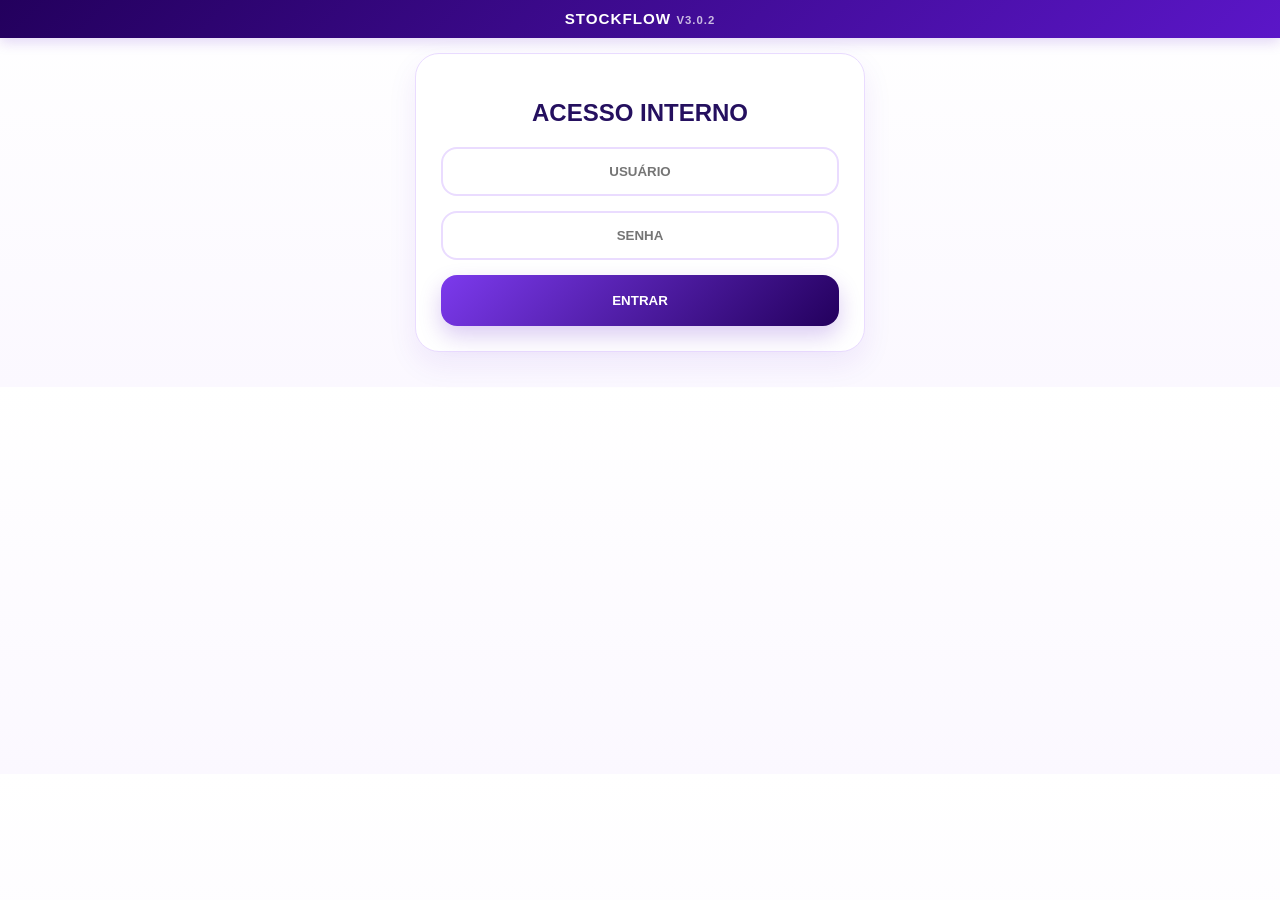
==== commit c97281b5: "v3.0.2 modulos de camera e limpeza do ccs" ====
--- a/index.html
+++ b/index.html
@@ -3,7 +3,7 @@
 <head>
     <meta charset="UTF-8">
     <meta name="viewport" content="width=device-width, initial-scale=1.0, maximum-scale=1.0, user-scalable=no">
-    <title>StockFlow v3.0.1</title>
+    <title>StockFlow v3.0.2</title>
 
     <link rel="stylesheet" href="css/main.css">
     <link rel="stylesheet" href="css/components.css">
@@ -70,16 +70,57 @@
 
 <!-- SCRIPT PARA FECHAR AO CLICAR FORA OU NO ESC (Cole logo a seguir aos modais) -->
 <script>
-    function fecharModal(event, id) {
-        // Se o clique for exatamente no fundo (e não na imagem/qrcode), fecha.
-        if (event.target.id === id) {
-            document.getElementById(id).style.display = 'none';
+    // Desliga todas as tracks de vídeo ativas dentro do leitor e chama o stop() caso exista no app
+    function encerrarModalScanner(modalId = 'modalScannerReman', readerId = 'readerReman') {
+        const modal = document.getElementById(modalId);
+        if (modal) modal.style.display = 'none';
+
+        try {
+            if (window.app && typeof window.app.pararCamera === 'function') {
+                window.app.pararCamera();
+            } else if (window.app && typeof window.app.fecharCamera === 'function') {
+                window.app.fecharCamera();
+            }
+        } catch (e) {}
+
+        const readerEl = document.getElementById(readerId);
+        if (readerEl) {
+            const videos = readerEl.querySelectorAll('video');
+            videos.forEach(video => {
+                try {
+                    if (video.srcObject) {
+                        video.srcObject.getTracks().forEach(track => track.stop());
+                        video.srcObject = null;
+                    }
+                } catch (err) {}
+            });
+            readerEl.innerHTML = '';
         }
     }
 
-    // Ouve a tecla ESC para fechar qualquer modal moderno aberto
+    function fecharModalScanner(event, modalId, readerId) {
+        if (event.target.id === modalId) {
+            encerrarModalScanner(modalId, readerId);
+        }
+    }
+
+    function fecharModal(event, id) {
+        if (event.target.id === id) {
+            if (id === 'modalScannerReman') {
+                encerrarModalScanner('modalScannerReman', 'readerReman');
+            } else {
+                document.getElementById(id).style.display = 'none';
+            }
+        }
+    }
+
+    // Ouve a tecla ESC para fechar qualquer modal moderno aberto (e desligar a câmera se estiver ligada)
     document.addEventListener('keydown', function(event) {
         if (event.key === "Escape") {
+            const modalScanner = document.getElementById('modalScannerReman');
+            if (modalScanner && modalScanner.style.display !== 'none') {
+                encerrarModalScanner('modalScannerReman', 'readerReman');
+            }
             const modais = document.querySelectorAll('.modal-moderno');
             modais.forEach(modal => {
                 modal.style.display = 'none';
@@ -95,7 +136,7 @@
         LOJA: <span id="displayLoja"></span>
     </div>
 
-    <div class="stockflow-title">StockFlow <span>v3.0.1</span></div>
+    <div class="stockflow-title">StockFlow <span>v3.0.2</span></div>
 </div>
 
 <div id="viewLogin" class="view-container active-view">
@@ -194,7 +235,7 @@
 </button>
 
 <div class="footer-copy">
-    © StockFlow v3.0.1 • Desenvolvido por Wagner Gomes dos Santos
+    © StockFlow v3.0.2 • Desenvolvido por Wagner Gomes dos Santos
 </div>
         </div>
     </div>
@@ -288,25 +329,18 @@
             </div>
         </div>
 
-        <!-- NOVO PAINEL DE FILTROS E ORDENAÇÃO DO REMANEJAMENTO -->
+        <!-- PAINEL DE FILTROS E ORDENAÇÃO DO REMANEJAMENTO -->
         <div class="reman-filtros-wrapper" style="width: 100%; max-width: 450px; margin: 0 auto 15px auto; box-sizing: border-box;">
             <div class="reman-filtros-grid">
-                <!-- 1. Filtro de Categoria -->
                 <select id="filtroCatReman" onchange="app.aplicarFiltrosReman()">
                     <option value="TODAS">📂 CATEGORIA: TODAS</option>
                 </select>
-
-                <!-- 2. Filtro de Marca -->
                 <select id="filtroMarcaReman" onchange="app.aplicarFiltrosReman()">
                     <option value="TODAS">🏷️ MARCA: TODAS</option>
                 </select>
-
-                <!-- 3. Filtro de Tamanho -->
                 <select id="filtroTamReman" onchange="app.aplicarFiltrosReman()">
                     <option value="TODOS">📏 TAMANHO: TODOS</option>
                 </select>
-
-                <!-- 4. Ordenação / Modo de Exibição -->
                 <select id="ordemReman" onchange="app.aplicarFiltrosReman()">
                     <option value="NAO_COLETADOS">⏳ NÃO COLETADOS 1º</option>
                     <option value="COLETADOS">✅ COLETADOS 1º</option>
@@ -316,8 +350,6 @@
                     <option value="AZ">🔤 NOME (A - Z)</option>
                 </select>
             </div>
-
-            <!-- Resumo + Botão Limpar -->
             <div class="reman-filtros-status">
                 <span id="contadorFiltroReman">Exibindo todos os itens</span>
                 <button type="button" class="btn-limpar-filtros-reman" onclick="app.limparFiltrosReman()">Limpar Filtros</button>
@@ -335,7 +367,6 @@
 
     <!-- 3. BIPAR POSSÍVEL REMAN (Subtela 2) -->
     <div id="remanTelaPossivelBipar" style="display:none;">
-        <!-- Dashboard de Quantidades -->
         <div style="display:grid; grid-template-columns:1fr 1fr; gap:10px; margin-bottom:15px;">
             <div style="background:#f1f5f9; border:1px solid #e2e8f0; padding:12px; border-radius:12px; text-align:center;">
                 <span style="font-size:11px; color:#64748b; font-weight:800; text-transform:uppercase;">Modelos Salvos</span><br>
@@ -347,7 +378,6 @@
             </div>
         </div>
 
-        <!-- Área de Scan -->
         <div style="background: white; padding: 15px; border-radius: 16px; box-shadow: 0 4px 15px rgba(0,0,0,0.05); border: 1px solid #e2e8f0; margin-bottom: 20px;">
             <h4 style="color:#0f172a; margin-top:0; margin-bottom:15px; font-weight:900;">Bipar Produto</h4>
             <div style="display: flex; gap: 8px; align-items: center; height: 50px; margin-bottom: 15px;">
@@ -377,28 +407,73 @@
 
     <!-- 4. LISTA POSSÍVEL REMAN (Subtela 3) -->
     <div id="remanTelaPossivelLista" style="display:none;">
-        <!-- Botão de exportar FIXO NO TOPO -->
         <button class="btn-main" style="background:#10b981; margin-bottom:20px; display:flex; align-items:center; justify-content:center; gap:8px;" onclick="app.exportarPossivelReman()">
             <svg width="20" height="20" fill="none" stroke="currentColor" stroke-width="2" viewBox="0 0 24 24"><path d="M14 2H6a2 2 0 0 0-2 2v16a2 2 0 0 0 2 2h12a2 2 0 0 0 2-2V8z"></path><polyline points="14 2 14 8 20 8"></polyline><line x1="8" y1="13" x2="16" y2="13"></line><line x1="8" y1="17" x2="16" y2="17"></line><polyline points="10 9 9 9 8 9"></polyline></svg>
             EXPORTAR LISTA DE SUGESTÕES
         </button>
-
-        <!-- Lista que pode crescer infinitamente para baixo -->
         <div id="listaCompletaPossivelReman" style="padding-bottom:80px;"></div>
     </div>
 
-    <!-- Pop-up Flutuante da Câmera (Compartilhado) -->
-    <div id="modalScannerReman" style="position:fixed; inset:0; background:rgba(0,0,0,0.9); z-index:9999; display:none; flex-direction:column; justify-content:center; align-items:center;">
-        <div style="background:white; padding:15px; border-radius:20px; width:90%; max-width:400px; text-align:center;">
-            <h3 style="margin-top:0; color:#0f172a; text-transform:uppercase; display:flex; align-items:center; justify-content:center; gap:8px;">
-                <svg width="20" height="20" fill="none" stroke="currentColor" stroke-width="2"><path d="M23 19a2 2 0 0 1-2 2H3a2 2 0 0 1-2-2V8a2 2 0 0 1 2-2h4l2-3h6l2 3h4a2 2 0 0 1 2 2z"></path><circle cx="12" cy="13" r="4"></circle></svg>
-                Escanear Produto
-            </h3>
-            <div id="readerReman" style="width: 100%; min-height: 250px; background: #000; border-radius: 12px; overflow: hidden; margin-bottom:15px;"></div>
-            <button style="background:#ef4444; color:white; width:100%; padding:14px; border:none; border-radius:12px; font-weight:900; cursor:pointer;" onclick="document.getElementById('modalScannerReman').style.display='none'; document.getElementById('readerReman').innerHTML='';">FECHAR CÂMERA</button>
-        </div>
-    </div>
-    
+    <!-- ========================================================
+         NOVO MODAL ESCANEAR PRODUTO (PADRÃO VISUAL QR CODE)
+    ========================================================= -->
+    <div id="modalScannerReman" class="modal-moderno" onclick="fecharModalScanner(event, 'modalScannerReman', 'readerReman')" style="display:none;">
+        <!-- Botão X no canto superior direito (mesmo do QR Code) -->
+        <button type="button" class="modal-btn-fechar" onclick="encerrarModalScanner('modalScannerReman', 'readerReman')" aria-label="Fechar câmera">
+            <svg viewBox="0 0 24 24" width="28" height="28" stroke="currentColor" stroke-width="2" fill="none" stroke-linecap="round" stroke-linejoin="round">
+                <line x1="18" y1="6" x2="6" y2="18"></line>
+                <line x1="6" y1="6" x2="18" y2="18"></line>
+            </svg>
+        </button>
+
+        <!-- Caixa Branca Centralizada (Mesma família do QR Code) -->
+        <div class="modal-conteudo-wrapper scanner-wrapper" onclick="event.stopPropagation()">
+            <!-- Cabeçalho com ícone de câmera e título em roxo -->
+            <div class="scanner-modal-header">
+                <svg width="24" height="24" fill="none" stroke="#3b0764" stroke-width="2.2" stroke-linecap="round" stroke-linejoin="round" viewBox="0 0 24 24">
+                    <path d="M23 19a2 2 0 0 1-2 2H3a2 2 0 0 1-2-2V8a2 2 0 0 1 2-2h4l2-3h6l2 3h4a2 2 0 0 1 2 2z"></path>
+                    <circle cx="12" cy="13" r="4"></circle>
+                </svg>
+                <h3>ESCANEAR PRODUTO</h3>
+            </div>
+
+            <!-- Área de Vídeo com Cantoneiras e Linha Laser Roxa -->
+            <div class="scanner-viewport-box">
+                <div id="readerReman" class="scanner-video-target"></div>
+
+                <!-- Moldura sobreposta (Cantoneiras + Laser Roxo) -->
+                <div class="scanner-overlay-guide" aria-hidden="true">
+                    <div class="scanner-frame">
+                        <span class="corner tl"></span>
+                        <span class="corner tr"></span>
+                        <span class="corner bl"></span>
+                        <span class="corner br"></span>
+                        <div class="scanner-laser-line"></div>
+                    </div>
+                </div>
+            </div>
+
+            <!-- Rodapé instrutivo dentro do card (igual à imagem de referência) -->
+            <div class="scanner-modal-footer">
+                <svg class="scanner-gun-icon" width="32" height="32" viewBox="0 0 24 24" fill="none" stroke="#3b0764" stroke-width="1.8" stroke-linecap="round" stroke-linejoin="round">
+                    <path d="M3 7V5a2 2 0 0 1 2-2h2"></path>
+                    <path d="M17 3h2a2 2 0 0 1 2 2v2"></path>
+                    <path d="M21 17v2a2 2 0 0 1-2 2h-2"></path>
+                    <path d="M7 21H5a2 2 0 0 1-2-2v-2"></path>
+                    <line x1="7" y1="8" x2="7" y2="16"></line>
+                    <line x1="10" y1="8" x2="10" y2="16"></line>
+                    <line x1="13" y1="8" x2="13" y2="16"></line>
+                    <line x1="17" y1="8" x2="17" y2="16"></line>
+                </svg>
+                <div class="scanner-footer-divider"></div>
+                <p>Aponte a câmera para o<br>código de barras ou QR Code</p>
+            </div>
+        </div>
+
+        <!-- Dica no rodapé externo igual ao modal de QR Code -->
+        <p class="modal-dica">Toque fora da caixa ou pressione ESC para fechar</p>
+    </div>
+
 </div>
 
 <div id="viewEstoque" class="view-container">
--- a/css/main.css
+++ b/css/main.css
@@ -17,14 +17,14 @@
    CONTROLE DAS TELAS (O SEGREDO DA NAVEGAÇÃO)
 -------------------------------------------- */
 .view-container { 
-    display: none; /* Esconde todas as telas por padrão */
+    display: none;
     padding: 15px; 
     flex-direction: column; 
     align-items: center; 
 }
 
 .active-view { 
-    display: flex !important; /* Mostra apenas a tela com essa classe */
+    display: flex !important;
 }
 
 /* -------------------------------------------
@@ -151,444 +151,10 @@
 @keyframes spin { 
     100% { transform: rotate(360deg); } 
 }
+
 /* ================================
-   TEMA NOVO - AZUL PETRÓLEO
-   Cole no FINAL do css/main.css
+   TEMA GLOBAL ROXO PREMIUM - ULTRA CHECK HUB
 ================================ */
-
-:root {
-    --primary: #0f172a;
-    --primary-light: #1e293b;
-    --accent: #2563eb;
-    --accent-soft: #dbeafe;
-    --bg: #f8fafc;
-    --card: #ffffff;
-    --text: #0f172a;
-    --muted: #64748b;
-    --success: #22c55e;
-    --warning: #f59e0b;
-    --danger: #ef4444;
-
-    --centauro-red: #2563eb;
-    --dark-blue: #0f172a;
-}
-
-body {
-    background: linear-gradient(180deg, #eef4ff, #f8fafc);
-    color: var(--text);
-}
-
-/* HEADER */
-.header {
-    background: linear-gradient(135deg, #0f172a, #1e3a8a);
-    box-shadow: 0 6px 18px rgba(15, 23, 42, 0.22);
-}
-
-.header h1 {
-    letter-spacing: 0.3px;
-}
-
-/* BOTÃO MENU / VOLTAR */
-.btn-menu-top {
-    background: rgba(255,255,255,0.16);
-    border: 1px solid rgba(255,255,255,0.25);
-    border-radius: 999px;
-    padding: 8px 14px;
-}
-
-/* CARDS INTERNOS */
-.card-internal {
-    border-radius: 24px;
-    box-shadow: 0 10px 25px rgba(15, 23, 42, 0.08);
-    border: 1px solid #e2e8f0;
-}
-
-/* INPUTS */
-input {
-    border: 2px solid #e2e8f0;
-    background: #f8fafc;
-    color: var(--text);
-}
-
-input:focus {
-    outline: none;
-    border-color: var(--accent);
-    background: white;
-    box-shadow: 0 0 0 4px rgba(37, 99, 235, 0.12);
-}
-
-/* BOTÕES PRINCIPAIS */
-.btn-main {
-    background: linear-gradient(135deg, #2563eb, #1e40af);
-    border-radius: 16px;
-    box-shadow: 0 8px 18px rgba(37, 99, 235, 0.25);
-    transition: 0.2s ease;
-}
-
-.btn-main:active {
-    transform: scale(0.97);
-}
-
-/* MENU PRINCIPAL */
-.home-grid {
-    gap: 14px;
-}
-
-.home-card {
-    border-radius: 24px;
-    padding: 22px 14px;
-    border: 1px solid #e2e8f0 !important;
-    border-left: none !important;
-    box-shadow: 0 10px 22px rgba(15, 23, 42, 0.08);
-    transition: 0.2s ease;
-    position: relative;
-    overflow: hidden;
-}
-
-.home-card:active {
-    transform: scale(0.97);
-}
-
-.home-card::before {
-    content: "";
-    position: absolute;
-    top: 0;
-    left: 0;
-    width: 100%;
-    height: 5px;
-    background: linear-gradient(90deg, #2563eb, #38bdf8);
-}
-
-.home-card h4 {
-    margin: 6px 0 0;
-    font-size: 0.85em;
-    color: #0f172a;
-}
-
-.card-icon {
-    width: 48px;
-    height: 48px;
-    border-radius: 16px;
-    background: #dbeafe;
-    color: #2563eb;
-    display: flex;
-    align-items: center;
-    justify-content: center;
-    font-size: 1.7em;
-    margin-bottom: 8px;
-}
-
-/* CARDS ESCUROS DO MENU */
-.home-card[style*="color:white"] h4,
-.home-card[style*="color: white"] h4 {
-    color: white;
-}
-
-.home-card[style*="background:#6200ee"],
-.home-card[style*="background:#334155"],
-.home-card[style*="background:#475569"] {
-    background: linear-gradient(135deg, #0f172a, #1e3a8a) !important;
-    color: white !important;
-}
-
-.home-card[style*="background:#6200ee"]::before,
-.home-card[style*="background:#334155"]::before,
-.home-card[style*="background:#475569"]::before {
-    background: linear-gradient(90deg, #38bdf8, #2563eb);
-}
-
-/* BADGE DA LOJA */
-.loja-badge {
-    border: 1px solid #bfdbfe !important;
-    background: white !important;
-    color: #0f172a !important;
-    box-shadow: 0 8px 18px rgba(15, 23, 42, 0.06);
-}
-
-/* TÍTULOS VERMELHOS DO HTML */
-h2,
-h3 {
-    color: #0f172a !important;
-}
-
-/* OVERLAY */
-#overlay p {
-    color: #2563eb !important;
-}
-
-/* SWIPE */
-.swipe-container {
-    background: #2563eb;
-}
-
-.swipe-content {
-    border-left-color: #2563eb;
-}
-
-/* REMAN MANTÉM ROXO, MAS MAIS MODERNO */
-.reman-tag,
-.btn-reman-check {
-    background: #4f46e5 !important;
-}
-
-.reman-card-item {
-    border-left-color: #4f46e5;
-}
-
-/* INVENTÁRIO / PREVENÇÃO */
-#viewMenuInventario h3,
-#viewNomeInv,
-#viewTamanhoInv {
-    color: #2563eb !important;
-}
-
-/* BOTÕES COM COR INLINE ANTIGA */
-button[style*="background:#7c3aed"],
-button[style*="background: #7c3aed"],
-button[style*="background:#6200ee"],
-button[style*="background: #6200ee"] {
-    background: linear-gradient(135deg, #2563eb, #1e40af) !important;
-}
-
-/* MOBILE */
-@media (max-width: 480px) {
-    .home-card {
-        padding: 20px 10px;
-    }
-
-    .card-icon {
-        width: 44px;
-        height: 44px;
-        font-size: 1.5em;
-    }
-
-    .home-card h4 {
-        font-size: 0.78em;
-    }
-}
-/* =================================
-   AJUSTE DO TOPO / MENU PRINCIPAL
-   Remove loja duplicada do cabeçalho
-================================= */
-
-/* Esconde "LOJA: 288" do cabeçalho */
-.header-info {
-    display: none !important;
-}
-
-/* Deixa o título centralizado e mais limpo */
-.header h1 {
-    font-size: 1.25em !important;
-    margin: 0 auto !important;
-}
-
-/* Deixa o badge de unidade mais discreto */
-.loja-badge {
-    font-size: 0.85em !important;
-    padding: 9px 12px !important;
-    border-radius: 18px !important;
-}
-
-/* Caso queira esconder também a linha UNIDADE/OPERADOR, descomente abaixo */
-/*
-.loja-badge {
-    display: none !important;
-}
-*/
-/* BOTÃO FIXO DA LISTA DE REPOSIÇÃO */
-.footer-action-estoque {
-    position: fixed;
-    left: 0;
-    right: 0;
-    bottom: 0;
-    background: rgba(255,255,255,0.96);
-    padding: 14px 18px;
-    border-top: 1px solid #e2e8f0;
-    z-index: 900;
-    display: flex;
-    justify-content: center;
-}
-
-.footer-action-estoque .btn-main {
-    max-width: 450px;
-}
-
-/* MELHORA DO SWIPE */
-.swipe-content {
-    touch-action: pan-y;
-    will-change: transform;
-}
-
-/* ================================
-   MENU PREMIUM ROXO
-================================ */
-
-:root {
-    --purple-main: #5b16c8;
-    --purple-dark: #24105f;
-    --purple-soft: #f5efff;
-    --purple-border: #dfccff;
-    --purple-text: #25105f;
-}
-
-.header {
-    background: linear-gradient(135deg, #23005d, #6d19d8) !important;
-    height: 88px;
-    box-shadow: none;
-}
-
-.header h1 {
-    font-size: 1.45em !important;
-    font-weight: 900;
-}
-
-#viewMenu {
-    background: linear-gradient(180deg, #ffffff 0%, #fbf8ff 100%);
-    border-radius: 34px 34px 0 0;
-    margin-top: -8px;
-    padding: 26px 18px 18px;
-}
-
-.loja-badge {
-    background: white !important;
-    border: 1.5px solid var(--purple-border) !important;
-    color: var(--purple-text) !important;
-    border-radius: 18px !important;
-    box-shadow: 0 8px 25px rgba(91, 22, 200, 0.08);
-    font-size: 0.95em !important;
-}
-
-.badge-separator {
-    display: inline-block;
-    width: 1px;
-    height: 22px;
-    background: var(--purple-border);
-    margin: 0 18px;
-    vertical-align: middle;
-}
-
-.home-grid {
-    max-width: 900px;
-    grid-template-columns: repeat(2, 1fr);
-    gap: 18px;
-}
-
-.home-card {
-    min-height: 175px;
-    align-items: flex-start;
-    text-align: left;
-    border-radius: 22px;
-    padding: 26px 26px 22px;
-    border: 1px solid #eee7ff !important;
-    box-shadow: 0 12px 32px rgba(91, 22, 200, 0.08);
-    position: relative;
-}
-
-.home-card::before {
-    display: none;
-}
-
-.card-icon {
-    width: 72px;
-    height: 72px;
-    border-radius: 50%;
-    background: #f0e4ff;
-    color: var(--purple-main);
-    font-size: 2.1em;
-    margin-bottom: 18px;
-}
-
-.card-text h4 {
-    color: var(--purple-text);
-    font-size: 1.05em;
-    margin: 0 0 8px;
-}
-
-.card-text p {
-    color: #625b7c;
-    font-size: 0.9em;
-    line-height: 1.35;
-    margin: 0;
-}
-
-.card-arrow {
-    position: absolute;
-    right: 26px;
-    bottom: 28px;
-    color: #8b5cf6;
-    font-size: 2.2em;
-    font-weight: 300;
-}
-
-.small-card {
-    min-height: 120px;
-    flex-direction: row;
-    align-items: center;
-    gap: 18px;
-}
-
-.small-card .card-icon {
-    width: 58px;
-    height: 58px;
-    font-size: 1.7em;
-    margin-bottom: 0;
-}
-
-.btn-sair {
-    grid-column: span 2;
-    background: linear-gradient(135deg, #741ee8, #31046f);
-    color: white;
-    border: none;
-    border-radius: 16px;
-    padding: 18px;
-    font-size: 1em;
-    font-weight: 900;
-    box-shadow: 0 12px 28px rgba(91, 22, 200, 0.25);
-}
-
-.footer-copy {
-    margin-top: 18px;
-    color: #9b85c9;
-    font-size: 0.8em;
-    text-align: center;
-}
-
-@media (max-width: 520px) {
-    .home-grid {
-        grid-template-columns: repeat(2, 1fr);
-        gap: 12px;
-    }
-
-    .home-card {
-        min-height: 160px;
-        padding: 20px 16px;
-    }
-
-    .card-icon {
-        width: 58px;
-        height: 58px;
-        font-size: 1.7em;
-    }
-
-    .card-text h4 {
-        font-size: 0.86em;
-    }
-
-    .card-text p {
-        font-size: 0.75em;
-    }
-
-    .card-arrow {
-        right: 16px;
-        bottom: 18px;
-    }
-}
-
-/* =====================================================
-   TEMA GLOBAL ROXO PREMIUM - ULTRA CHECK HUB
-   Cole no FINAL do css/main.css
-===================================================== */
-
 :root {
     --uh-primary: #5b16c8;
     --uh-primary-dark: #23005d;
@@ -615,7 +181,6 @@
     -webkit-overflow-scrolling: touch;
 }
 
-/* HEADER GLOBAL */
 .header {
     background: linear-gradient(135deg, var(--uh-primary-dark), var(--uh-primary)) !important;
     color: white !important;
@@ -625,6 +190,12 @@
 .header h1 {
     color: white !important;
     font-weight: 900 !important;
+    font-size: 1.25em !important;
+    margin: 0 auto !important;
+}
+
+.header-info {
+    display: none !important;
 }
 
 .btn-menu-top {
@@ -634,12 +205,10 @@
     border-radius: 999px !important;
 }
 
-/* TELAS */
 .view-container {
     background: transparent !important;
 }
 
-/* CARDS GERAIS */
 .card-internal,
 .reman-card-item,
 .swipe-content {
@@ -649,12 +218,10 @@
     box-shadow: 0 12px 30px rgba(91, 22, 200, 0.08) !important;
 }
 
-/* TÍTULOS */
 h2, h3, h4 {
     color: var(--uh-text) !important;
 }
 
-/* INPUTS E SELECTS */
 input,
 select {
     background: white !important;
@@ -670,7 +237,6 @@
     box-shadow: 0 0 0 4px rgba(91, 22, 200, 0.12) !important;
 }
 
-/* BOTÕES */
 .btn-main {
     background: linear-gradient(135deg, var(--uh-primary-2), var(--uh-primary-dark)) !important;
     color: white !important;
@@ -684,42 +250,187 @@
     transform: scale(0.98);
 }
 
-/* BADGES */
 .loja-badge {
     background: white !important;
     color: var(--uh-text) !important;
     border: 1.5px solid var(--uh-border) !important;
     border-radius: 18px !important;
     box-shadow: 0 8px 25px rgba(91, 22, 200, 0.08) !important;
+    font-size: 0.85em !important;
+    padding: 9px 12px !important;
+}
+
+.badge-separator {
+    display: inline-block;
+    width: 1px;
+    height: 22px;
+    background: var(--uh-border);
+    margin: 0 18px;
+    vertical-align: middle;
 }
 
 /* MENU */
 .home-card {
+    position: relative;
+    display: flex;
+    flex-direction: column;
+    justify-content: flex-start;
+    padding: 15px;
     background: white !important;
     color: var(--uh-text) !important;
     border: 1px solid var(--uh-border) !important;
-    border-left: none !important;
-    border-radius: 22px !important;
+    border-radius: 18px !important;
     box-shadow: 0 12px 32px rgba(91, 22, 200, 0.08) !important;
+    min-height: 130px;
+    box-sizing: border-box;
+    touch-action: manipulation;
 }
 
 .card-icon {
-    background: var(--uh-soft) !important;
+    width: 64px !important;
+    height: 64px !important;
+    min-width: 64px !important;
+    border-radius: 18px !important;
+    background: #f3e8ff !important;
     color: var(--uh-primary) !important;
-}
-
-/* REPOSIÇÃO / ESTOQUE */
+    display: flex !important;
+    align-items: center !important;
+    justify-content: center !important;
+    flex-shrink: 0 !important;
+    margin-bottom: 8px;
+}
+
+.menu-icon {
+    width: 36px !important;
+    height: 36px !important;
+    object-fit: contain !important;
+    display: block !important;
+}
+
+.card-text h4 {
+    margin: 0 0 4px 0;
+    font-size: 0.85em;
+    color: #25105f;
+    line-height: 1.2;
+    padding-right: 15px;
+}
+
+.card-text p {
+    margin: 0;
+    font-size: 0.7em;
+    color: #64748b;
+    line-height: 1.3;
+    padding-right: 15px;
+}
+
+.card-arrow {
+    position: absolute;
+    bottom: 15px;
+    right: 15px;
+    color: #6200ee;
+    font-size: 1.5em;
+    line-height: 1;
+    font-weight: bold;
+}
+
+.small-card {
+    min-height: 120px;
+    flex-direction: row;
+    align-items: center;
+    gap: 18px;
+}
+
+.btn-sair {
+    grid-column: span 2;
+    background: linear-gradient(135deg, #741ee8, #31046f);
+    color: white;
+    border: none;
+    border-radius: 16px;
+    padding: 18px;
+    font-size: 1em;
+    font-weight: 900;
+    box-shadow: 0 12px 28px rgba(91, 22, 200, 0.25);
+}
+
+.footer-copy {
+    margin-top: 18px;
+    color: #9b85c9;
+    font-size: 0.8em;
+    text-align: center;
+}
+
+/* HEADER FINO STOCKFLOW */
+.stockflow-header {
+    height: 38px !important;
+    min-height: 38px !important;
+    padding: 0 10px !important;
+    display: flex !important;
+    align-items: center !important;
+    justify-content: space-between !important;
+    background: linear-gradient(135deg, #23005d, #5b16c8) !important;
+    box-shadow: 0 4px 14px rgba(91,22,200,0.18) !important;
+}
+
+.stockflow-title {
+    position: absolute;
+    left: 50%;
+    transform: translateX(-50%);
+    text-align: center;
+    line-height: 1.1;
+    color: white;
+    font-size: 0.95em;
+    font-weight: 900;
+    letter-spacing: 1px;
+    text-transform: uppercase;
+}
+
+.stockflow-title span {
+    opacity: 0.72;
+    font-size: 0.75em;
+}
+
+/* SWIPE / ESTOQUE */
 .swipe-container {
-    background: var(--uh-danger) !important;
-    border-radius: 22px !important;
+    background: #e2e8f0 !important;
+    position: relative;
+    overflow: hidden;
+    border-radius: 24px !important;
+}
+
+.swipe-action-dir, .swipe-action-esq {
+    position: absolute;
+    top: 0;
+    bottom: 0;
+    display: flex;
+    align-items: center;
+    color: white;
+    font-weight: 900;
+    font-size: 0.85em;
+    padding: 0 25px;
+    z-index: 0;
+}
+
+.swipe-action-esq {
+    right: 0;
+    background: var(--uh-danger);
+    justify-content: flex-end;
+    width: 50%;
+}
+
+.swipe-action-dir {
+    left: 0;
+    background: var(--uh-success);
+    justify-content: flex-start;
+    width: 50%;
 }
 
 .swipe-content {
+    position: relative;
+    z-index: 1;
+    transition: transform 0.2s ease;
     border-left: 6px solid var(--uh-primary) !important;
-}
-
-.swipe-action {
-    background: var(--uh-danger) !important;
+    touch-action: pan-y;
+    will-change: transform;
 }
 
 .tam-row,
@@ -738,111 +449,14 @@
     color: #166534 !important;
 }
 
-/* QR */
 .btn-qr-direct,
 .btn-reman-check {
     background: var(--uh-primary) !important;
     color: white !important;
 }
 
-/* TAGS */
 .reman-tag {
     background: linear-gradient(135deg, var(--uh-primary-2), var(--uh-primary-dark)) !important;
-    color: white !important;
-}
-
-.cor-tag,
-.saldo-txt {
-    color: var(--uh-muted) !important;
-}
-
-.preco-tag {
-    background: var(--uh-primary-dark) !important;
-    color: white !important;
-}
-
-/* HISTÓRICO */
-#contHist > div,
-#histRelatorioInv,
-#listaAnalise > div,
-#listaPedidos > div {
-    border-radius: 22px !important;
-}
-
-/* INVENTÁRIO */
-#gestureZoneInv {
-    border-radius: 28px !important;
-}
-
-#viewNomeInv,
-#viewTamanhoInv,
-#viewSKUInv {
-    color: var(--uh-primary) !important;
-}
-
-#progressBarInv,
-#barFill {
-    background: linear-gradient(90deg, var(--uh-primary), var(--uh-primary-2)) !important;
-}
-
-/* UPLOAD */
-#viewUpload .card-internal {
-    background: white !important;
-}
-
-/* MODAIS */
-#modalFoto .card-internal,
-#modalQR .card-internal {
-    border-radius: 24px !important;
-    border: 1px solid var(--uh-border) !important;
-}
-
-/* LOADING */
-.spinner {
-    border-top-color: var(--uh-primary) !important;
-}
-
-#overlay p {
-    color: var(--uh-primary) !important;
-}
-
-/* BOTÃO FIXO DE SINC */
-.footer-action-estoque {
-    background: rgba(255,255,255,0.96) !important;
-    border-top: 1px solid var(--uh-border) !important;
-}
-
-/* MOBILE */
-@media (max-width: 520px) {
-    .card-internal {
-        padding: 20px !important;
-    }
-
-    .btn-main {
-        padding: 16px !important;
-        font-size: 0.85em !important;
-    }
-
-    input,
-    select {
-        padding: 14px !important;
-    }
-
-    .home-card {
-        border-radius: 20px !important;
-    }
-}
-
-/* STATUS REMAN */
-.reman-alerta {
-    background: linear-gradient(135deg, #f97316, #ea580c) !important;
-    color: white !important;
-    border: none !important;
-    box-shadow: 0 8px 22px rgba(249,115,22,0.25);
-}
-
-.reman-normal {
-    background: linear-gradient(135deg, #7c3aed, #23005d) !important;
     color: white !important;
 }
 
@@ -853,56 +467,24 @@
     border: none !important;
 }
 
-/* CARD ESCURO - PRIMEIRA BUSCA */
-.home-card.card-dark,
-.menu-card-dark {
-    background: linear-gradient(135deg, #23005d, #233b8f) !important;
-    color: white !important;
-}
-
-.home-card.card-dark h3,
-.home-card.card-dark h4,
-.home-card.card-dark p,
-.menu-card-dark h3,
-.menu-card-dark h4,
-.menu-card-dark p {
-    color: white !important;
-}
-
-.home-card.card-dark .card-icon,
-.menu-card-dark .card-icon {
-    background: rgba(255,255,255,0.12) !important;
-    color: white !important;
-}
-
-/* AJUSTE CARD 1ª BUSCA RFID */
-.inventario-card-destaque {
-    background: linear-gradient(135deg, #23005d, #233b8f) !important;
-    color: white !important;
-    border: none !important;
-    min-height: 170px !important;
-    display: flex !important;
-    align-items: flex-start !important;
-    justify-content: center !important;
-}
-
-.inventario-card-destaque h4,
-.inventario-card-destaque p {
-    color: white !important;
-}
-
-.inventario-card-destaque p {
-    font-size: 0.75em;
-    opacity: 0.9;
-    margin: 6px 0 0;
-}
-
-.inventario-card-destaque .card-icon {
-    background: rgba(255,255,255,0.16) !important;
-    color: white !important;
-}
-
-/* MENU INVENTÁRIO ISOLADO */
+.footer-action-estoque {
+    position: fixed;
+    left: 0;
+    right: 0;
+    bottom: 0;
+    background: rgba(255,255,255,0.96) !important;
+    padding: 14px 18px;
+    border-top: 1px solid var(--uh-border) !important;
+    z-index: 900;
+    display: flex;
+    justify-content: center;
+}
+
+.footer-action-estoque .btn-main {
+    max-width: 450px;
+}
+
+/* MENU INVENTÁRIO */
 .inventario-menu-grid {
     width: 100%;
     max-width: 900px;
@@ -920,26 +502,16 @@
     min-height: 170px;
     box-shadow: 0 14px 32px rgba(91, 22, 200, 0.18);
     cursor: pointer;
+    display: flex;
+    flex-direction: column;
+    align-items: flex-start;
+    justify-content: center;
 }
 
 .inventario-card-principal h4,
 .inventario-card-principal p {
     color: white !important;
     margin: 0;
-}
-
-.inventario-card-principal p {
-    margin-top: 8px;
-    opacity: 0.9;
-    font-size: 0.85em;
-}
-
-.inventario-card,
-.inventario-card-principal {
-    display: flex;
-    flex-direction: column;
-    align-items: flex-start;
-    justify-content: center;
 }
 
 .inventario-card {
@@ -951,11 +523,10 @@
     min-height: 150px;
     box-shadow: 0 12px 32px rgba(91, 22, 200, 0.08);
     cursor: pointer;
-}
-
-.inventario-card h4 {
-    color: #25105f !important;
-    margin: 12px 0 0;
+    display: flex;
+    flex-direction: column;
+    align-items: flex-start;
+    justify-content: center;
 }
 
 .inventario-icon {
@@ -970,37 +541,7 @@
     margin-bottom: 12px;
 }
 
-.inventario-card-principal .inventario-icon {
-    background: rgba(255,255,255,0.16);
-}
-
-@media (max-width: 520px) {
-    .inventario-menu-grid {
-        grid-template-columns: 1fr 1fr;
-        gap: 12px;
-    }
-
-    .inventario-card-principal {
-        min-height: 150px;
-        padding: 22px;
-    }
-
-    .inventario-card {
-        min-height: 135px;
-        padding: 18px;
-    }
-
-    .inventario-icon {
-        width: 54px;
-        height: 54px;
-        font-size: 1.5em;
-    }
-}
-
-/* =========================================
-   UPLOAD MODERNO
-========================================= */
-
+/* UPLOAD E SOBRE */
 .upload-box {
     width: 100%;
     background: white;
@@ -1021,11 +562,6 @@
     font-weight: 900;
     text-align: center;
     cursor: pointer;
-    transition: 0.15s ease;
-}
-
-.upload-btn:active {
-    transform: scale(0.98);
 }
 
 .upload-name {
@@ -1039,268 +575,11 @@
     text-align: center;
 }
 
-/* =========================================
-   SOBRE
-========================================= */
-
-.sobre-bloco {
-    margin-bottom: 28px;
-}
-
-.sobre-bloco h3 {
-    color: #5b16c8;
-    margin-bottom: 12px;
-    font-size: 1.05em;
-}
-
-.sobre-bloco p {
-    color: #5b5570;
-    font-size: 0.9em;
-    margin-bottom: 14px;
-}
-
-.sobre-lista {
-    padding-left: 18px;
-    color: #5b5570;
-    font-size: 0.9em;
-}
-
-.sobre-lista li {
-    margin-bottom: 10px;
-}
-
-.sobre-dev {
-    margin-top: 35px;
-    padding: 24px;
-    border-radius: 24px;
-    background: linear-gradient(135deg, #23005d, #5b16c8);
-    color: white;
-    box-shadow: 0 14px 32px rgba(91,22,200,0.22);
-}
-
-.sobre-dev h3 {
-    color: white;
-    margin: 12px 0 8px;
-}
-
-.sobre-dev p {
-    color: rgba(255,255,255,0.88);
-    font-size: 0.88em;
-}
-
-.dev-badge {
-    display: inline-block;
-    background: rgba(255,255,255,0.16);
-    padding: 8px 14px;
-    border-radius: 999px;
-    font-size: 0.75em;
-    font-weight: 900;
-}
-
-/* ================================
-   STOCKFLOW v2.4.1 - HEADER FINO
-================================ */
-
-.stockflow-header {
-    height: 38px !important;
-    min-height: 38px !important;
-    padding: 0 10px !important;
-    display: flex !important;
-    align-items: center !important;
-    justify-content: space-between !important;
-    background: linear-gradient(135deg, #23005d, #5b16c8) !important;
-    box-shadow: 0 4px 14px rgba(91,22,200,0.18) !important;
-}
-
-.stockflow-header .btn-menu-top {
-    position: static !important;
-    display: none;
-    width: 34px !important;
-    height: 28px !important;
-    padding: 0 !important;
-    border-radius: 10px !important;
-    font-size: 1.4em !important;
-    line-height: 1 !important;
-    background: rgba(255,255,255,0.16) !important;
-    color: white !important;
-    border: 1px solid rgba(255,255,255,0.25) !important;
-}
-
-.stockflow-header .header-info {
-    font-size: 0.68em !important;
-    color: rgba(255,255,255,0.9) !important;
-    font-weight: 800 !important;
-}
-
-.stockflow-title {
-    position: absolute;
-    left: 50%;
-    transform: translateX(-50%);
-    text-align: center;
-    line-height: 1.1;
-
-    color: white;
-    font-size: 0.95em;
-    font-weight: 900;
-    letter-spacing: 1px;
-    text-transform: uppercase;
-}
-
-.stockflow-title span {
-    opacity: 0.72;
-    font-size: 0.75em;
-}
-
-.card-icon{
-    width:64px !important;
-    height:64px !important;
-    min-width:64px !important;
-    border-radius:18px !important;
-    background:#f3e8ff !important;
-    display:flex !important;
-    align-items:center !important;
-    justify-content:center !important;
-    flex-shrink:0 !important;
-}
-
-.menu-icon{
-    width:36px !important;
-    height:36px !important;
-    object-fit:contain !important;
-    display:block !important;
-}
-
-#viewMasterBox,
-#viewMasterBox * {
-    pointer-events: auto !important;
-}
-
-#historicoMasters {
-    pointer-events: auto !important;
-}
-
-.home-card,
-.btn-main {
-    touch-action: manipulation;
-}
-
-/* =========================================
-   NOVAS CLASSES DE ARRASTE (SWIPE DUPLO)
-========================================= */
-.swipe-container {
-    background: #e2e8f0 !important; /* Fundo base */
-    position: relative;
-    overflow: hidden;
-    border-radius: 24px !important;
-}
-
-/* Fundo da Esquerda e Direita que aparecem atrás do card */
-.swipe-action-dir, .swipe-action-esq {
-    position: absolute;
-    top: 0;
-    bottom: 0;
-    display: flex;
-    align-items: center;
-    color: white;
-    font-weight: 900;
-    font-size: 0.85em;
-    padding: 0 25px;
-    z-index: 0;
-}
-
-.swipe-action-esq {
-    right: 0;
-    background: var(--uh-danger);
-    justify-content: flex-end;
-    width: 50%;
-}
-
-.swipe-action-dir {
-    left: 0;
-    background: var(--uh-success);
-    justify-content: flex-start;
-    width: 50%;
-}
-
-.swipe-content {
-    position: relative;
-    z-index: 1;
-    transition: transform 0.2s ease;
-}
-
-/* Estilo do item dentro do Histórico na tela */
-.hist-local-item {
-    background: white;
-    border-radius: 14px;
-    padding: 12px;
-    font-size: 0.75em;
-    color: var(--uh-text);
-    box-shadow: 0 4px 10px rgba(0,0,0,0.04);
-    border-left: 5px solid var(--uh-success);
-}
-
-/* Correção do Menu StockFlow */
-.home-card {
-    position: relative;
-    display: flex;
-    flex-direction: column;
-    justify-content: flex-start;
-    padding: 15px;
-    background: white;
-    border-radius: 18px;
-    box-shadow: 0 4px 10px rgba(0,0,0,0.03);
-    border: 1px solid #f1f5f9;
-    min-height: 130px; /* Mantém todos com a mesma altura */
-    box-sizing: border-box;
-}
-
-.card-icon {
-    width: 40px;
-    height: 40px;
-    background: #f4f0ff;
-    border-radius: 10px;
-    display: flex;
-    align-items: center;
-    justify-content: center;
-    margin-bottom: 8px;
-}
-
-.menu-icon {
-    width: 22px;
-    height: 22px;
-}
-
-.card-text h4 {
-    margin: 0 0 4px 0;
-    font-size: 0.85em;
-    color: #25105f;
-    line-height: 1.2;
-    padding-right: 15px; /* Libera espaço para a seta não encavalar */
-}
-
-.card-text p {
-    margin: 0;
-    font-size: 0.7em;
-    color: #64748b;
-    line-height: 1.3;
-    padding-right: 15px; /* Libera espaço para a seta não encavalar */
-}
-
-.card-arrow {
-    position: absolute;
-    bottom: 15px;
-    right: 15px;
-    color: #6200ee;
-    font-size: 1.5em;
-    line-height: 1;
-    font-weight: bold;
-}
-
-/* Layout Desktop - Auditoria de Inventário (2 Colunas) */
+/* AUDITORIA DESKTOP */
 @media (min-width: 1024px) {
     .audit-desktop-grid-2-cols {
         display: grid;
-        grid-template-columns: 280px 1fr; /* Esquerda (Menu Fixo) | Direita (Tabela Fluida) */
+        grid-template-columns: 280px 1fr;
         gap: 20px;
         align-items: start;
     }
@@ -1311,11 +590,10 @@
 
 .audit-table tr { cursor: pointer; transition: background 0.2s; }
 .audit-table tr:hover { background-color: #f1f5f9; }
-
 .audit-table th {
     position: sticky;
     top: 0;
-    background-color: #f8fafc; /* Fundo sólido impede a sobreposição da rolagem */
+    background-color: #f8fafc;
     padding: 12px 15px;
     font-size: 11px;
     color: #0f172a;
@@ -1326,10 +604,8 @@
 }
 
 /* =========================================
-   CORREÇÃO DEFINITIVA - INVENTÁRIO COMPACTO
+   APP INVENTÁRIO (MOBILE FIRST)
 ========================================= */
-
-/* Filtros com texto visível e finos */
 .inv-filtros-container {
     display: flex;
     gap: 8px;
@@ -1337,239 +613,10 @@
     width: 100%;
 }
 
-.inv-filtros-container select {
+#viewInventarioApp #filtroCategoria,
+#viewInventarioApp #filtroDivergencia {
     flex: 1;
     width: 50%;
-    padding: 6px 10px;
-    border-radius: 8px;
-    border: 1px solid #cbd5e1;
-    background: #ffffff !important;
-    color: #25105f !important; /* Texto roxo escuro bem visível */
-    font-weight: 800;
-    font-size: 0.72em;
-    height: 34px;
-}
-
-/* Remove qualquer duplicação ou moldura extra em volta da quantidade */
-.inv-controle-container {
-    display: flex;
-    align-items: center;
-    gap: 12px;
-    margin-bottom: 15px;
-}
-
-.inv-controle-container > div {
-    border: none !important;
-    background: transparent !important;
-    box-shadow: none !important;
-    padding: 0 !important;
-}
-
-/* Apenas UMA caixa limpa para a quantidade */
-.inv-input-wrapper-clean {
-    flex: 1;
-    display: flex;
-    flex-direction: column;
-    justify-content: center;
-    align-items: center;
-    background: #ffffff;
-    border: 2px solid #e2e8f0;
-    border-radius: 16px;
-    padding: 8px 12px;
-    height: 80px;
-    position: relative;
-    box-shadow: 0 2px 10px rgba(0,0,0,0.03);
-}
-
-.inv-label-qtd {
-    font-size: 11px;
-    color: #64748b;
-    font-weight: 800;
-    margin-bottom: 2px;
-}
-
-.inv-input-qtd-clean {
-    width: 100%;
-    text-align: center;
-    font-size: 32px;
-    font-weight: 900;
-    color: #1e1b4b !important;
-    background: transparent !important;
-    border: none !important;
-    outline: none !important;
-    padding: 0 !important;
-    margin: 0 !important;
-}
-
-/* FORÇA A REMOÇÃO DE QUALQUER CONTINENTE DUPLICADO NA QUANTIDADE */
-#viewInventarioApp .inv-controle-container > div:not(:last-child),
-#viewInventarioApp div[style*="border-radius: 40px"],
-#viewInventarioApp div[style*="border-radius: 16px"]:has(.inv-input-wrapper-clean) {
-    display: none !important;
-}
-
-/* Garante que o input number não mostre setas nativas feias */
-input[type=number]::-webkit-inner-spin-button, 
-input[type=number]::-webkit-outer-spin-button { 
-    -webkit-appearance: none; 
-    margin: 0; 
-}
-input[type=number] {
-    -moz-appearance: textfield;
-}
-
-/* FORÇA A REMOÇÃO DE QUALQUER CONTINENTE DUPLICADO NA QUANTIDADE */
-#viewInventarioApp .inv-controle-container > div:not(:last-child),
-#viewInventarioApp div[style*="border-radius: 40px"],
-#viewInventarioApp div[style*="border-radius: 16px"]:has(.inv-input-wrapper-clean) {
-    display: none !important;
-}
-
-/* Garante que o input number não mostre setas nativas feias */
-input[type=number]::-webkit-inner-spin-button, 
-input[type=number]::-webkit-outer-spin-button { 
-    -webkit-appearance: none; 
-    margin: 0; 
-}
-input[type=number] {
-    -moz-appearance: textfield;
-}
-
-/* =========================================
-   MODAIS MODERNOS (FOTOS E QR CODES)
-========================================= */
-
-/* Fundo do Modal (Backdrop) */
-.modal-moderno {
-    position: fixed;
-    top: 0;
-    left: 0;
-    width: 100vw;
-    height: 100vh;
-    background-color: rgba(30, 41, 59, 0.95); /* Azul/Cinza muito escuro e sólido (estilo da foto) */
-    z-index: 9999;
-    display: flex;
-    flex-direction: column;
-    justify-content: center;
-    align-items: center;
-    padding: 20px;
-    backdrop-filter: blur(5px);
-}
-
-/* Botão Fechar (X) no topo direito */
-.modal-btn-fechar {
-    position: absolute;
-    top: 30px;
-    right: 30px;
-    background: transparent;
-    border: none;
-    color: white;
-    cursor: pointer;
-    padding: 10px;
-    opacity: 0.8;
-    transition: opacity 0.2s;
-    display: flex;
-    align-items: center;
-    justify-content: center;
-}
-
-.modal-btn-fechar:hover, .modal-btn-fechar:active {
-    opacity: 1;
-}
-
-/* Container do elemento principal (Imagem ou QR) */
-.modal-conteudo-wrapper {
-    background: transparent;
-    max-width: 90vw;
-    max-height: 70vh;
-    display: flex;
-    flex-direction: column;
-    align-items: center;
-    justify-content: center;
-    animation: popIn 0.3s cubic-bezier(0.175, 0.885, 0.32, 1.275);
-}
-
-/* A Imagem Ampliada em si */
-.modal-conteudo-wrapper img#imgGrande {
-    max-width: 100%;
-    max-height: 70vh;
-    object-fit: contain;
-    border-radius: 20px; /* Bordas bem arredondadas, como na foto */
-    background-color: #f8fafc; /* Fundo claro para contrastar produtos com transparência */
-    box-shadow: 0 10px 30px rgba(0,0,0,0.5);
-}
-
-/* Container específico para o QR Code (para ficar como um "cartão" limpo) */
-.modal-conteudo-wrapper.qr-wrapper {
-    background-color: #ffffff;
-    padding: 30px;
-    border-radius: 24px;
-    box-shadow: 0 10px 30px rgba(0,0,0,0.5);
-}
-
-/* Ajustes no interior do QR Code */
-#qrcode {
-    margin-bottom: 20px;
-    display: flex;
-    justify-content: center;
-}
-
-.qr-info {
-    text-align: center;
-    color: #1e293b;
-}
-
-.qr-info h3 {
-    margin: 0 0 5px 0;
-    font-size: 14px;
-    font-weight: 900;
-    color: #4c1d95;
-}
-
-.qr-info p {
-    margin: 0;
-    font-size: 16px;
-    font-weight: 800;
-    letter-spacing: 1px;
-}
-
-/* Mensagem de dica na base */
-.modal-dica {
-    position: absolute;
-    bottom: 30px;
-    color: rgba(255, 255, 255, 0.7);
-    font-size: 12px;
-    text-align: center;
-    width: 100%;
-    font-weight: 500;
-    pointer-events: none; /* Garante que o clique passe pela dica e feche o modal */
-}
-
-/* Animação de Entrada Suave */
-@keyframes popIn {
-    0% { transform: scale(0.9); opacity: 0; }
-    100% { transform: scale(1); opacity: 1; }
-}
-
-/* Ajustes Mobile */
-@media (max-width: 600px) {
-    .modal-btn-fechar {
-        top: 20px;
-        right: 20px;
-    }
-    
-    .modal-conteudo-wrapper img#imgGrande {
-        border-radius: 16px;
-    }
-}
-
-/* =========================================================
-   CORREÇÃO DEFINITIVA DE !IMPORTANT (FILTROS, QR E INPUT)
-========================================================= */
-
-/* 1. Desbloqueia o texto dos filtros no celular e deixa-os finos */
-#viewInventarioApp #filtroCategoria,
-#viewInventarioApp #filtroDivergencia {
     padding: 0 10px !important;
     height: 34px !important;
     min-height: 34px !important;
@@ -1583,7 +630,156 @@
     margin-bottom: 0 !important;
 }
 
-/* 2. Destrói a segunda caixa interna do input de quantidade */
+.inv-card-principal {
+    background: #ffffff;
+    border-radius: 20px;
+    padding: 18px;
+    box-shadow: 0 4px 20px rgba(0,0,0,0.04);
+    margin-bottom: 15px;
+    width: 100%;
+}
+
+.inv-card-header {
+    display: flex;
+    justify-content: space-between;
+    align-items: center;
+    margin-bottom: 15px;
+}
+
+.inv-badge-busca {
+    background: #f3e8ff;
+    color: #4c1d95;
+    padding: 5px 12px;
+    border-radius: 15px;
+    font-size: 11px;
+    font-weight: 900;
+}
+
+.inv-contador {
+    font-size: 13px;
+    color: #0f172a;
+    font-weight: 900;
+}
+
+.inv-produto-container {
+    display: flex;
+    gap: 12px;
+    margin-bottom: 15px;
+    align-items: center;
+}
+
+.inv-produto-img-wrapper {
+    position: relative;
+    width: 95px;
+    height: 110px;
+    flex-shrink: 0;
+    border-radius: 12px;
+    background: #f8fafc;
+    display: flex;
+    align-items: center;
+    justify-content: center;
+    overflow: hidden;
+    border: 1px solid #e2e8f0;
+}
+
+.inv-produto-img {
+    width: 100%;
+    height: 100%;
+    object-fit: contain;
+}
+
+.inv-btn-ampliar {
+    position: absolute;
+    bottom: 5px;
+    right: 5px;
+    background: rgba(76, 29, 149, 0.85);
+    color: white;
+    border: none;
+    border-radius: 6px;
+    padding: 4px 6px;
+    font-size: 9px;
+    font-weight: bold;
+    cursor: pointer;
+    box-shadow: 0 2px 4px rgba(0,0,0,0.2);
+}
+
+.inv-produto-dados {
+    flex: 1;
+    min-width: 0;
+}
+
+.inv-produto-titulo {
+    margin: 0 0 2px 0;
+    font-size: 13px;
+    font-weight: 900;
+    color: #2e1065;
+    line-height: 1.2;
+}
+
+.inv-produto-cor {
+    margin: 0;
+    font-size: 10px;
+    color: #64748b;
+    font-weight: 700;
+}
+
+.inv-divisor {
+    border: 0;
+    height: 1px;
+    background: #f1f5f9;
+    margin: 8px 0;
+}
+
+.inv-produto-specs p {
+    margin: 0 0 3px 0;
+    font-size: 11px;
+    color: #64748b;
+}
+
+.inv-stats-grid {
+    display: grid;
+    grid-template-columns: 1fr 1fr 1fr;
+    gap: 8px;
+    margin-bottom: 15px;
+}
+
+.inv-stat-box {
+    background: #ffffff;
+    border: 1px solid #f1f5f9;
+    border-radius: 12px;
+    padding: 10px 5px;
+    text-align: center;
+    box-shadow: 0 2px 8px rgba(0,0,0,0.02);
+}
+
+.inv-stat-label {
+    font-size: 9px;
+    font-weight: 900;
+    color: #64748b;
+    margin-bottom: 4px;
+}
+
+.inv-stat-valor {
+    font-size: 20px;
+    font-weight: 900;
+    color: #1e1b4b;
+}
+
+.inv-stat-box.dif-negativa { 
+    background: #fff5f5; 
+    border-color: #fed7d7;
+    border-left: 4px solid #f97316;
+}
+.inv-stat-box.dif-negativa .inv-stat-valor { color: #dc2626; }
+.inv-stat-box.dif-negativa .inv-stat-label { color: #ea580c; }
+
+.inv-stat-box.dif-positiva { 
+    background: #eff6ff; 
+    border-color: #bfdbfe;
+    border-left: 4px solid #3b82f6;
+}
+.inv-stat-box.dif-positiva .inv-stat-valor { color: #2563eb; }
+
 #viewInventarioApp #inputAchadoInv {
     border: none !important;
     background: transparent !important;
@@ -1607,7 +803,6 @@
     margin: 0 !important;
 }
 
-/* 3. Caixa única externa da quantidade */
 #viewInventarioApp .inv-box-quantidade-unica {
     flex: 1;
     display: flex;
@@ -1622,7 +817,6 @@
     box-shadow: 0 2px 8px rgba(0,0,0,0.03) !important;
 }
 
-/* 4. Botão QR SKU bem pequenininho e discreto */
 #viewInventarioApp .inv-btn-qr-mini {
     background: linear-gradient(135deg, #6d28d9, #4c1d95) !important;
     color: #ffffff !important;
@@ -1643,6 +837,52 @@
     cursor: pointer !important;
 }
 
+.inv-progresso-texto {
+    font-size: 10px;
+    font-weight: 800;
+    color: #475569;
+    margin-bottom: 6px;
+}
+
+.inv-progresso-bar-bg {
+    height: 8px;
+    background: #e2e8f0;
+    border-radius: 10px;
+}
+
+.inv-progresso-bar-fill {
+    height: 100%;
+    background: #6d28d9;
+    width: 0%;
+    border-radius: 10px;
+    transition: width 0.3s;
+}
+
+.inv-nav-buttons {
+    display: flex;
+    gap: 12px;
+    margin-bottom: 10px;
+}
+
+.inv-btn-voltar, .inv-btn-proximo {
+    flex: 1;
+    padding: 14px;
+    border-radius: 14px;
+    font-weight: 900;
+    font-size: 12px;
+    border: none;
+    color: white;
+}
+
+.inv-btn-voltar {
+    background: linear-gradient(135deg, #4c1d95, #2e1065);
+}
+
+.inv-btn-proximo {
+    background: linear-gradient(135deg, #4f46e5, #3b82f6);
+    box-shadow: 0 4px 12px rgba(59, 130, 246, 0.3);
+}
+
 /* =========================================
    FILTROS E ORDENAÇÃO - REMANEJAMENTO
 ========================================= */
@@ -1706,4 +946,337 @@
     font-size: 10px;
     font-weight: 900;
     cursor: pointer;
+}
+
+/* =========================================================
+   MODAIS MODERNOS UNIFICADOS (FOTOS, QR CODES E SCANNER)
+========================================================= */
+
+/* Fundo escuro azulado com desfoque (Idêntico para Foto, QR e Câmera) */
+.modal-moderno {
+    position: fixed;
+    inset: 0;
+    width: 100vw;
+    height: 100vh;
+    background-color: rgba(23, 33, 53, 0.92);
+    z-index: 9999;
+    display: flex;
+    flex-direction: column;
+    justify-content: center;
+    align-items: center;
+    padding: 20px;
+    backdrop-filter: blur(6px);
+    -webkit-backdrop-filter: blur(6px);
+}
+
+/* Botão Fechar (X) no canto superior direito */
+.modal-btn-fechar {
+    position: absolute;
+    top: 26px;
+    right: 26px;
+    background: transparent;
+    border: none;
+    color: #ffffff;
+    cursor: pointer;
+    padding: 10px;
+    opacity: 0.85;
+    transition: opacity 0.2s, transform 0.2s;
+    display: flex;
+    align-items: center;
+    justify-content: center;
+    z-index: 10001;
+}
+
+.modal-btn-fechar:hover,
+.modal-btn-fechar:active {
+    opacity: 1;
+    transform: scale(1.08);
+}
+
+/* Container centralizado com animação suave */
+.modal-conteudo-wrapper {
+    background: transparent;
+    max-width: 90vw;
+    max-height: 75vh;
+    display: flex;
+    flex-direction: column;
+    align-items: center;
+    justify-content: center;
+    animation: popIn 0.28s cubic-bezier(0.175, 0.885, 0.32, 1.275);
+}
+
+/* Foto Ampliada */
+.modal-conteudo-wrapper img#imgGrande {
+    max-width: 100%;
+    max-height: 70vh;
+    object-fit: contain;
+    border-radius: 20px;
+    background-color: #f8fafc;
+    box-shadow: 0 12px 35px rgba(0, 0, 0, 0.5);
+}
+
+/* Cartão Branco do QR Code */
+.modal-conteudo-wrapper.qr-wrapper {
+    background-color: #ffffff;
+    padding: 30px;
+    border-radius: 24px;
+    box-shadow: 0 15px 40px rgba(0, 0, 0, 0.45);
+}
+
+#qrcode {
+    margin-bottom: 20px;
+    display: flex;
+    justify-content: center;
+}
+
+.qr-info {
+    text-align: center;
+    color: #1e293b;
+}
+
+.qr-info h3 {
+    margin: 0 0 5px 0;
+    font-size: 14px;
+    font-weight: 900;
+    color: #4c1d95;
+}
+
+.qr-info p {
+    margin: 0;
+    font-size: 16px;
+    font-weight: 800;
+    letter-spacing: 1px;
+}
+
+/* =========================================================
+   CARTÃO BRANCO DO SCANNER (ESCANEAR PRODUTO)
+========================================================= */
+.modal-conteudo-wrapper.scanner-wrapper {
+    background-color: #ffffff;
+    width: 92vw;
+    max-width: 390px;
+    max-height: none;
+    padding: 22px 20px 20px 20px;
+    border-radius: 26px;
+    box-shadow: 0 18px 45px rgba(0, 0, 0, 0.48);
+    display: flex;
+    flex-direction: column;
+    align-items: center;
+}
+
+/* Título com Ícone de Câmera em Roxo */
+.scanner-modal-header {
+    display: flex;
+    align-items: center;
+    justify-content: center;
+    gap: 10px;
+    margin-bottom: 16px;
+    width: 100%;
+}
+
+.scanner-modal-header h3 {
+    margin: 0;
+    font-size: 17px;
+    font-weight: 900;
+    color: #2e1065 !important;
+    letter-spacing: 0.4px;
+    text-transform: uppercase;
+}
+
+/* Janela Arredondada da Câmera */
+.scanner-viewport-box {
+    position: relative;
+    width: 100%;
+    height: 255px;
+    background: #1e293b;
+    border-radius: 18px;
+    overflow: hidden;
+    box-shadow: inset 0 2px 10px rgba(0, 0, 0, 0.35);
+    display: flex;
+    align-items: center;
+    justify-content: center;
+}
+
+.scanner-video-target {
+    width: 100%;
+    height: 100%;
+    position: relative;
+}
+
+/* Garante que o <video> gerado pela biblioteca preencha o quadro arredondado */
+.scanner-video-target video {
+    width: 100% !important;
+    height: 100% !important;
+    object-fit: cover !important;
+    border-radius: 18px !important;
+}
+
+/* Oculta bordas ou sombreamentos duplicados internos do html5-qrcode para usar a nossa moldura limpa */
+.scanner-video-target #qr-shaded-region {
+    display: none !important;
+}
+
+/* Moldura de Leitura (4 Cantoneiras + Linha Laser Roxa) */
+.scanner-overlay-guide {
+    position: absolute;
+    inset: 0;
+    pointer-events: none;
+    display: flex;
+    align-items: center;
+    justify-content: center;
+    z-index: 5;
+}
+
+.scanner-frame {
+    position: relative;
+    width: 62%;
+    height: 58%;
+    max-width: 210px;
+    max-height: 150px;
+}
+
+.scanner-frame .corner {
+    position: absolute;
+    width: 28px;
+    height: 28px;
+    border-color: rgba(255, 255, 255, 0.9);
+    border-style: solid;
+}
+
+.scanner-frame .corner.tl {
+    top: 0;
+    left: 0;
+    border-width: 4px 0 0 4px;
+    border-top-left-radius: 12px;
+}
+
+.scanner-frame .corner.tr {
+    top: 0;
+    right: 0;
+    border-width: 4px 4px 0 0;
+    border-top-right-radius: 12px;
+}
+
+.scanner-frame .corner.bl {
+    bottom: 0;
+    left: 0;
+    border-width: 0 0 4px 4px;
+    border-bottom-left-radius: 12px;
+}
+
+.scanner-frame .corner.br {
+    bottom: 0;
+    right: 0;
+    border-width: 0 4px 4px 0;
+    border-bottom-right-radius: 12px;
+}
+
+/* Linha Laser Roxa Brilhante */
+.scanner-laser-line {
+    position: absolute;
+    left: -12%;
+    right: -12%;
+    top: 50%;
+    height: 3px;
+    background: linear-gradient(90deg, rgba(168, 85, 247, 0) 0%, #a855f7 25%, #d8b4fe 50%, #a855f7 75%, rgba(168, 85, 247, 0) 100%);
+    box-shadow: 0 0 12px 3px rgba(168, 85, 247, 0.85), 0 0 24px 6px rgba(124, 58, 237, 0.55);
+    border-radius: 999px;
+    transform: translateY(-50%);
+    animation: laserPulse 2.2s ease-in-out infinite;
+}
+
+@keyframes laserPulse {
+    0%, 100% {
+        top: 22%;
+        opacity: 0.85;
+    }
+    50% {
+        top: 78%;
+        opacity: 1;
+    }
+}
+
+/* Rodapé Interno da Caixa do Scanner */
+.scanner-modal-footer {
+    display: flex;
+    align-items: center;
+    justify-content: center;
+    gap: 14px;
+    margin-top: 16px;
+    padding: 4px 6px 0 6px;
+    width: 100%;
+}
+
+.scanner-gun-icon {
+    flex-shrink: 0;
+    color: #3b0764;
+}
+
+.scanner-footer-divider {
+    width: 1.5px;
+    height: 34px;
+    background-color: #cbd5e1;
+    flex-shrink: 0;
+}
+
+.scanner-modal-footer p {
+    margin: 0;
+    font-size: 13px;
+    line-height: 1.35;
+    color: #475569;
+    font-weight: 600;
+    text-align: left;
+}
+
+/* Dica externa na base da tela */
+.modal-dica {
+    position: absolute;
+    bottom: 26px;
+    color: rgba(255, 255, 255, 0.7);
+    font-size: 12px;
+    text-align: center;
+    width: 100%;
+    font-weight: 500;
+    pointer-events: none;
+}
+
+@keyframes popIn {
+    0% { transform: scale(0.92); opacity: 0; }
+    100% { transform: scale(1); opacity: 1; }
+}
+
+@media (max-width: 520px) {
+    .card-internal {
+        padding: 20px !important;
+    }
+
+    .btn-main {
+        padding: 16px !important;
+        font-size: 0.85em !important;
+    }
+
+    input,
+    select {
+        padding: 14px !important;
+    }
+
+    .home-card {
+        border-radius: 20px !important;
+    }
+
+    .modal-btn-fechar {
+        top: 18px;
+        right: 18px;
+    }
+
+    .modal-conteudo-wrapper.scanner-wrapper {
+        width: 90vw;
+        max-width: 360px;
+        padding: 20px 16px 18px 16px;
+        border-radius: 24px;
+    }
+
+    .scanner-viewport-box {
+        height: 235px;
+    }
 }
